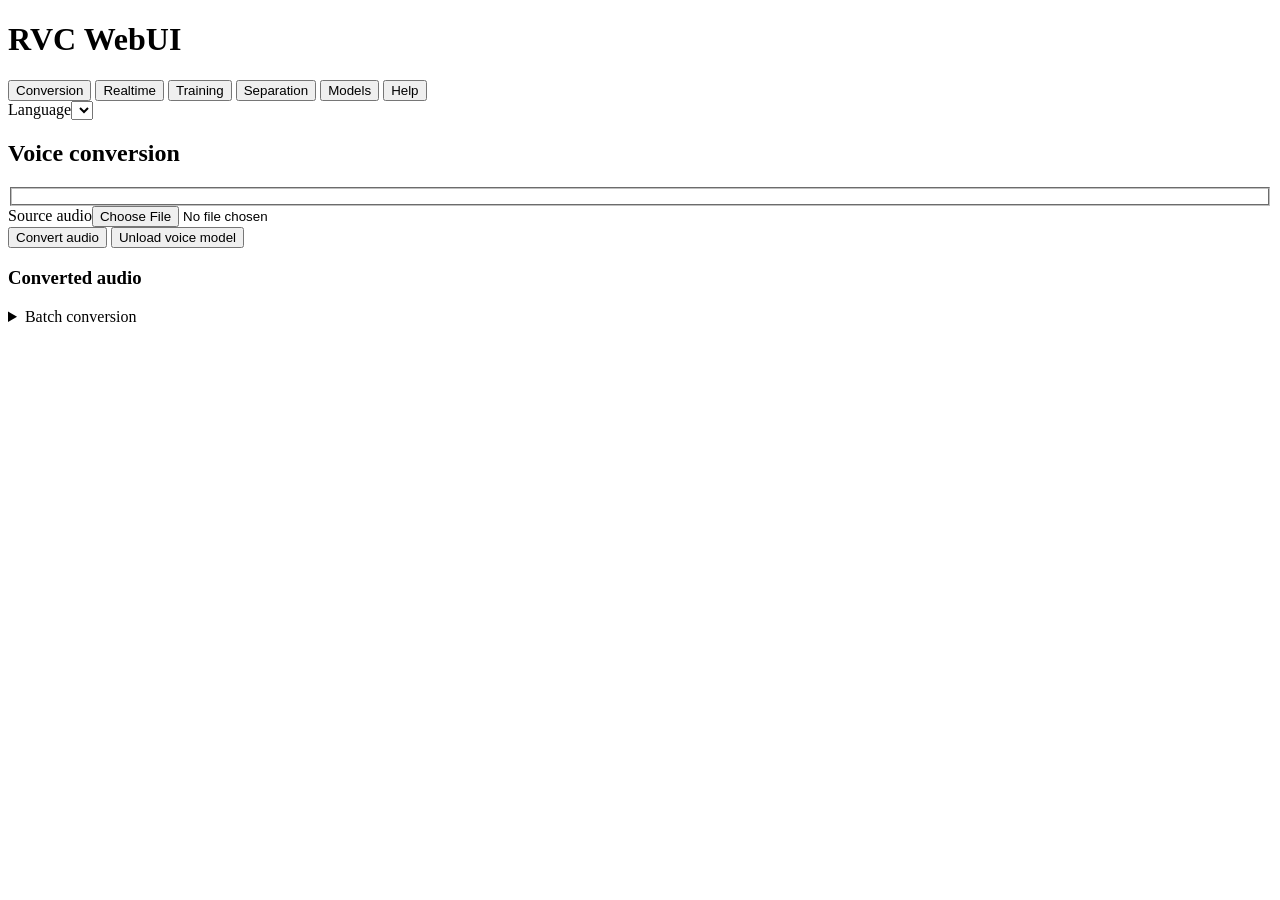
==== crates/rvc/web/index.html @ c49bd2c9 "Initial Rust implementation of RVC" ====
<!doctype html>
<html lang="en">
<head>
  <meta charset="utf-8">
  <meta name="viewport" content="width=device-width,initial-scale=1">
  <title>RVC WebUI</title>
  <link rel="stylesheet" href="/app.css">
  <script src="/locale.js" defer></script>
  <script src="/app.js" defer></script>
</head>
<body>
  <header class="header">
    <div class="header-inner">
      <h1>RVC <span>WebUI</span></h1>
      <nav aria-label="Workspace">
        <button type="button" data-panel="convert" aria-current="page">Conversion</button>
        <button type="button" data-panel="realtime" id="live-nav">Realtime</button>
        <button type="button" data-panel="training">Training</button>
        <button type="button" data-panel="separation">Separation</button>
        <button type="button" data-panel="models">Models</button>
        <button type="button" data-panel="help">Help</button>
      </nav>
      <label class="language-label"><span class="visually-hidden">Language</span><select id="language"></select></label>
    </div>
  </header>
  <main>
    <p class="message" id="startup" role="status" hidden></p>

    <section id="convert">
      <h2>Voice conversion</h2>
      <div class="workspace">
        <form id="convert-form" class="card">
          <fieldset class="model-fields"></fieldset>
          <label class="file-field"><span>Source audio</span><input name="audio" type="file" accept="audio/*,.mkv,.webm,.mp4" required></label>
          <div class="button-row">
            <button type="submit" class="primary">Convert audio</button>
            <button type="button" id="release-voice">Unload voice model</button>
          </div>
          <p class="message" role="status"></p>
        </form>
        <div class="card result-card">
          <h3>Converted audio</h3>
          <audio id="preview" controls hidden></audio>
          <a id="download" class="download" download="converted.wav" hidden>Download WAV</a>
        </div>
      </div>
      <details class="card">
        <summary>Batch conversion</summary>
        <form id="batch-form" class="task-form" data-operation="batch">
          <fieldset class="model-fields"></fieldset>
          <div class="pair">
            <label>Source folder<input name="input" required placeholder="datasets/source"></label>
            <label>Output folder<input name="output" required placeholder="outputs"></label>
            <label>Output format<select name="format"><option>wav</option><option>flac</option><option>mp3</option><option>m4a</option></select></label>
          </div>
          <label class="check"><input name="recursive" type="checkbox"> Include subfolders</label>
          <label class="check"><input name="overwrite" type="checkbox"> Replace existing files</label>
          <button type="submit" class="primary">Convert folder</button>
        </form>
      </details>
    </section>

    <section id="realtime" hidden>
      <h2>Realtime conversion</h2>
      <form class="card" id="live-form">
        <fieldset class="model-fields"></fieldset>
        <label>Model file path<input name="model_path" placeholder="Optional .pth file outside assets/weights"></label>
        <div class="pair">
          <label>Audio host<select name="host"></select></label>
          <label>Input device<select name="input_device"></select></label>
          <label>Output device<select name="output_device"></select></label>
          <label>Sample rate<select name="rate_choice"><option value="device">Device rate</option><option value="model">Model rate</option><option>44100</option><option>48000</option></select></label>
          <label>Block (ms)<input name="block_ms" type="number" min="10" max="2000" step="10" value="250" required></label>
          <label>Crossfade (ms)<input name="crossfade_ms" type="number" min="0" max="150" step="10" value="50" required></label>
          <label>Context (ms)<input name="extra_ms" type="number" min="0" max="5000" step="10" value="2500" required></label>
          <label>Silence threshold (dB)<input name="threshold_db" type="number" min="-60" max="0" value="-60" required></label>
          <label>Formant shift<input name="formant" type="number" min="-24" max="24" step="0.1" value="0" required></label>
        </div>
        <div class="pair">
          <label class="check"><input name="monitor" type="checkbox"> Microphone monitor</label>
          <label class="check"><input name="wasapi_exclusive" type="checkbox"> Exclusive WASAPI</label>
          <label class="check"><input name="input_noise_reduction" type="checkbox"> Input noise reduction</label>
          <label class="check"><input name="output_noise_reduction" type="checkbox"> Output noise reduction</label>
        </div>
        <div class="button-row"><button type="submit" class="primary">Start audio</button><button type="button" id="stop-live">Stop audio</button></div>
        <p class="message" id="live-status" role="status"></p>
      </form>
    </section>

    <section id="training" hidden>
      <h2>Training</h2>
      <div class="workspace">
        <form class="card task-form" id="preprocess-form" data-operation="preprocess">
          <h3>Prepare dataset</h3>
          <label>Dataset mode<select name="source"><option value="single">Single speaker</option><option value="multi_folder">Multi-speaker folders</option><option value="manifest">Saved speaker manifest</option></select></label>
          <label>Dataset folder<input name="input" placeholder="datasets/voice"></label>
          <label>Experiment folder<input name="experiment" placeholder="logs/voice" required></label>
          <div class="pair">
            <label>Sample rate<select name="sample_rate"><option value="32000">32 kHz</option><option value="40000" selected>40 kHz</option><option value="48000">48 kHz</option></select></label>
            <label>Workers<input name="workers" type="number" min="1" max="256" value="2" required></label>
            <label>Segment length (s)<input name="segment_seconds" type="number" min="0.4" max="20" step="0.1" value="3.0" required></label>
          </div>
          <button type="submit" class="primary">Prepare audio</button>
        </form>
        <form class="card task-form" id="extract-form" data-operation="extract">
          <h3>Extract features</h3>
          <label>Experiment folder<input name="experiment" placeholder="logs/voice" required></label>
          <label>Model version<select name="version"><option value="v2">RVC v2</option><option value="v1">RVC v1</option></select></label>
          <label>Pitch extraction<select name="f0_method"><option value="rmvpe">RMVPE</option><option value="pm">PM</option><option value="fcpe">FCPE</option><option value="">No pitch extraction</option></select></label>
          <label>Compute device<input name="device" value="auto" placeholder="cpu, cuda:0, mps"></label>
          <label>CUDA devices<input name="gpus" placeholder="0,1" pattern="[0-9]+( *, *[0-9]+)*"></label>
          <label class="check"><input name="overwrite" type="checkbox"> Recompute cached features</label>
          <button type="submit" class="primary">Extract features</button>
        </form>
        <form class="card task-form" id="index-form" data-operation="index">
          <h3>Train retrieval index</h3>
          <label>Experiment folder<input name="experiment" placeholder="logs/voice" required></label>
          <label>Model version<select name="version"><option value="v2">RVC v2</option><option value="v1">RVC v1</option></select></label>
          <label>Dataset mode<select name="mode"><option value="auto">Automatic</option><option value="single">Single speaker</option><option value="multi">Multi-speaker</option></select></label>
          <label>Workers<input name="workers" type="number" min="1" max="256" value="2" required></label>
          <button type="submit" class="primary">Train index</button>
        </form>
        <form class="card task-form" id="train-form" data-operation="train">
          <h3>Train voice model</h3>
          <div class="pair">
            <label>Experiment folder<input name="experiment" placeholder="logs/voice" required></label>
            <label>Output model name<input name="name" placeholder="Use experiment name"></label>
            <label>Sample rate<select name="sample_rate"><option value="32000">32 kHz</option><option value="40000" selected>40 kHz</option><option value="48000">48 kHz</option></select></label>
            <label>Model version<select name="version"><option value="v2">RVC v2</option><option value="v1">RVC v1</option></select></label>
            <label>Epochs<input name="epochs" type="number" min="1" max="100000" value="20" required></label>
            <label>Batch size<input name="batch_size" type="number" min="1" max="256" placeholder="Use experiment config"></label>
            <label>Save every (epochs)<input name="save_every" type="number" min="1" value="5" required></label>
            <label>Speaker ID<input name="speaker_id" type="number" min="0" max="109" value="0" required></label>
            <label>Compute device<input name="device" value="auto" placeholder="cpu, cuda:0, mps" required></label>
            <label>CUDA devices<input name="gpus" placeholder="0,1" pattern="[0-9]+( *, *[0-9]+)*"></label>
          </div>
          <label class="check"><input name="f0" type="checkbox" checked> Pitch guidance</label>
          <label class="check"><input name="multi" type="checkbox"> Multi-speaker training</label>
          <details class="options">
            <summary>Checkpoints and pretrained weights</summary>
            <div class="pair">
              <label>Pretrained generator<input name="pretrained_g" placeholder="Use default weights"></label>
              <label>Pretrained discriminator<input name="pretrained_d" placeholder="Use default weights"></label>
              <label class="check"><input name="save_weights" type="checkbox"> Export intermediate models</label>
              <label class="check"><input name="latest_only" type="checkbox"> Keep one rolling checkpoint pair</label>
              <label class="check"><input name="random_weights" type="checkbox"> Initialize without default pretrained weights</label>
              <label>Training precision<select id="training-precision"><option value="">Automatic</option><option value="true">FP16</option><option value="false">FP32</option></select></label>
              <label class="check"><input name="cache_data_in_gpu" type="checkbox"> Cache batches on GPU</label>
              <label class="check"><input name="tensorboard" type="checkbox" checked> Write TensorBoard logs</label>
            </div>
          </details>
          <button type="submit" class="primary">Train prepared model</button>
          <details id="train-all">
            <summary>Run every training stage</summary>
            <div class="pair">
              <label>Dataset mode<select name="source"><option value="single">Single speaker</option><option value="multi_folder">Multi-speaker folders</option><option value="manifest">Saved speaker manifest</option></select></label>
              <label>Dataset folder<input name="input" placeholder="datasets/voice"></label>
              <label>Pitch estimator<select name="f0_method"><option value="rmvpe">RMVPE</option><option value="pm">PM</option><option value="fcpe">FCPE</option></select></label>
              <label>Workers<input name="workers" type="number" min="1" max="256" value="2"></label>
              <label>Segment length (s)<input name="segment_seconds" type="number" min="0.4" max="20" step="0.1" value="3.0"></label>
              <button type="submit" data-operation="train_all">Prepare, train and index</button>
            </div>
          </details>
        </form>
        <form class="card" id="manifest-form">
          <h3>Speaker manifest</h3>
          <label>Experiment folder<input name="experiment" placeholder="logs/voice" required></label>
          <label>Dataset root<input name="root" placeholder="datasets/speakers"></label>
          <div id="speaker-rows"></div>
          <div class="button-row"><button type="button" id="add-speaker">Add speaker row</button><button type="submit" class="primary">Save manifest</button></div>
          <p class="message" role="status"></p>
        </form>
      </div>
    </section>

    <section id="separation" hidden>
      <h2>Vocal separation and dereverberation</h2>
      <form class="card task-form" id="separate-form" data-operation="separate">
        <label>Preset<select name="preset" id="presets"></select></label>
        <div class="pair">
          <label>Input file or folder<input name="input" required></label>
          <label>Output folder<input name="output" required></label>
          <label>Secondary output folder<input name="secondary_output" placeholder="Use the output folder"></label>
          <label>Output format<select name="format"><option>wav</option><option>flac</option><option>mp3</option><option>m4a</option></select></label>
          <label>Compute device<input name="device" value="auto" placeholder="cpu, cuda:0, mps"></label>
        </div>
        <label class="check"><input name="overwrite" type="checkbox"> Replace existing files</label>
        <button type="submit" class="primary">Separate audio</button>
      </form>
    </section>

    <section id="models" hidden>
      <h2>Model information</h2>
      <div class="workspace">
        <div id="model-info" class="card">
          <label>Model<select name="model" class="models"></select></label>
          <dl id="model-details"></dl>
        </div>
        <form class="card model-action" data-operation="describe">
          <h3>Edit description</h3>
          <label>Model<select name="model" class="models"></select></label>
          <label>Description<input name="description"></label>
          <label>Output filename<input name="output" required placeholder="voice.pth"></label>
          <label class="check"><input name="overwrite" type="checkbox"> Replace existing file</label>
          <button type="submit" class="primary">Save description</button>
          <p class="message" role="status"></p>
        </form>
        <form class="card model-action" data-operation="merge">
          <h3>Merge models</h3>
          <label>First model<select name="first" class="models"></select></label>
          <label>Second model<select name="second" class="models"></select></label>
          <label>Weight of the first model<input name="alpha" type="number" min="0" max="1" step="0.01" value="0.5" required></label>
          <label>Description<input name="description"></label>
          <label>Output filename<input name="output" required placeholder="merged.pth"></label>
          <label class="check"><input name="overwrite" type="checkbox"> Replace existing file</label>
          <button type="submit" class="primary">Merge checkpoints</button>
          <p class="message" role="status"></p>
        </form>
        <form class="card model-action" data-operation="extract">
          <h3>Export inference weights</h3>
          <label>Training checkpoint<input name="checkpoint" required placeholder="logs/voice/G_200.pth"></label>
          <div class="pair">
            <label>Model version<select name="version"><option value="v2">RVC v2</option><option value="v1">RVC v1</option></select></label>
            <label>Sample rate<select name="sample_rate"><option value="32000">32 kHz</option><option value="40000" selected>40 kHz</option><option value="48000">48 kHz</option></select></label>
          </div>
          <label>Description<input name="description"></label>
          <label>Output filename<input name="output" required placeholder="voice.pth"></label>
          <label class="check"><input name="f0" type="checkbox" checked> Pitch guidance</label>
          <label class="check"><input name="overwrite" type="checkbox"> Replace existing file</label>
          <button type="submit" class="primary">Export model</button>
          <p class="message" role="status"></p>
        </form>
      </div>
    </section>

    <section id="help" hidden>
      <h2>Help</h2>
      <details class="card">
        <summary>Where are the voice models?</summary>
        <p>Put compact .pth voice models in assets/weights and open Models to refresh the list. Training checkpoints in logs can be exported from Models.</p>
      </details>
      <details class="card">
        <summary>What does the retrieval index do?</summary>
        <p>Use the added .index file for the model and speaker. Set Index mix to zero for conversion without retrieval.</p>
      </details>
      <details class="card">
        <summary>How do I train a voice?</summary>
        <p>Prepare the recordings, extract features and pitch, train, then build the index. The one-step button runs these stages with the settings in the training form.</p>
      </details>
      <details class="card">
        <summary>Why does realtime audio break up?</summary>
        <p>The status shows processing time per block and audio dropouts. Increase the block duration if processing regularly takes longer than a block.</p>
      </details>
    </section>

    <aside class="card" id="job" hidden aria-label="Background task" aria-live="polite">
      <div class="button-row"><h3 id="job-title">Background task</h3><button id="stop-job" type="button">Cancel task</button></div>
      <p class="message" id="job-message"></p>
      <pre id="job-result" hidden></pre>
    </aside>
  </main>

  <template id="model-fields">
    <div class="pair">
      <label>Voice model<select name="model" class="models"></select></label>
      <label>Speaker<select name="speaker_id"><option value="">Automatic</option></select></label>
      <label>Pitch shift (semitones)<input name="pitch" type="number" min="-48" max="48" value="0" required></label>
      <label>Pitch estimator<select name="f0_method"><option value="rmvpe">RMVPE</option><option value="pm">PM</option><option value="fcpe">FCPE</option></select></label>
    </div>
    <details class="options">
      <summary>Conversion settings</summary>
      <div class="pair">
        <label>Retrieval index<input name="index" placeholder="Select automatically"></label>
        <label>Index mix<input name="index_rate" type="number" min="0" max="1" step="0.01" value="0.75" required></label>
        <label>Volume envelope mix<input name="rms_mix_rate" type="number" min="0" max="1" step="0.01" value="1" required></label>
        <label>Consonant protection<input name="protect" type="number" min="0" max="0.5" step="0.01" value="0.33" required></label>
        <label>Output rate (Hz)<input name="resample_sr" type="number" min="0" max="192000" value="0" required></label>
        <label>Compute device<input name="device" value="auto" placeholder="cpu, cuda:0, mps"></label>
      </div>
    </details>
  </template>
  <template id="speaker-row">
    <div class="speaker-row">
      <label>Audio folder<input data-field="path"></label>
      <label>Speaker name<input data-field="speaker_name"></label>
      <label>ID<input data-field="speaker_id" type="number" min="0" max="109"></label>
      <label>Repeat<input data-field="repeat" type="number" min="1"></label>
      <button type="button" class="remove-speaker" aria-label="Remove speaker row">Remove</button>
    </div>
  </template>
</body>
</html>
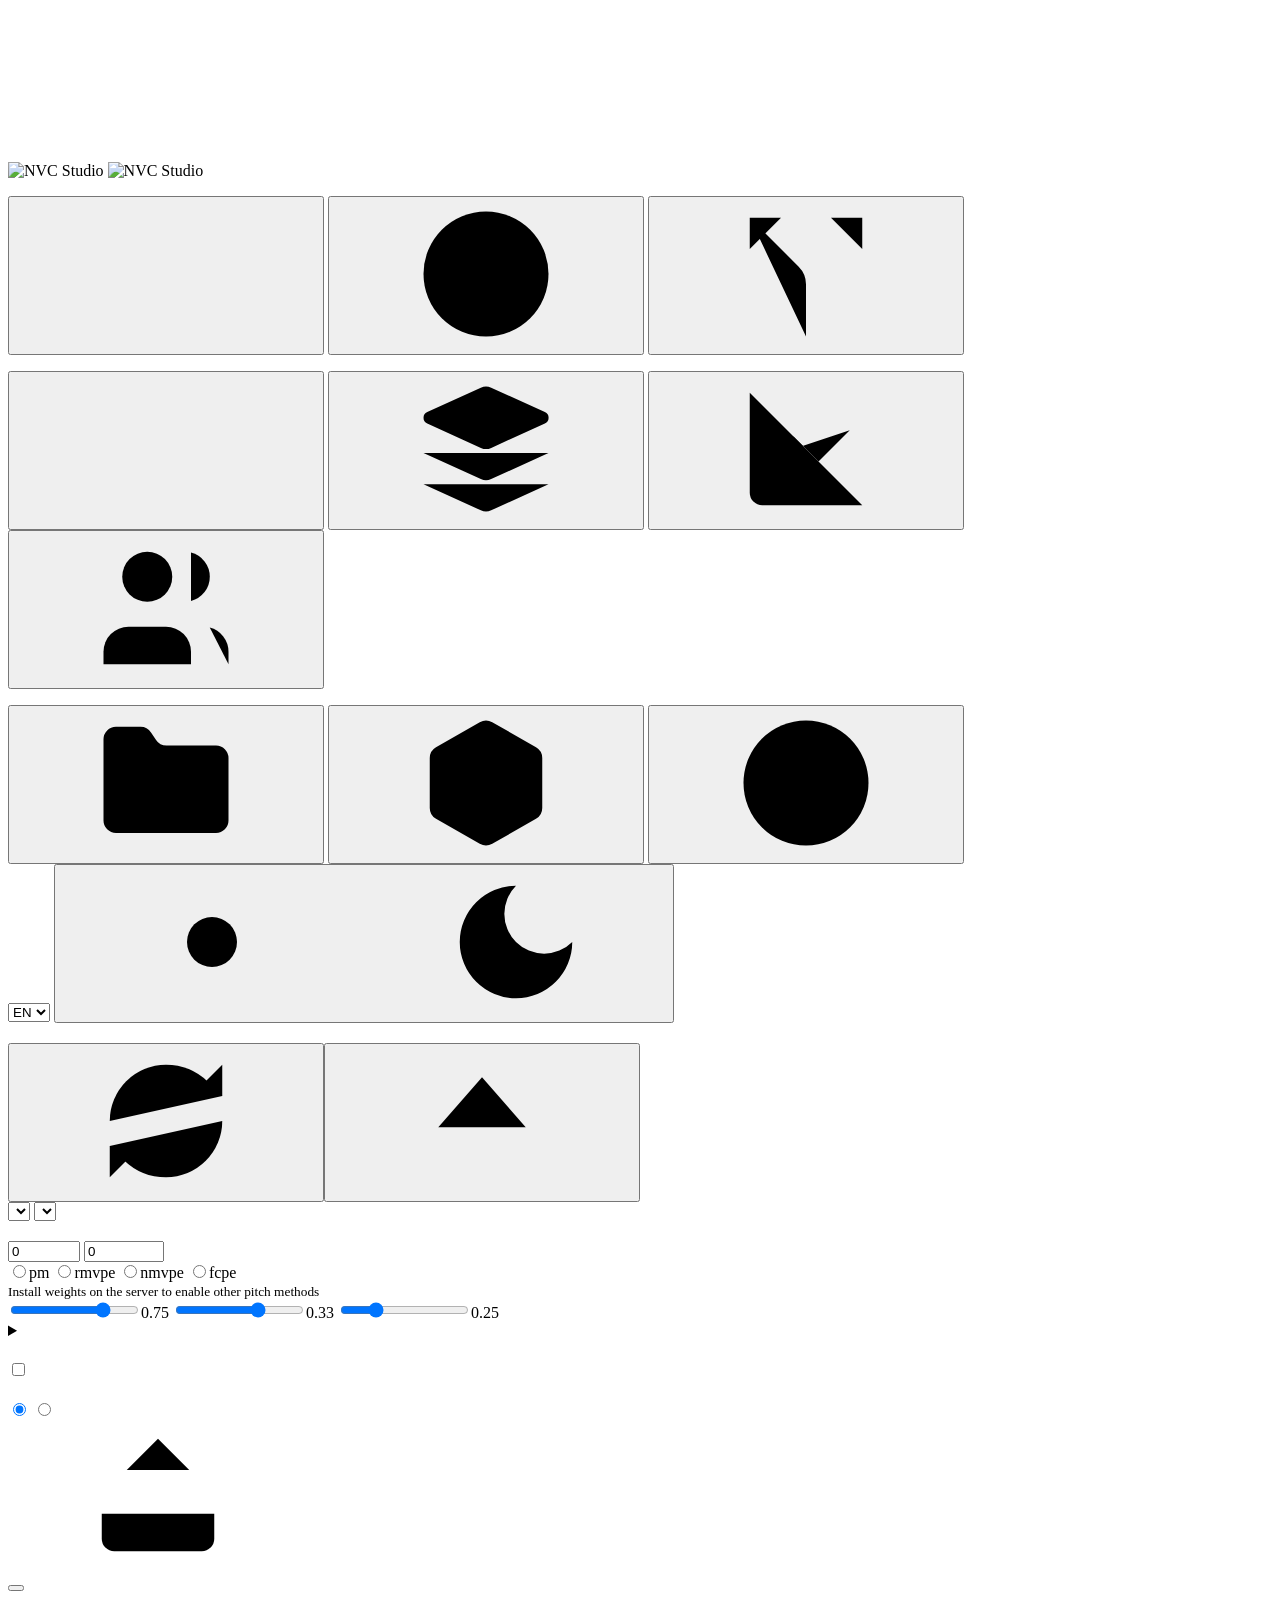
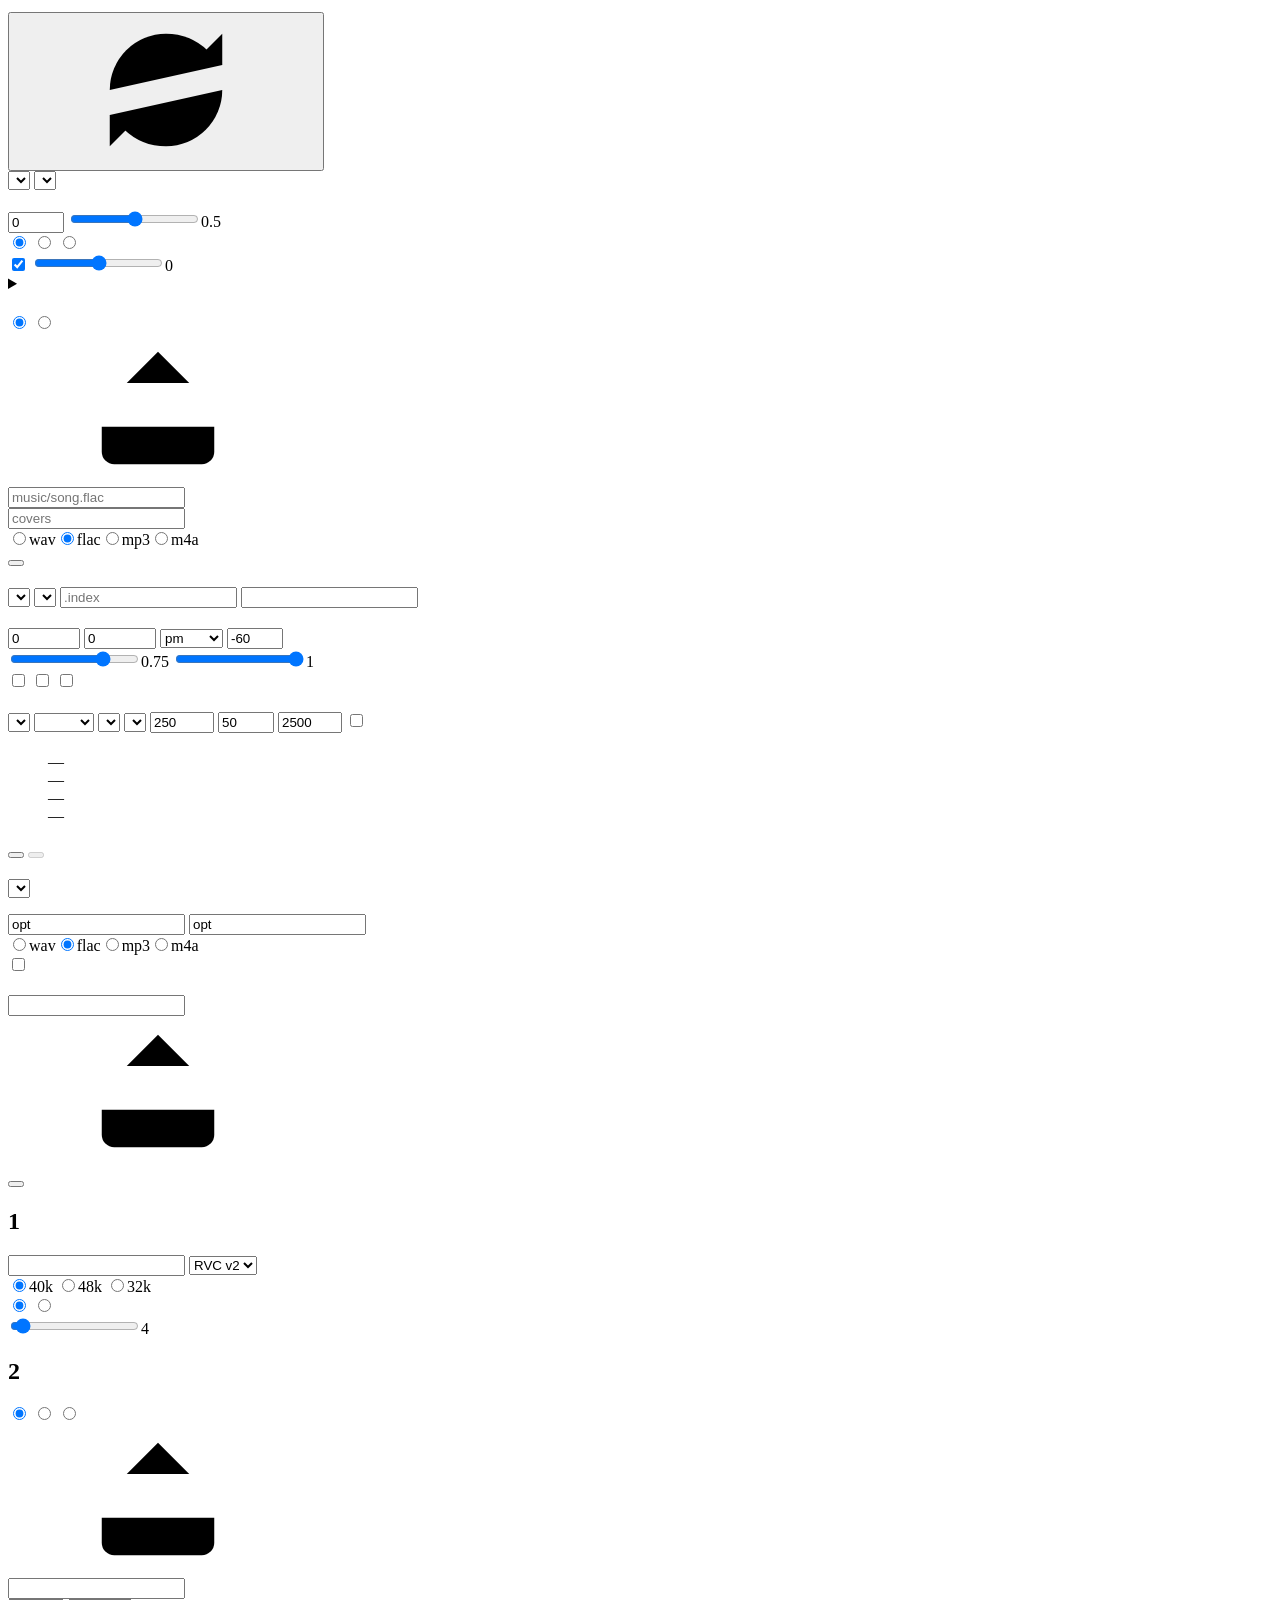
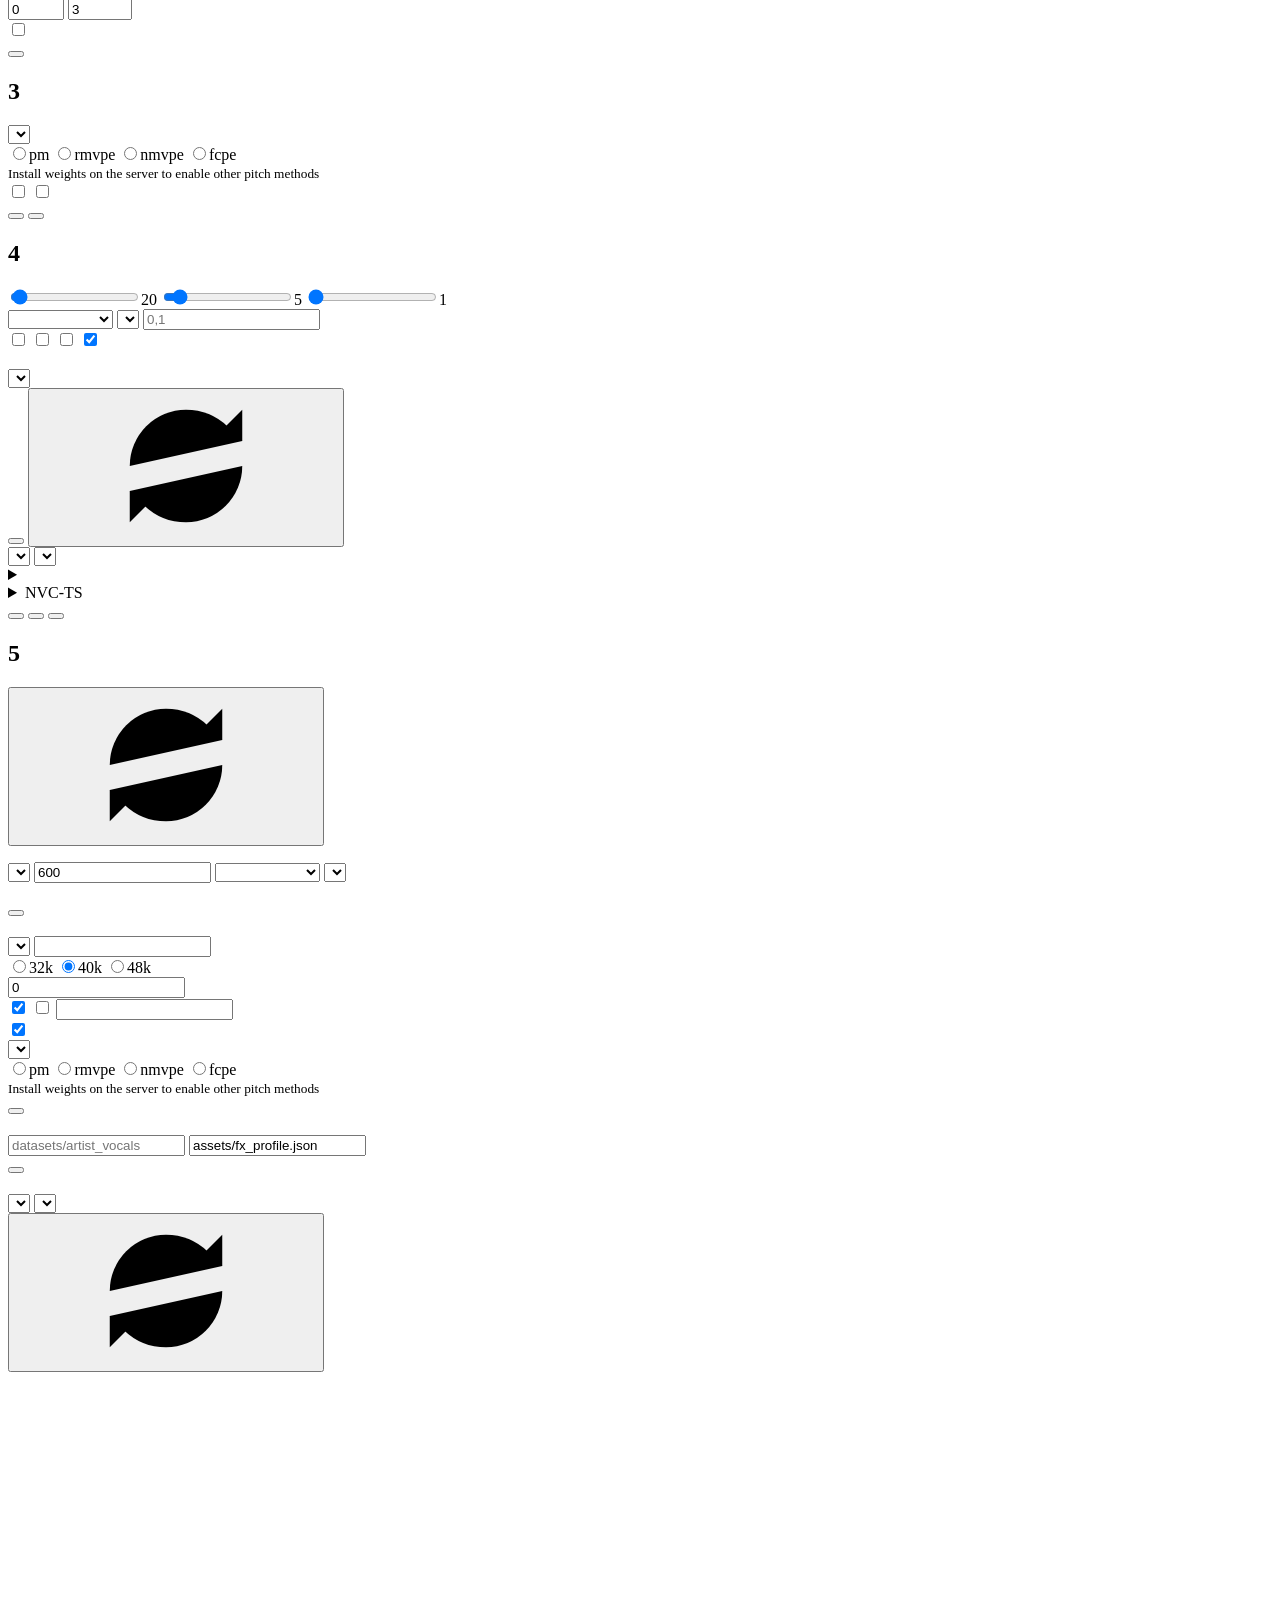
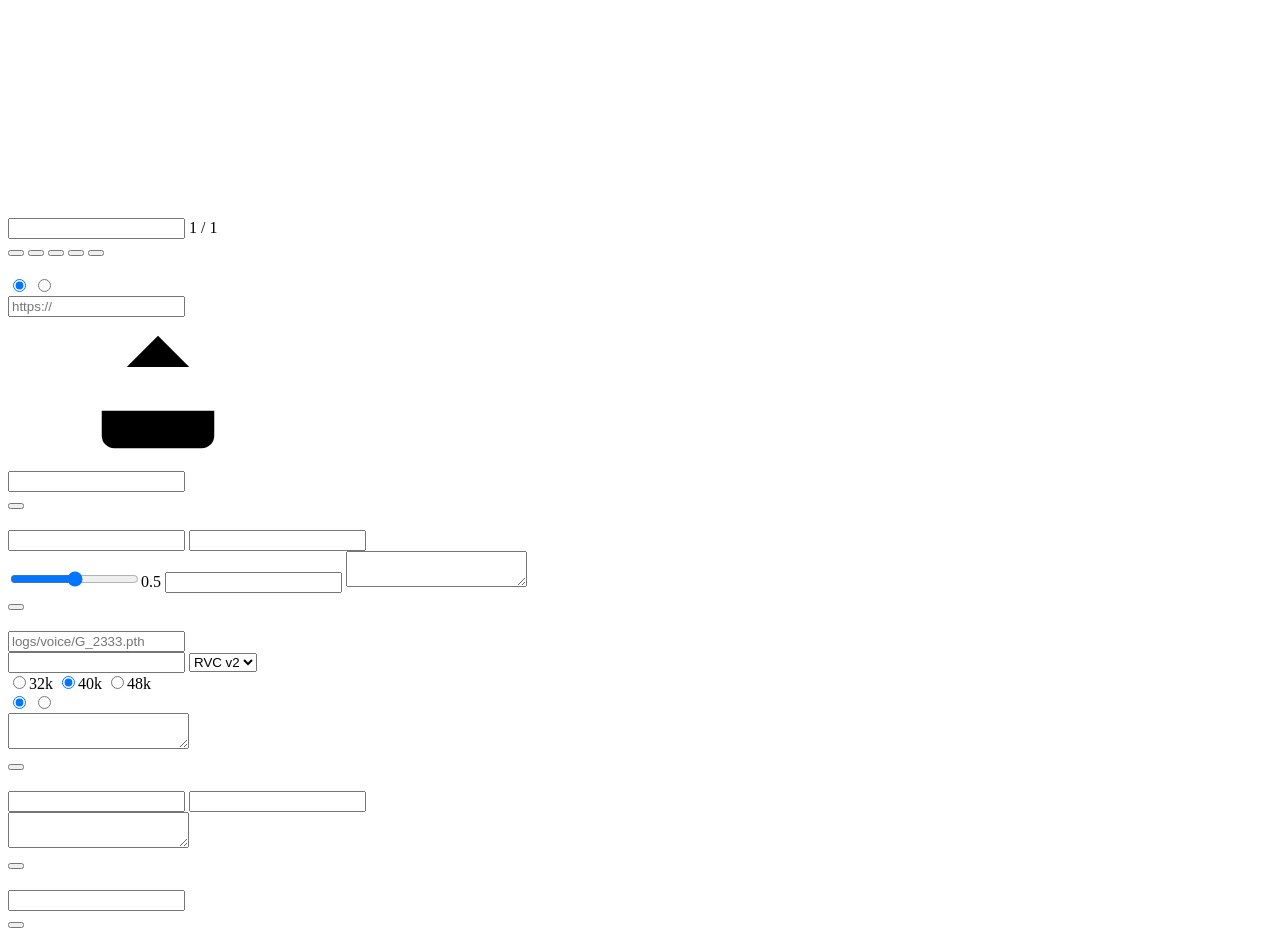
==== commit 53ba5335: "NVC Studio: new web UI, cover, on-demand weights, Colab notebooks - Studio web UI rewritten (graphit" ====
--- a/crates/rvc/web/index.html
+++ b/crates/rvc/web/index.html
@@ -1,292 +1,889 @@
 <!doctype html>
-<html lang="en">
-<head>
-  <meta charset="utf-8">
-  <meta name="viewport" content="width=device-width,initial-scale=1">
-  <title>RVC WebUI</title>
-  <link rel="stylesheet" href="/app.css">
-  <script src="/locale.js" defer></script>
-  <script src="/app.js" defer></script>
-</head>
-<body>
-  <header class="header">
-    <div class="header-inner">
-      <h1>RVC <span>WebUI</span></h1>
-      <nav aria-label="Workspace">
-        <button type="button" data-panel="convert" aria-current="page">Conversion</button>
-        <button type="button" data-panel="realtime" id="live-nav">Realtime</button>
-        <button type="button" data-panel="training">Training</button>
-        <button type="button" data-panel="separation">Separation</button>
-        <button type="button" data-panel="models">Models</button>
-        <button type="button" data-panel="help">Help</button>
-      </nav>
-      <label class="language-label"><span class="visually-hidden">Language</span><select id="language"></select></label>
+<html lang="en" data-theme="dark">
+  <head>
+    <meta charset="utf-8" />
+    <meta name="viewport" content="width=device-width, initial-scale=1" />
+    <meta name="theme-color" content="#0f0f10" />
+    <meta name="color-scheme" content="dark light" />
+    <title>NVC Studio</title>
+    <link rel="icon" href="/studio/logo.png" />
+    <link rel="stylesheet" href="/app.css" />
+  </head>
+  <body>
+    <svg class="sprite" aria-hidden="true" fill="none" stroke="currentColor" stroke-width="1.5" stroke-linecap="round" stroke-linejoin="round">
+      <symbol id="i-wave" viewBox="0 0 24 24"><path d="M2 10v3M6 6v11M10 3v18M14 8v7M18 5v13M22 10v3"/></symbol>
+      <symbol id="i-disc" viewBox="0 0 24 24"><circle cx="12" cy="12" r="10"/><circle cx="12" cy="12" r="2"/><path d="M6 12a6 6 0 0 1 6-6"/></symbol>
+      <symbol id="i-mic" viewBox="0 0 24 24"><path d="M12 2a3 3 0 0 0-3 3v7a3 3 0 0 0 6 0V5a3 3 0 0 0-3-3Z"/><path d="M19 10v2a7 7 0 0 1-14 0v-2"/><path d="M12 19v3"/></symbol>
+      <symbol id="i-split" viewBox="0 0 24 24"><path d="M16 3h5v5"/><path d="M8 3H3v5"/><path d="M12 22v-8.3a4 4 0 0 0-1.17-2.87L3 3"/><path d="m15 9 6-6"/></symbol>
+      <symbol id="i-train" viewBox="0 0 24 24"><path d="M4 20V10"/><path d="M10 20V4"/><path d="M16 20v-7"/><path d="M22 20H2"/></symbol>
+      <symbol id="i-layers" viewBox="0 0 24 24"><path d="M12.83 2.18a2 2 0 0 0-1.66 0L2.6 6.08a1 1 0 0 0 0 1.83l8.58 3.91a2 2 0 0 0 1.66 0l8.58-3.9a1 1 0 0 0 0-1.83Z"/><path d="m22 17.65-9.17 4.16a2 2 0 0 1-1.66 0L2 17.65"/><path d="m22 12.65-9.17 4.16a2 2 0 0 1-1.66 0L2 12.65"/></symbol>
+      <symbol id="i-chart" viewBox="0 0 24 24"><path d="M3 3v16a2 2 0 0 0 2 2h16"/><path d="m19 9-5 5-4-4-3 3"/></symbol>
+      <symbol id="i-users" viewBox="0 0 24 24"><path d="M16 21v-2a4 4 0 0 0-4-4H6a4 4 0 0 0-4 4v2"/><circle cx="9" cy="7" r="4"/><path d="M22 21v-2a4 4 0 0 0-3-3.87"/><path d="M16 3.13a4 4 0 0 1 0 7.75"/></symbol>
+      <symbol id="i-library" viewBox="0 0 24 24"><path d="M20 20a2 2 0 0 0 2-2V8a2 2 0 0 0-2-2h-7.9a2 2 0 0 1-1.69-.9L9.6 3.9A2 2 0 0 0 7.93 3H4a2 2 0 0 0-2 2v13a2 2 0 0 0 2 2Z"/><path d="M12 10v6"/><path d="m15 13-3 3-3-3"/></symbol>
+      <symbol id="i-box" viewBox="0 0 24 24"><path d="M21 8a2 2 0 0 0-1-1.73l-7-4a2 2 0 0 0-2 0l-7 4A2 2 0 0 0 3 8v8a2 2 0 0 0 1 1.73l7 4a2 2 0 0 0 2 0l7-4A2 2 0 0 0 21 16Z"/><path d="m3.3 7 8.7 5 8.7-5"/><path d="M12 22V12"/></symbol>
+      <symbol id="i-help" viewBox="0 0 24 24"><circle cx="12" cy="12" r="10"/><path d="M9.09 9a3 3 0 0 1 5.83 1c0 2-3 3-3 3"/><path d="M12 17h.01"/></symbol>
+      <symbol id="i-sun" viewBox="0 0 24 24"><circle cx="12" cy="12" r="4"/><path d="M12 2v2M12 20v2M4.93 4.93l1.41 1.41M17.66 17.66l1.41 1.41M2 12h2M20 12h2M6.34 17.66l-1.41 1.41M19.07 4.93l-1.41 1.41"/></symbol>
+      <symbol id="i-moon" viewBox="0 0 24 24"><path d="M12 3a6 6 0 0 0 9 9 9 9 0 1 1-9-9Z"/></symbol>
+      <symbol id="i-upload" viewBox="0 0 24 24"><path d="M21 15v4a2 2 0 0 1-2 2H5a2 2 0 0 1-2-2v-4"/><path d="m17 8-5-5-5 5"/><path d="M12 3v12"/></symbol>
+      <symbol id="i-download" viewBox="0 0 24 24"><path d="M21 15v4a2 2 0 0 1-2 2H5a2 2 0 0 1-2-2v-4"/><path d="m7 10 5 5 5-5"/><path d="M12 15V3"/></symbol>
+      <symbol id="i-x" viewBox="0 0 24 24"><path d="M18 6 6 18"/><path d="m6 6 12 12"/></symbol>
+      <symbol id="i-refresh" viewBox="0 0 24 24"><path d="M3 12a9 9 0 0 1 9-9 9.75 9.75 0 0 1 6.74 2.74L21 8"/><path d="M21 3v5h-5"/><path d="M21 12a9 9 0 0 1-9 9 9.75 9.75 0 0 1-6.74-2.74L3 16"/><path d="M8 16H3v5"/></symbol>
+      <symbol id="i-check" viewBox="0 0 24 24"><path d="M20 6 9 17l-5-5"/></symbol>
+      <symbol id="i-alert" viewBox="0 0 24 24"><circle cx="12" cy="12" r="10"/><path d="M12 8v4"/><path d="M12 16h.01"/></symbol>
+      <symbol id="i-play" viewBox="0 0 24 24"><path d="M7 4.5v15a1 1 0 0 0 1.5.86l12-7.5a1 1 0 0 0 0-1.72l-12-7.5A1 1 0 0 0 7 4.5Z" fill="currentColor" stroke="none"/></symbol>
+      <symbol id="i-pause" viewBox="0 0 24 24"><rect x="6" y="4" width="4" height="16" rx="1" fill="currentColor" stroke="none"/><rect x="14" y="4" width="4" height="16" rx="1" fill="currentColor" stroke="none"/></symbol>
+      <symbol id="i-volume" viewBox="0 0 24 24"><path d="M11 4.7a.7.7 0 0 0-1.2-.5L6.4 7.6A1.4 1.4 0 0 1 5.4 8H3a1 1 0 0 0-1 1v6a1 1 0 0 0 1 1h2.4a1.4 1.4 0 0 1 1 .4l3.4 3.4a.7.7 0 0 0 1.2-.5Z"/><path d="M16 9a5 5 0 0 1 0 6"/><path d="M19.4 18.4a9 9 0 0 0 0-12.8"/></symbol>
+      <symbol id="i-eject" viewBox="0 0 24 24"><path d="M5 17h14"/><path d="m5 13 7-8 7 8Z"/></symbol>
+    </svg>
+    <a class="skip" href="#workspace" data-i18n="skip"></a>
+    <div class="app">
+      <aside class="side">
+        <div class="brand">
+          <img class="wordmark-dark" src="/studio/wordmark.png" alt="NVC Studio" width="176" height="44" />
+          <img class="wordmark-light" src="/studio/wordmark-light.png" alt="NVC Studio" width="176" height="44" />
+        </div>
+        <nav aria-label="Studio" class="nav">
+          <p class="nav-label" data-i18n="navConvert"></p>
+          <button type="button" class="nav-item" data-tab="infer"><svg class="icon" aria-hidden="true"><use href="#i-wave" /></svg><span data-i18n="tabInfer"></span></button>
+          <button type="button" class="nav-item" data-tab="cover"><svg class="icon" aria-hidden="true"><use href="#i-disc" /></svg><span data-i18n="tabCover"></span></button>
+          <button type="button" class="nav-item" data-tab="realtime" hidden><svg class="icon" aria-hidden="true"><use href="#i-mic" /></svg><span data-i18n="tabRealtime"></span></button>
+          <button type="button" class="nav-item" data-tab="separate"><svg class="icon" aria-hidden="true"><use href="#i-split" /></svg><span data-i18n="tabSeparate"></span></button>
+          <p class="nav-label" data-i18n="navTrain"></p>
+          <button type="button" class="nav-item" data-tab="train"><svg class="icon" aria-hidden="true"><use href="#i-train" /></svg><span data-i18n="tabTrain"></span></button>
+          <button type="button" class="nav-item" data-tab="layers"><svg class="icon" aria-hidden="true"><use href="#i-layers" /></svg><span data-i18n="tabLayers"></span></button>
+          <button type="button" class="nav-item" data-tab="metrics"><svg class="icon" aria-hidden="true"><use href="#i-chart" /></svg><span data-i18n="tabMetrics"></span></button>
+          <button type="button" class="nav-item" data-tab="speakers"><svg class="icon" aria-hidden="true"><use href="#i-users" /></svg><span data-i18n="tabSpeakers"></span></button>
+          <p class="nav-label" data-i18n="navModels"></p>
+          <button type="button" class="nav-item" data-tab="library"><svg class="icon" aria-hidden="true"><use href="#i-library" /></svg><span data-i18n="tabLibrary"></span></button>
+          <button type="button" class="nav-item" data-tab="ckpt"><svg class="icon" aria-hidden="true"><use href="#i-box" /></svg><span data-i18n="tabCkpt"></span></button>
+          <button type="button" class="nav-item" data-tab="faq"><svg class="icon" aria-hidden="true"><use href="#i-help" /></svg><span data-i18n="tabFaq"></span></button>
+        </nav>
+        <div class="side-foot">
+          <div class="tally" id="tally" role="status">
+            <span class="tally-dot" aria-hidden="true"></span>
+            <span class="tally-text" id="tallyText" data-i18n="idle"></span>
+            <span class="tally-time mono" id="tallyTime"></span>
+          </div>
+          <div class="side-tools">
+            <span class="mono meta" id="deviceName"></span>
+            <select id="langSelect" class="mini" data-i18n-attr="aria-label:language">
+              <option value="en">EN</option>
+              <option value="ru">RU</option>
+            </select>
+            <button type="button" id="themeToggle" class="icon-btn">
+              <svg class="icon theme-sun" aria-hidden="true"><use href="#i-sun" /></svg>
+              <svg class="icon theme-moon" aria-hidden="true"><use href="#i-moon" /></svg>
+            </button>
+          </div>
+        </div>
+      </aside>
+
+      <main id="workspace">
+        <p id="startup" class="notice is-error" role="alert" hidden></p>
+
+        <section class="panel" data-panel="infer">
+          <header class="page-head"><h1 data-i18n="inferTitle"></h1><p data-i18n="inferLead"></p></header>
+          <div class="work">
+            <div class="col">
+              <section class="card voice" data-voice="i">
+            <header class="card-head"><h2 data-i18n="voice"></h2><span class="actions tight"><span class="meta mono" id="iVoiceMeta"></span><button type="button" class="icon-btn" data-refresh-models data-i18n-attr="aria-label:refreshVoices;title:refreshVoices"><svg class="icon" aria-hidden="true"><use href="#i-refresh" /></svg></button><button type="button" id="unloadModel" class="icon-btn" data-i18n-attr="aria-label:unloadVoice;title:unloadVoice"><svg class="icon" aria-hidden="true"><use href="#i-eject" /></svg></button></span></header>
+            <div class="grid">
+              <label class="field"><span class="label" data-i18n="voiceModel"></span><select id="iModel" name="model"></select></label>
+              <label class="field" id="iSpeakerWrap" hidden><span class="label" data-i18n="speaker"></span><select id="iSpeaker" name="speaker"></select></label>
+              <label class="field"><span class="label" data-i18n="index"></span><select id="iIndex" name="index"></select></label>
+              <label class="field" id="iIndexPathWrap" hidden><span class="label" data-i18n="indexFile"></span><input id="iIndexPath" type="text" spellcheck="false" placeholder="assets/indices/voice.index" /></label>
+            </div>
+          </section>
+              <section class="card">
+                <header class="card-head"><h2 data-i18n="settings"></h2></header>
+                <div class="stack">
+                  <div class="grid">
+                    <label class="field"><span class="label" data-i18n="pitch"></span><input id="iPitch" type="number" min="-48" max="48" step="0.1" value="0" /></label>
+                    <label class="field"><span class="label" data-i18n="resample"></span><input id="iResample" type="number" min="0" max="192000" step="1" value="0" data-i18n-attr="title:resampleHint" /></label>
+                  </div>
+                  <div class="field"><span class="label" data-i18n="f0Method"></span>
+              <div class="seg" role="radiogroup">
+                <label><input type="radio" name="iF0" value="pm" /><span>pm</span></label>
+                <label><input type="radio" name="iF0" value="rmvpe" /><span>rmvpe</span></label>
+                <label><input type="radio" name="iF0" value="nmvpe" /><span>nmvpe</span></label>
+                <label><input type="radio" name="iF0" value="fcpe" /><span>fcpe</span></label>
+              </div>
+              <small class="hint pitch-availability" data-i18n="pitchWeightsMissing">Install weights on the server to enable other pitch methods</small>
+                  </div>
+                  <label class="field"><span class="label" data-i18n="indexRate"></span>
+                <span class="range-row"><input id="iIndexRate" type="range" min="0" max="1" step="0.01" value="0.75" /><output>0.75</output></span>
+                <small class="hint" data-i18n="indexRateHint"></small>
+              </label>
+                  <label class="field"><span class="label" data-i18n="protect"></span>
+                <span class="range-row"><input id="iProtect" type="range" min="0" max="0.5" step="0.01" value="0.33" /><output>0.33</output></span>
+                <small class="hint" data-i18n="protectHint"></small>
+              </label>
+                  <label class="field"><span class="label" data-i18n="rms"></span>
+                <span class="range-row"><input id="iRms" type="range" min="0" max="1" step="0.01" value="0.25" /><output>0.25</output></span>
+                <small class="hint" data-i18n="rmsHint"></small>
+              </label>
+                  <details class="more">
+                    <summary data-i18n="fineTuning"></summary>
+                    <div class="stack">
+                      <label class="field"><span class="label" data-i18n="formant"></span>
+                <span class="range-row"><input id="iFormant" type="range" min="-12" max="12" step="0.1" value="0" /><output>0</output></span>
+                <small class="hint" data-i18n="formantHint"></small>
+              </label>
+                      <label class="field"><span class="label" data-i18n="aperiodic"></span>
+                <span class="range-row"><input id="iAperiodic" type="range" min="0" max="1" step="0.05" value="1" /><output>1</output></span>
+                <small class="hint" data-i18n="aperiodicHint"></small>
+              </label>
+                      <label class="field"><span class="label" data-i18n="voiceGate"></span>
+                <span class="range-row"><input id="iGate" type="range" min="0" max="60" step="1" value="0" /><output>0</output></span>
+              </label>
+                      <small class="hint" id="iGateHint" data-i18n="voiceGateHint"></small>
+                      <label class="switch"><input id="iLevelGuard" type="checkbox" role="switch" checked /><span class="switch-track" aria-hidden="true"></span><span class="switch-text"><span data-i18n="levelGuard"></span><small class="hint" data-i18n="levelGuardHint"></small></span></label>
+                      <label class="field"><span class="label" data-i18n="precision"></span><select id="iPrecision"><option value="auto" data-i18n="automatic"></option><option value="fp32">FP32</option><option value="fp16">FP16 (CUDA)</option></select></label>
+                    </div>
+                  </details>
+                </div>
+              </section>
+              <section class="card">
+                <header class="card-head"><h2 data-i18n="register"></h2></header>
+                <div class="stack">
+                  <label class="switch"><input id="iAutoRegister" type="checkbox" role="switch" /><span class="switch-track" aria-hidden="true"></span><span class="switch-text"><span data-i18n="autoRegister"></span><small class="hint" data-i18n="autoRegisterHint"></small></span></label>
+                  <div id="iProfile" class="stack" hidden>
+                    <label class="field"><span class="label" data-i18n="profileDataset"></span><input id="iProfileDataset" type="text" spellcheck="false" placeholder="datasets/voice" /></label>
+                    <div class="drop" data-drop-for="iProfileFile">
+                <input id="iProfileFile" type="file" accept="audio/*,.mkv,.webm,.mp4" hidden />
+                <svg class="icon drop-icon" aria-hidden="true"><use href="#i-upload" /></svg>
+                <span class="drop-text"><span class="drop-title" data-i18n="dropProfileAudio"></span><span class="drop-hint" data-i18n="profileFileWins"></span></span>
+                <span class="drop-name" data-empty="true" data-i18n="noFile"></span>
+                <button type="button" class="drop-clear icon-btn" hidden data-i18n-attr="aria-label:clearFile"><svg class="icon" aria-hidden="true"><use href="#i-x" /></svg></button>
+              </div>
+                    <div class="actions">
+              <button type="button" id="iBuildProfile" class="btn primary" data-i18n="buildPitchProfile"></button>
+              <button type="button" id="iStopProfile" class="btn danger" hidden data-i18n="stop"></button>
+            </div>
+                    <pre class="log" id="iProfileLog" aria-live="polite"></pre>
+                  </div>
+                </div>
+              </section>
+            </div>
+            <div class="col take">
+              <section class="card">
+                <header class="card-head">
+                  <h2 data-i18n="take"></h2>
+                  <div class="seg compact" role="radiogroup">
+                    <label><input type="radio" name="iMode" value="single" checked /><span data-i18n="singleInfer"></span></label>
+                    <label><input type="radio" name="iMode" value="batch" /><span data-i18n="batchInfer"></span></label>
+                  </div>
+                </header>
+                <div class="stack" data-mode="single">
+              <div class="drop" data-drop-for="sAudio" data-preview-for="sPreview">
+                <input id="sAudio" type="file" accept="audio/*,.mkv,.webm,.mp4" hidden />
+                <svg class="icon drop-icon" aria-hidden="true"><use href="#i-upload" /></svg>
+                <span class="drop-text"><span class="drop-title" data-i18n="dropAudio"></span><span class="drop-hint" data-i18n="dropHint"></span></span>
+                <span class="drop-name" data-empty="true" data-i18n="noFile"></span>
+                <button type="button" class="drop-clear icon-btn" hidden data-i18n-attr="aria-label:clearFile"><svg class="icon" aria-hidden="true"><use href="#i-x" /></svg></button>
+              </div>
+              <audio id="sPreview" hidden preload="metadata"></audio>
+                  <div class="actions">
+              <button type="button" id="runSingle" class="btn primary" data-i18n="convert"></button>
+              <button type="button" id="stopSingle" class="btn danger" hidden data-i18n="stop"></button>
+            </div>
+                  <pre class="log" id="sLog" aria-live="polite"></pre>
+                  <div class="result" id="sResult" hidden>
+                    <span class="label" data-i18n="result"></span>
+                    <audio id="sOut" preload="metadata" data-wave="eager" data-accent="true" data-download-formats="wav,flac,mp3,m4a"></audio>
+                  </div>
+                </div>
+                <div class="stack" data-mode="batch" hidden>
+                  <p class="hint" data-i18n="batchNote"></p>
+                  <label class="field"><span class="label" data-i18n="inFolder"></span><input id="bIn" type="text" spellcheck="false" autocomplete="off" placeholder="audio/input" /></label>
+              <div class="drop" data-drop-for="bFiles">
+                <input id="bFiles" type="file" accept="audio/*,.mkv,.webm,.mp4" multiple hidden />
+                <svg class="icon drop-icon" aria-hidden="true"><use href="#i-upload" /></svg>
+                <span class="drop-text"><span class="drop-title" data-i18n="dropMany"></span><span class="drop-hint" data-i18n="dropHint"></span></span>
+                <span class="drop-name" data-empty="true" data-i18n="noFile"></span>
+                <button type="button" class="drop-clear icon-btn" hidden data-i18n-attr="aria-label:clearFile"><svg class="icon" aria-hidden="true"><use href="#i-x" /></svg></button>
+              </div>
+                  <div class="grid">
+                    <label class="field"><span class="label" data-i18n="outFolder"></span><input id="bOut" type="text" spellcheck="false" value="opt" /></label>
+                    <div class="field"><span class="label" data-i18n="exportFormat"></span><div class="seg" role="radiogroup"><label><input type="radio" name="bFmt" value="wav" checked /><span>wav</span></label><label><input type="radio" name="bFmt" value="flac" /><span>flac</span></label><label><input type="radio" name="bFmt" value="mp3" /><span>mp3</span></label><label><input type="radio" name="bFmt" value="m4a" /><span>m4a</span></label></div></div>
+                  </div>
+                  <div class="row">
+                    <label class="switch"><input id="bRecursive" type="checkbox" role="switch" /><span class="switch-track" aria-hidden="true"></span><span class="switch-text"><span data-i18n="recursive"></span></span></label>
+                    <label class="switch"><input id="bOverwrite" type="checkbox" role="switch" /><span class="switch-track" aria-hidden="true"></span><span class="switch-text"><span data-i18n="overwrite"></span></span></label>
+                  </div>
+                  <div class="actions">
+              <button type="button" id="runBatch" class="btn primary" data-i18n="convert"></button>
+              <button type="button" id="stopBatch" class="btn danger" hidden data-i18n="stop"></button>
+            </div>
+                  <pre class="log" id="bLog" aria-live="polite"></pre>
+                  <div id="bResults" class="results" hidden></div>
+                </div>
+              </section>
+            </div>
+          </div>
+        </section>
+
+        <section class="panel" data-panel="cover">
+          <header class="page-head"><h1 data-i18n="coverTitle"></h1><p data-i18n="coverLead"></p></header>
+          <p class="notice" id="coverMissing" hidden data-i18n="coverMissing"></p>
+          <div class="work">
+            <div class="col">
+              <section class="card voice" data-voice="c">
+            <header class="card-head"><h2 data-i18n="voice"></h2><span class="actions tight"><span class="meta mono" id="cVoiceMeta"></span><button type="button" class="icon-btn" data-refresh-models data-i18n-attr="aria-label:refreshVoices;title:refreshVoices"><svg class="icon" aria-hidden="true"><use href="#i-refresh" /></svg></button></span></header>
+            <div class="grid">
+              <label class="field"><span class="label" data-i18n="voiceModel"></span><select id="cModel" name="model"></select></label>
+              <label class="field" id="cSpeakerWrap" hidden><span class="label" data-i18n="speaker"></span><select id="cSpeaker" name="speaker"></select></label>
+              <label class="field"><span class="label" data-i18n="index"></span><select id="cIndex" name="index"></select></label>
+              <label class="field" id="cIndexPathWrap" hidden><span class="label" data-i18n="indexFile"></span><input id="cIndexPath" type="text" spellcheck="false" placeholder="assets/indices/voice.index" /></label>
+            </div>
+          </section>
+              <section class="card">
+                <header class="card-head"><h2 data-i18n="settings"></h2></header>
+                <div class="stack">
+                  <label class="field"><span class="label" data-i18n="pitch"></span><input id="cPitch" type="number" min="-24" max="24" step="1" value="0" /></label>
+                  <label class="field"><span class="label" data-i18n="indexRate"></span>
+                <span class="range-row"><input id="cIndexRate" type="range" min="0" max="1" step="0.01" value="0.5" /><output>0.5</output></span>
+                <small class="hint" data-i18n="indexRateHint"></small>
+              </label>
+                  <div class="field"><span class="label" data-i18n="backing"></span>
+                    <div class="seg" role="radiogroup">
+                      <label><input type="radio" name="cBacking" value="convert" checked /><span data-i18n="backingConvert"></span></label>
+                      <label><input type="radio" name="cBacking" value="keep" /><span data-i18n="backingKeep"></span></label>
+                      <label><input type="radio" name="cBacking" value="drop" /><span data-i18n="backingDrop"></span></label>
+                    </div>
+                    <small class="hint" data-i18n="backingHint"></small>
+                  </div>
+                  <label class="switch"><input id="cReverb" type="checkbox" role="switch" checked /><span class="switch-track" aria-hidden="true"></span><span class="switch-text"><span data-i18n="rebuildReverb"></span><small class="hint" data-i18n="rebuildReverbHint"></small></span></label>
+                  <label class="field"><span class="label" data-i18n="vocalGain"></span>
+                <span class="range-row"><input id="cVocalGain" type="range" min="-12" max="12" step="0.5" value="0" /><output>0</output></span>
+                <small class="hint" data-i18n="vocalGainHint"></small>
+              </label>
+                  <details class="more">
+                    <summary data-i18n="fineTuning"></summary>
+                    <div class="stack">
+                      <label class="field"><span class="label" data-i18n="aperiodic"></span>
+                <span class="range-row"><input id="cAperiodic" type="range" min="0" max="1" step="0.05" value="1" /><output>1</output></span>
+                <small class="hint" data-i18n="aperiodicHint"></small>
+              </label>
+                      <label class="field"><span class="label" data-i18n="voiceGate"></span>
+                <span class="range-row"><input id="cGate" type="range" min="0" max="60" step="1" value="0" /><output>0</output></span>
+              </label>
+                      <small class="hint" id="cGateHint" data-i18n="voiceGateHint"></small>
+                      <label class="field"><span class="label" data-i18n="device"></span><select id="cDevice"><option value="auto" data-i18n="automatic"></option><option value="cpu">CPU</option></select><small class="hint" data-i18n="coverDeviceHint"></small></label>
+                    </div>
+                  </details>
+                </div>
+              </section>
+            </div>
+            <div class="col take">
+              <section class="card">
+                <header class="card-head">
+                  <h2 data-i18n="source"></h2>
+                  <div class="seg compact" role="radiogroup">
+                    <label><input type="radio" name="cSource" value="song" checked /><span data-i18n="sourceSong"></span></label>
+                    <label><input type="radio" name="cSource" value="vocals" /><span data-i18n="sourceVocals"></span></label>
+                  </div>
+                </header>
+                <div class="stack">
+              <div class="drop" data-drop-for="cFiles" data-preview-for="cPreview">
+                <input id="cFiles" type="file" accept="audio/*,.mkv,.webm,.mp4" multiple hidden />
+                <svg class="icon drop-icon" aria-hidden="true"><use href="#i-upload" /></svg>
+                <span class="drop-text"><span class="drop-title" data-i18n="dropSongs"></span><span class="drop-hint" data-i18n="dropHint"></span></span>
+                <span class="drop-name" data-empty="true" data-i18n="noFile"></span>
+                <button type="button" class="drop-clear icon-btn" hidden data-i18n-attr="aria-label:clearFile"><svg class="icon" aria-hidden="true"><use href="#i-x" /></svg></button>
+              </div>
+              <audio id="cPreview" hidden preload="metadata"></audio>
+                  <label class="field"><span class="label" data-i18n="songPath"></span><input id="cIn" type="text" spellcheck="false" autocomplete="off" placeholder="music/song.flac" /></label>
+                  <div id="cInstrumental" class="stack" hidden>
+              <div class="drop" data-drop-for="cInstFile">
+                <input id="cInstFile" type="file" accept="audio/*,.mkv,.webm,.mp4" hidden />
+                <svg class="icon drop-icon" aria-hidden="true"><use href="#i-upload" /></svg>
+                <span class="drop-text"><span class="drop-title" data-i18n="dropInstrumental"></span><span class="drop-hint" data-i18n="instrumentalHint"></span></span>
+                <span class="drop-name" data-empty="true" data-i18n="noFile"></span>
+                <button type="button" class="drop-clear icon-btn" hidden data-i18n-attr="aria-label:clearFile"><svg class="icon" aria-hidden="true"><use href="#i-x" /></svg></button>
+              </div>
+                    <label class="field"><span class="label" data-i18n="instrumentalPath"></span><input id="cInstPath" type="text" spellcheck="false" autocomplete="off" /></label>
+                  </div>
+                  <div class="grid">
+                    <label class="field"><span class="label" data-i18n="outFolderOptional"></span><input id="cOut" type="text" spellcheck="false" autocomplete="off" placeholder="covers" /></label>
+                    <div class="field"><span class="label" data-i18n="exportFormat"></span><div class="seg" role="radiogroup"><label><input type="radio" name="cFmt" value="wav" /><span>wav</span></label><label><input type="radio" name="cFmt" value="flac" checked /><span>flac</span></label><label><input type="radio" name="cFmt" value="mp3" /><span>mp3</span></label><label><input type="radio" name="cFmt" value="m4a" /><span>m4a</span></label></div></div>
+                  </div>
+                  <div class="actions">
+              <button type="button" id="runCover" class="btn primary" data-i18n="makeCover"></button>
+              <button type="button" id="stopCover" class="btn danger" hidden data-i18n="stop"></button>
+            </div>
+                  <pre class="log" id="cLog" aria-live="polite"></pre>
+                  <div id="cResults" class="results" hidden></div>
+                </div>
+              </section>
+            </div>
+          </div>
+        </section>
+
+        <section class="panel" data-panel="realtime">
+          <header class="page-head"><h1 data-i18n="liveTitle"></h1><p data-i18n="liveLead"></p></header>
+          <form id="live-form" class="work">
+            <div class="col">
+              <section class="card">
+                <header class="card-head"><h2 data-i18n="voice"></h2></header>
+                <div class="grid">
+                  <label class="field"><span class="label" data-i18n="voiceModel"></span><select name="model"></select></label>
+                  <label class="field"><span class="label" data-i18n="speaker"></span><select name="speaker_id"></select></label>
+                  <label class="field"><span class="label" data-i18n="indexFile"></span><input name="index" spellcheck="false" placeholder=".index" /></label>
+                  <label class="field"><span class="label" data-i18n="modelPath"></span><input name="model_path" spellcheck="false" data-i18n-attr="placeholder:modelPathHint" /></label>
+                </div>
+              </section>
+              <section class="card">
+                <header class="card-head"><h2 data-i18n="settings"></h2><span class="meta" data-i18n="liveEditable"></span></header>
+                <div class="stack">
+                  <div class="grid">
+                    <label class="field"><span class="label" data-i18n="pitch"></span><input name="pitch" type="number" min="-48" max="48" step="0.1" value="0" required /></label>
+                    <label class="field"><span class="label" data-i18n="formant"></span><input name="formant" type="number" min="-24" max="24" step="0.1" value="0" required /></label>
+                    <label class="field"><span class="label" data-i18n="f0Method"></span><select name="f0_method"><option value="pm">pm</option><option value="rmvpe">rmvpe</option><option value="nmvpe">nmvpe</option><option value="fcpe">fcpe</option></select></label>
+                    <label class="field"><span class="label" data-i18n="silenceDb"></span><input name="threshold_db" type="number" min="-60" max="0" value="-60" required /></label>
+                  </div>
+                  <label class="field"><span class="label" data-i18n="indexRate"></span><span class="range-row"><input name="index_rate" type="range" min="0" max="1" step="0.01" value="0.75" /><output>0.75</output></span></label>
+                  <label class="field"><span class="label" data-i18n="rms"></span><span class="range-row"><input name="rms_mix_rate" type="range" min="0" max="1" step="0.01" value="1" /><output>1</output></span></label>
+                  <div class="row">
+                    <label class="switch"><input name="monitor" type="checkbox" role="switch" /><span class="switch-track" aria-hidden="true"></span><span class="switch-text" data-i18n="monitor"></span></label>
+                    <label class="switch"><input name="input_noise_reduction" type="checkbox" role="switch" /><span class="switch-track" aria-hidden="true"></span><span class="switch-text" data-i18n="inputNoise"></span></label>
+                    <label class="switch"><input name="output_noise_reduction" type="checkbox" role="switch" /><span class="switch-track" aria-hidden="true"></span><span class="switch-text" data-i18n="outputNoise"></span></label>
+                  </div>
+                </div>
+              </section>
+            </div>
+            <div class="col take">
+              <section class="card">
+                <header class="card-head"><h2 data-i18n="audioDevices"></h2></header>
+                <div class="grid">
+                  <label class="field"><span class="label" data-i18n="audioHost"></span><select name="host"></select></label>
+                  <label class="field"><span class="label" data-i18n="sampleRate"></span><select name="rate_choice"><option value="device" data-i18n="deviceRate"></option><option value="model" data-i18n="modelRate"></option><option>44100</option><option>48000</option></select></label>
+                  <label class="field"><span class="label" data-i18n="audioInput"></span><select name="input_device"></select></label>
+                  <label class="field"><span class="label" data-i18n="audioOutput"></span><select name="output_device"></select></label>
+                  <label class="field"><span class="label" data-i18n="blockMs"></span><input name="block_ms" type="number" min="10" max="2000" step="10" value="250" required /></label>
+                  <label class="field"><span class="label" data-i18n="crossfadeMs"></span><input name="crossfade_ms" type="number" min="0" max="150" step="10" value="50" required /></label>
+                  <label class="field"><span class="label" data-i18n="contextMs"></span><input name="extra_ms" type="number" min="0" max="5000" step="10" value="2500" required /></label>
+                  <label class="switch"><input name="wasapi_exclusive" type="checkbox" role="switch" /><span class="switch-track" aria-hidden="true"></span><span class="switch-text" data-i18n="wasapi"></span></label>
+                </div>
+              </section>
+              <section class="card">
+                <header class="card-head"><h2 data-i18n="liveStream"></h2></header>
+                <div class="stack">
+                  <dl class="figures" id="liveStats">
+                    <div><dt data-i18n="liveRate"></dt><dd class="mono" id="lsRate">—</dd></div>
+                    <div><dt data-i18n="liveBlock"></dt><dd class="mono" id="lsBlock">—</dd></div>
+                    <div><dt data-i18n="liveProc"></dt><dd class="mono" id="lsProc">—</dd></div>
+                    <div><dt data-i18n="liveDrops"></dt><dd class="mono" id="lsDrops">—</dd></div>
+                  </dl>
+                  <div class="actions">
+                    <button type="submit" class="btn primary" data-i18n="startAudio"></button>
+                    <button type="button" class="btn danger" id="stop-live" data-i18n="stopAudio" disabled></button>
+                  </div>
+                  <pre class="log" id="live-status" role="status"></pre>
+                </div>
+              </section>
+            </div>
+          </form>
+        </section>
+
+        <section class="panel" data-panel="separate">
+          <header class="page-head"><h1 data-i18n="sepTitle"></h1><p data-i18n="sepLead"></p></header>
+          <div class="work">
+            <div class="col">
+              <section class="card">
+                <header class="card-head"><h2 data-i18n="sepModel"></h2></header>
+                <div class="stack">
+                  <label class="field"><span class="label" data-i18n="sepMode"></span><select id="pModel"></select></label>
+                  <p class="meta mono" id="pInfo"></p>
+                  <div class="grid">
+                    <label class="field"><span class="label" data-i18n="vocalFolder"></span><input id="pVocal" type="text" spellcheck="false" value="opt" /></label>
+                    <label class="field"><span class="label" data-i18n="residualFolder"></span><input id="pResidual" type="text" spellcheck="false" value="opt" /></label>
+                  </div>
+                  <div class="field"><span class="label" data-i18n="exportFormat"></span><div class="seg" role="radiogroup"><label><input type="radio" name="pFmt" value="wav" /><span>wav</span></label><label><input type="radio" name="pFmt" value="flac" checked /><span>flac</span></label><label><input type="radio" name="pFmt" value="mp3" /><span>mp3</span></label><label><input type="radio" name="pFmt" value="m4a" /><span>m4a</span></label></div></div>
+                  <label class="switch"><input id="sepOverwrite" type="checkbox" role="switch" /><span class="switch-track" aria-hidden="true"></span><span class="switch-text"><span data-i18n="overwrite"></span></span></label>
+                </div>
+              </section>
+            </div>
+            <div class="col take">
+              <section class="card">
+                <header class="card-head"><h2 data-i18n="source"></h2></header>
+                <div class="stack">
+                  <label class="field"><span class="label" data-i18n="inFolder"></span><input id="pIn" type="text" spellcheck="false" autocomplete="off" /></label>
+              <div class="drop" data-drop-for="pFiles">
+                <input id="pFiles" type="file" accept="audio/*,.mkv,.webm,.mp4" multiple hidden />
+                <svg class="icon drop-icon" aria-hidden="true"><use href="#i-upload" /></svg>
+                <span class="drop-text"><span class="drop-title" data-i18n="dropMany"></span><span class="drop-hint" data-i18n="dropHint"></span></span>
+                <span class="drop-name" data-empty="true" data-i18n="noFile"></span>
+                <button type="button" class="drop-clear icon-btn" hidden data-i18n-attr="aria-label:clearFile"><svg class="icon" aria-hidden="true"><use href="#i-x" /></svg></button>
+              </div>
+                  <div class="actions">
+              <button type="button" id="runSep" class="btn primary" data-i18n="separate"></button>
+              <button type="button" id="stopSep" class="btn danger" hidden data-i18n="stop"></button>
+            </div>
+                  <pre class="log" id="pLog" aria-live="polite"></pre>
+                  <div id="pResults" class="results" hidden></div>
+                </div>
+              </section>
+            </div>
+          </div>
+        </section>
+
+        <section class="panel" data-panel="train">
+          <header class="page-head"><h1 data-i18n="trainTitle"></h1><p data-i18n="trainLead"></p></header>
+          <div class="steps">
+            <section class="card step">
+              <header class="card-head"><h2><span class="step-num mono">1</span><span data-i18n="step1"></span></h2></header>
+              <div class="grid three">
+                <label class="field"><span class="label" data-i18n="expName"></span><input id="expName" type="text" spellcheck="false" autocomplete="off" /></label>
+                <label class="field"><span class="label" data-i18n="modelVersion"></span><select id="trainVersion"><option value="v2">RVC v2</option><option value="v1">RVC v1</option></select></label>
+                <div class="field"><span class="label" data-i18n="sampleRate"></span>
+                  <div class="seg" role="radiogroup">
+                    <label><input type="radio" name="sr" value="40k" checked /><span>40k</span></label>
+                    <label><input type="radio" name="sr" value="48k" /><span>48k</span></label>
+                    <label id="sr32wrap"><input type="radio" name="sr" value="32k" /><span>32k</span></label>
+                  </div>
+                </div>
+                <div class="field"><span class="label" data-i18n="pitchGuide"></span>
+                  <div class="seg" role="radiogroup">
+                    <label><input type="radio" name="ifF0" value="1" checked /><span data-i18n="yes"></span></label>
+                    <label><input type="radio" name="ifF0" value="0" /><span data-i18n="no"></span></label>
+                  </div>
+                </div>
+                <label class="field"><span class="label" data-i18n="cpuWorkers"></span>
+                <span class="range-row"><input id="cpuWorkers" type="range" min="1" max="64" step="1" value="4" /><output>4</output></span>
+              </label>
+              </div>
+            </section>
+
+            <section class="card step">
+              <header class="card-head"><h2><span class="step-num mono">2</span><span data-i18n="step2a"></span></h2></header>
+              <div class="stack">
+                <div class="field"><span class="label" data-i18n="setType"></span>
+                  <div class="seg" role="radiogroup">
+                    <label><input type="radio" name="mode" value="single" checked /><span data-i18n="singleSpk"></span></label>
+                    <label><input type="radio" name="mode" value="multi_folder" /><span data-i18n="multiSpk"></span></label>
+                    <label><input type="radio" name="mode" value="manifest" /><span data-i18n="savedManifest"></span></label>
+                  </div>
+                  <small class="hint" id="multiHelp" hidden data-i18n="multiHelp"></small>
+                </div>
+                <div class="grid">
+            <div class="drop" data-drop-for="trainsetZip">
+                <input id="trainsetZip" type="file" accept=".zip,application/zip" hidden />
+                <svg class="icon drop-icon" aria-hidden="true"><use href="#i-upload" /></svg>
+                <span class="drop-text"><span class="drop-title" data-i18n="dropDataset"></span><span class="drop-hint" data-i18n="dropDatasetHint"></span></span>
+                <span class="drop-name" data-empty="true" data-i18n="noFile"></span>
+                <button type="button" class="drop-clear icon-btn" hidden data-i18n-attr="aria-label:clearFile"><svg class="icon" aria-hidden="true"><use href="#i-x" /></svg></button>
+              </div>
+                  <label class="field" id="trainsetWrap"><span class="label" data-i18n="trainFolder"></span><input id="trainset" type="text" spellcheck="false" autocomplete="off" /></label>
+                </div>
+                <div class="grid three">
+                  <label class="field" id="spkWrap"><span class="label" data-i18n="speakerId"></span><input id="spkId" type="number" min="0" max="109" value="0" /></label>
+                  <label class="field"><span class="label" data-i18n="segmentSeconds"></span><input id="segmentSeconds" type="number" min="0.4" max="20" step="0.1" value="3" /></label>
+                </div>
+                <label class="switch"><input id="noiseReduce" type="checkbox" role="switch" /><span class="switch-track" aria-hidden="true"></span><span class="switch-text"><span data-i18n="noiseReduce"></span><small class="hint" data-i18n="noiseReduceHelp"></small></span></label>
+                <div id="reduceStrengthWrap" hidden><label class="field"><span class="label" data-i18n="reduceStrength"></span>
+                <span class="range-row"><input id="reduceStrength" type="range" min="0" max="1" step="0.05" value="0.75" /><output>0.75</output></span>
+                <small class="hint" data-i18n="reduceStrengthHelp"></small>
+              </label></div>
+                <div class="actions">
+              <button type="button" id="runPre" class="btn primary" data-i18n="processData"></button>
+              <button type="button" id="stopPre" class="btn danger" hidden data-i18n="stop"></button>
+            </div>
+                <pre class="log" id="preLog" aria-live="polite"></pre>
+              </div>
+            </section>
+
+            <section class="card step">
+              <header class="card-head"><h2><span class="step-num mono">3</span><span data-i18n="step2b"></span></h2></header>
+              <div class="stack">
+                <div class="grid">
+                  <label class="field"><span class="label" data-i18n="contentEmbedder"></span><select id="trainEmbedder"></select></label>
+                  <div class="field"><span class="label" data-i18n="trainF0"></span>
+              <div class="seg" role="radiogroup">
+                <label><input type="radio" name="tf0" value="pm" /><span>pm</span></label>
+                <label><input type="radio" name="tf0" value="rmvpe" /><span>rmvpe</span></label>
+                <label><input type="radio" name="tf0" value="nmvpe" /><span>nmvpe</span></label>
+                <label><input type="radio" name="tf0" value="fcpe" /><span>fcpe</span></label>
+              </div>
+              <small class="hint pitch-availability" data-i18n="pitchWeightsMissing">Install weights on the server to enable other pitch methods</small>
+                  </div>
+                </div>
+                <div class="row">
+                  <label class="switch"><input id="overwriteFeatures" type="checkbox" role="switch" /><span class="switch-track" aria-hidden="true"></span><span class="switch-text"><span data-i18n="overwriteFeatures"></span></span></label>
+                  <label class="switch"><input id="unvoiceFricatives" type="checkbox" role="switch" /><span class="switch-track" aria-hidden="true"></span><span class="switch-text"><span data-i18n="unvoiceFricatives"></span><small class="hint" data-i18n="unvoiceFricativesHint"></small></span></label>
+                </div>
+                <div class="actions">
+              <button type="button" id="runExt" class="btn primary" data-i18n="extractFeatures"></button>
+              <button type="button" id="stopExt" class="btn danger" hidden data-i18n="stop"></button>
+              <button type="button" id="downloadEmbedder" class="btn" data-i18n="installEmbedder"></button>
+              <button type="button" id="stopEmbedder" class="btn danger" hidden data-i18n="stop"></button>
+            </div>
+                <pre class="log" id="extLog" aria-live="polite"></pre>
+              </div>
+            </section>
+
+            <section class="card step">
+              <header class="card-head"><h2><span class="step-num mono">4</span><span data-i18n="step3"></span></h2></header>
+              <div class="stack">
+                <div class="grid three">
+                  <label class="field"><span class="label" data-i18n="totalEpoch"></span>
+                <span class="range-row"><input id="totalEpoch" type="range" min="1" max="1200" step="1" value="20" /><output>20</output></span>
+              </label>
+                  <label class="field"><span class="label" data-i18n="saveEvery"></span>
+                <span class="range-row"><input id="saveEvery" type="range" min="1" max="50" step="1" value="5" /><output>5</output></span>
+              </label>
+                  <label class="field"><span class="label" data-i18n="batchSize"></span>
+                <span class="range-row"><input id="batchSize" type="range" min="1" max="40" step="1" value="1" /><output>1</output></span>
+              </label>
+                </div>
+                <div class="grid three">
+                  <label class="field"><span class="label" data-i18n="trainPrecision"></span><select id="trainPrecision"><option value="" data-i18n="automatic"></option><option value="fp32">FP32</option><option value="fp16">FP16 (CUDA)</option><option value="bf16">BF16 (CUDA)</option></select></label>
+                  <label class="field"><span class="label" data-i18n="gradientCheckpointing"></span><select id="gradientCheckpointing"><option value="" data-i18n="automatic"></option><option value="true" data-i18n="yes"></option><option value="false" data-i18n="no"></option></select></label>
+                  <label class="field"><span class="label" data-i18n="gpus"></span><input id="trainGpus" type="text" spellcheck="false" placeholder="0,1" /></label>
+                </div>
+                <div class="row">
+                  <label class="switch"><input id="latestOnly" type="checkbox" role="switch" /><span class="switch-track" aria-hidden="true"></span><span class="switch-text"><span data-i18n="saveLatest"></span></span></label>
+                  <label class="switch"><input id="saveSmall" type="checkbox" role="switch" /><span class="switch-track" aria-hidden="true"></span><span class="switch-text"><span data-i18n="saveSmall"></span></span></label>
+                  <label class="switch"><input id="cacheGpu" type="checkbox" role="switch" /><span class="switch-track" aria-hidden="true"></span><span class="switch-text"><span data-i18n="cacheGpu"></span></span></label>
+                  <label class="switch"><input id="writeMetrics" type="checkbox" role="switch" checked /><span class="switch-track" aria-hidden="true"></span><span class="switch-text"><span data-i18n="writeMetrics"></span></span></label>
+                </div>
+                <div class="sub">
+                  <h3 data-i18n="pretrained"></h3>
+                  <div class="grid">
+                    <label class="field"><span class="label" data-i18n="preCatalog"></span><select id="preCatalog"></select></label>
+                    <div class="field end"><div class="actions tight">
+                      <button type="button" id="downloadPretrained" class="btn" data-i18n="downloadPretrained"></button>
+                      <button type="button" id="stopPretrained" class="btn danger" hidden data-i18n="stop"></button>
+                      <button type="button" id="refreshPretrained" class="icon-btn" data-i18n-attr="aria-label:refreshPretrained"><svg class="icon" aria-hidden="true"><use href="#i-refresh" /></svg></button>
+                    </div></div>
+                    <label class="field"><span class="label" data-i18n="preG"></span><select id="preG"></select></label>
+                    <label class="field"><span class="label" data-i18n="preD"></span><select id="preD"></select></label>
+                    <label class="field" id="preGPathWrap" hidden><span class="label" data-i18n="pretrainedPath"></span><input id="preGPath" type="text" spellcheck="false" /></label>
+                    <label class="field" id="preDPathWrap" hidden><span class="label" data-i18n="pretrainedPath"></span><input id="preDPath" type="text" spellcheck="false" /></label>
+                  </div>
+                  <small class="hint" id="nvcPretrainedHint" hidden data-i18n="nvcPretrainedHint"></small>
+                  <small class="hint" data-i18n="preCatalogHelp"></small>
+                </div>
+                <details class="more">
+                  <summary data-i18n="qualityOptions"></summary>
+                  <div class="stack">
+                    <div class="grid">
+                      <label class="field"><span class="label" data-i18n="unvoicedF0"></span><select id="unvoicedF0"><option value="" data-i18n="automatic"></option><option value="zero" data-i18n="unvoicedZero"></option><option value="interpolate" data-i18n="unvoicedInterpolate"></option></select></label>
+                      <label class="field"><span class="label" data-i18n="layerAug"></span><select id="layerAug"></select></label>
+                    </div>
+                    <div id="layerAugProbWrap" hidden><label class="field"><span class="label" data-i18n="layerAugProb"></span>
+                <span class="range-row"><input id="layerAugProb" type="range" min="0.05" max="1" step="0.05" value="0.5" /><output>0.5</output></span>
+                <small class="hint" data-i18n="layerAugHint"></small>
+              </label></div>
+                    <div class="toggles">
+                      <label class="switch"><input id="hfBands" type="checkbox" role="switch" /><span class="switch-track" aria-hidden="true"></span><span class="switch-text"><span data-i18n="hfBands"></span><small class="hint" data-i18n="hfBandsHint"></small></span></label>
+                      <label class="switch"><input id="emaWeights" type="checkbox" role="switch" /><span class="switch-track" aria-hidden="true"></span><span class="switch-text"><span data-i18n="emaWeights"></span><small class="hint" data-i18n="emaHint"></small></span></label>
+                      <label class="switch"><input id="multiScaleMel" type="checkbox" role="switch" /><span class="switch-track" aria-hidden="true"></span><span class="switch-text"><span data-i18n="multiScaleMel"></span></span></label>
+                      <label class="switch"><input id="mrdDisc" type="checkbox" role="switch" /><span class="switch-track" aria-hidden="true"></span><span class="switch-text"><span data-i18n="mrdDisc"></span><small class="hint" data-i18n="mrdHint"></small></span></label>
+                      <label class="switch"><input id="decAa" type="checkbox" role="switch" /><span class="switch-track" aria-hidden="true"></span><span class="switch-text"><span data-i18n="decAa"></span><small class="hint" data-i18n="decAaHint"></small></span></label>
+                      <label class="switch"><input id="freshStart" type="checkbox" role="switch" /><span class="switch-track" aria-hidden="true"></span><span class="switch-text"><span data-i18n="freshStart"></span><small class="hint" data-i18n="freshStartHint"></small></span></label>
+                    </div>
+                    <div class="grid three">
+                      <label class="field"><span class="label" data-i18n="stftLoss"></span><input id="stftLoss" type="number" min="0" step="0.5" value="0" /></label>
+                      <label class="field"><span class="label" data-i18n="phoneticLoss"></span><input id="phoneticLoss" type="number" min="0" step="5" value="0" /></label>
+                      <label class="field"><span class="label" data-i18n="phoneticEncoder"></span><select id="phoneticEncoder"></select></label>
+                    </div>
+                    <label class="field"><span class="label" data-i18n="trainOnly"></span><input id="trainOnly" type="text" spellcheck="false" placeholder="enc_p" /></label>
+                    <small class="hint" data-i18n="trainOnlyHint"></small>
+                  </div>
+                </details>
+                <details class="more">
+                  <summary>NVC-TS</summary>
+                  <div class="stack">
+                    <p class="hint" data-i18n="timbreHelp"></p>
+                    <div class="grid">
+                      <label class="field"><span class="label" data-i18n="timbreMode"></span><select id="timbreMode"><option value="" data-i18n="automatic"></option><option value="pool" data-i18n="useFeaturePool"></option><option value="off" data-i18n="off"></option></select></label>
+                      <label class="field" id="timbrePoolWrap" hidden><span class="label" data-i18n="featurePoolPath"></span><input id="timbrePool" type="text" spellcheck="false" /></label>
+                    </div>
+                    <label class="field" id="timbreExcludeWrap" hidden><span class="label" data-i18n="featurePoolExclude"></span><input id="timbreExclude" type="text" spellcheck="false" /></label>
+                    <div class="sub">
+                      <h3 data-i18n="buildFeaturePool"></h3>
+                      <p class="hint" data-i18n="featurePoolHelp"></p>
+                      <div class="grid three">
+                        <label class="field"><span class="label" data-i18n="featurePoolSpec"></span><input id="poolSpec" type="text" spellcheck="false" placeholder='{"Alex":["audio/alex"]}' /></label>
+                        <label class="field"><span class="label" data-i18n="featurePoolOutput"></span><input id="poolOutput" type="text" spellcheck="false" placeholder="assets/feature_pools/voices" /></label>
+                        <label class="field"><span class="label" data-i18n="featurePoolMinutes"></span><input id="poolMinutes" type="number" min="0.01" step="any" value="8" /></label>
+                      </div>
+                      <div class="actions">
+              <button type="button" id="buildFeaturePool" class="btn primary" data-i18n="buildPool"></button>
+              <button type="button" id="stopFeaturePool" class="btn danger" hidden data-i18n="stop"></button>
+            </div>
+                    </div>
+                  </div>
+                </details>
+                <div class="actions">
+              <button type="button" id="runTrain" class="btn primary" data-i18n="trainModel"></button>
+              <button type="button" id="stopTrain" class="btn danger" hidden data-i18n="stop"></button>
+              <button type="button" id="runIndex" class="btn" data-i18n="trainIndex"></button>
+              <button type="button" id="stopIndex" class="btn danger" hidden data-i18n="stop"></button>
+              <button type="button" id="runAll" class="btn" data-i18n="oneClick"></button>
+              <button type="button" id="stopAll" class="btn danger" hidden data-i18n="stop"></button>
+              <span id="trainExport" class="contents"></span>
+            </div>
+                <pre class="log" id="trainLog" aria-live="polite"></pre>
+              </div>
+            </section>
+
+            <section class="card step">
+              <header class="card-head"><h2><span class="step-num mono">5</span><span data-i18n="step4"></span></h2>
+                <button type="button" id="refreshResume" class="icon-btn" data-i18n-attr="aria-label:refreshExperiments"><svg class="icon" aria-hidden="true"><use href="#i-refresh" /></svg></button>
+              </header>
+              <div class="stack">
+                <p class="hint" data-i18n="resumeLead"></p>
+                <div class="grid four">
+                  <label class="field"><span class="label" data-i18n="resumeExp"></span><select id="resumeExp"></select></label>
+                  <label class="field"><span class="label" data-i18n="resumeTotal"></span><input id="resumeTotal" type="number" min="2" step="1" value="600" /></label>
+                  <label class="field"><span class="label" data-i18n="trainPrecision"></span><select id="resumePrecision"><option value="" data-i18n="automatic"></option><option value="fp32">FP32</option><option value="fp16">FP16 (CUDA)</option><option value="bf16">BF16 (CUDA)</option></select></label>
+                  <label class="field"><span class="label" data-i18n="gradientCheckpointing"></span><select id="resumeCheckpointing"><option value="" data-i18n="automatic"></option><option value="true" data-i18n="yes"></option><option value="false" data-i18n="no"></option></select></label>
+                </div>
+                <dl class="facts mono" id="resumeInfo"></dl>
+                <div class="actions">
+              <button type="button" id="runResume" class="btn primary" data-i18n="resumeTrain"></button>
+              <button type="button" id="stopResume" class="btn danger" hidden data-i18n="stop"></button>
+            </div>
+                <pre class="log" id="resumeLog" aria-live="polite"></pre>
+              </div>
+            </section>
+          </div>
+        </section>
+
+        <section class="panel" data-panel="layers">
+          <header class="page-head"><h1 data-i18n="layersTitle"></h1><p data-i18n="layersLead"></p></header>
+          <div class="work even">
+            <section class="card">
+              <header class="card-head"><h2 data-i18n="layeredCopy"></h2></header>
+              <div class="stack">
+                <div class="grid">
+                  <label class="field"><span class="label" data-i18n="sourceExperiment"></span><select id="laSource"></select></label>
+                  <label class="field"><span class="label" data-i18n="outputExperiment"></span><input id="laOutput" type="text" spellcheck="false" autocomplete="off" /></label>
+                  <div class="field"><span class="label" data-i18n="sampleRate"></span>
+                    <div class="seg" role="radiogroup">
+                      <label><input type="radio" name="laSr" value="32000" /><span>32k</span></label>
+                      <label><input type="radio" name="laSr" value="40000" checked /><span>40k</span></label>
+                      <label><input type="radio" name="laSr" value="48000" /><span>48k</span></label>
+                    </div>
+                  </div>
+                  <label class="field"><span class="label" data-i18n="seed"></span><input id="laSeed" type="number" min="0" step="1" value="0" /></label>
+                </div>
+                <label class="switch"><input id="laLayers" type="checkbox" role="switch" checked /><span class="switch-track" aria-hidden="true"></span><span class="switch-text"><span data-i18n="layersOn"></span><small class="hint" data-i18n="layersOnHint"></small></span></label>
+                <label class="switch"><input id="laFx" type="checkbox" role="switch" /><span class="switch-track" aria-hidden="true"></span><span class="switch-text"><span data-i18n="fxOn"></span><small class="hint" data-i18n="fxOnHint"></small></span></label>
+                <label class="field" id="laFxProfileWrap" hidden><span class="label" data-i18n="fxProfilePath"></span><input id="laFxProfile" type="text" spellcheck="false" placeholder="assets/fx_profile.json" /></label>
+                <label class="field"><span class="label" data-i18n="bleedFolder"></span><input id="laBleed" type="text" spellcheck="false" /></label>
+                <small class="hint" data-i18n="bleedHint"></small>
+                <div class="sub">
+                  <label class="switch"><input id="laExtract" type="checkbox" role="switch" checked /><span class="switch-track" aria-hidden="true"></span><span class="switch-text"><span data-i18n="extractAfter"></span><small class="hint" data-i18n="extractAfterHint"></small></span></label>
+                  <div class="grid" id="laExtractFields">
+                    <label class="field"><span class="label" data-i18n="contentEmbedder"></span><select id="laEmbedder"></select></label>
+                    <div class="field"><span class="label" data-i18n="trainF0"></span>
+              <div class="seg" role="radiogroup">
+                <label><input type="radio" name="laF0" value="pm" /><span>pm</span></label>
+                <label><input type="radio" name="laF0" value="rmvpe" /><span>rmvpe</span></label>
+                <label><input type="radio" name="laF0" value="nmvpe" /><span>nmvpe</span></label>
+                <label><input type="radio" name="laF0" value="fcpe" /><span>fcpe</span></label>
+              </div>
+              <small class="hint pitch-availability" data-i18n="pitchWeightsMissing">Install weights on the server to enable other pitch methods</small>
+                    </div>
+                  </div>
+                </div>
+                <div class="actions">
+              <button type="button" id="runLayers" class="btn primary" data-i18n="buildLayers"></button>
+              <button type="button" id="stopLayers" class="btn danger" hidden data-i18n="stop"></button>
+            </div>
+                <pre class="log" id="laLog" aria-live="polite"></pre>
+              </div>
+            </section>
+            <section class="card">
+              <header class="card-head"><h2 data-i18n="fxProfile"></h2></header>
+              <div class="stack">
+                <p class="hint" data-i18n="fxProfileLead"></p>
+                <label class="field"><span class="label" data-i18n="fxInput"></span><input id="fxIn" type="text" spellcheck="false" placeholder="datasets/artist_vocals" /></label>
+                <label class="field"><span class="label" data-i18n="fxOutput"></span><input id="fxOut" type="text" spellcheck="false" value="assets/fx_profile.json" /></label>
+                <div class="actions">
+              <button type="button" id="runFx" class="btn primary" data-i18n="measure"></button>
+              <button type="button" id="stopFx" class="btn danger" hidden data-i18n="stop"></button>
+            </div>
+                <pre class="log" id="fxLog" aria-live="polite"></pre>
+              </div>
+            </section>
+          </div>
+        </section>
+
+        <section class="panel" data-panel="metrics">
+          <header class="page-head"><h1 data-i18n="metricsTitle"></h1><p data-i18n="metricsLead"></p></header>
+          <section class="card chart-card">
+            <header class="card-head">
+              <div class="grid inline">
+                <label class="field"><span class="label" data-i18n="expName"></span><select id="metricRun"></select></label>
+                <label class="field"><span class="label" data-i18n="metricName"></span><select id="metricName"></select></label>
+              </div>
+              <button type="button" id="tbReload" class="icon-btn" data-i18n-attr="aria-label:tbReload"><svg class="icon" aria-hidden="true"><use href="#i-refresh" /></svg></button>
+            </header>
+            <dl class="figures" id="metricFigures" hidden>
+              <div><dt data-i18n="metricLast"></dt><dd class="mono" id="mLast"></dd></div>
+              <div><dt data-i18n="metricBest"></dt><dd class="mono" id="mBest"></dd></div>
+              <div><dt data-i18n="metricSteps"></dt><dd class="mono" id="mSteps"></dd></div>
+            </dl>
+            <svg id="metricChart" class="chart" viewBox="0 0 960 320" preserveAspectRatio="none" role="img" hidden></svg>
+            <p class="hint" id="tbStatus" role="status"></p>
+          </section>
+        </section>
+
+        <section class="panel" data-panel="speakers">
+          <header class="page-head"><h1 data-i18n="helperTitle"></h1><p data-i18n="helperLead"></p></header>
+          <section class="card">
+            <header class="card-head">
+              <label class="field"><span class="label" data-i18n="expName"></span><input id="hExp" type="text" spellcheck="false" autocomplete="off" /></label>
+              <span class="meta mono" id="hPage">1 / 1</span>
+            </header>
+            <div class="table-head">
+              <span data-i18n="path"></span><span data-i18n="name"></span><span data-i18n="id"></span><span data-i18n="repeat"></span>
+            </div>
+            <div id="hRows" class="rows"></div>
+            <div class="actions">
+              <button type="button" id="hSubmit" class="btn primary" data-i18n="submitManifest"></button>
+              <button type="button" id="hAdd" class="btn" data-i18n="addRow"></button>
+              <button type="button" id="hDel" class="btn" data-i18n="delRow"></button>
+              <span class="spacer"></span>
+              <button type="button" id="hPrev" class="btn ghost" data-i18n="prev"></button>
+              <button type="button" id="hNext" class="btn ghost" data-i18n="next"></button>
+            </div>
+            <pre class="log" id="hStatus" aria-live="polite"></pre>
+          </section>
+        </section>
+
+        <section class="panel" data-panel="library">
+          <header class="page-head"><h1 data-i18n="libTitle"></h1><p data-i18n="libLead"></p></header>
+          <div class="work">
+            <section class="card">
+              <header class="card-head">
+                <h2 data-i18n="libImport"></h2>
+                <div class="seg compact" role="radiogroup">
+                  <label><input type="radio" name="libKind" value="zip" checked /><span data-i18n="libZip"></span></label>
+                  <label><input type="radio" name="libKind" value="pretrained" /><span data-i18n="libPre"></span></label>
+                </div>
+              </header>
+              <div class="stack">
+                <label class="field" id="libUrlWrap"><span class="label" data-i18n="libUrl"></span><input id="libUrl" type="url" spellcheck="false" autocomplete="off" placeholder="https://" /></label>
+                <div id="libFileWrap"><div class="drop" data-drop-for="libFile">
+                <input id="libFile" type="file" accept=".zip,.pth,.index,.json" hidden />
+                <svg class="icon drop-icon" aria-hidden="true"><use href="#i-upload" /></svg>
+                <span class="drop-text"><span class="drop-title" data-i18n="libDropZip"></span><span class="drop-hint" data-i18n="libDropHint"></span></span>
+                <span class="drop-name" data-empty="true" data-i18n="noFile"></span>
+                <button type="button" class="drop-clear icon-btn" hidden data-i18n-attr="aria-label:clearFile"><svg class="icon" aria-hidden="true"><use href="#i-x" /></svg></button>
+              </div></div>
+                <div id="libPretrainedFields" class="grid" hidden>
+                  <label class="field"><span class="label" data-i18n="libGUrl"></span><input id="libGUrl" type="url" spellcheck="false" placeholder="https://…/f0G40k.pth" /></label>
+                  <label class="field"><span class="label" data-i18n="libDUrl"></span><input id="libDUrl" type="url" spellcheck="false" placeholder="https://…/f0D40k.pth" /></label>
+                </div>
+                <div class="grid">
+                  <label class="field"><span class="label" data-i18n="importName"></span><input id="libName" type="text" spellcheck="false" autocomplete="off" /></label>
+                  <label class="field" id="libRateWrap" hidden><span class="label" data-i18n="sampleRate"></span><select id="libRate"><option value="32000">32k</option><option value="40000" selected>40k</option><option value="48000">48k</option></select></label>
+                </div>
+                <div class="actions">
+              <button type="button" id="runLib" class="btn primary" data-i18n="libImportBtn"></button>
+              <button type="button" id="stopLib" class="btn danger" hidden data-i18n="stop"></button>
+            </div>
+                <pre class="log" id="libLog" aria-live="polite"></pre>
+              </div>
+            </section>
+            <section class="card">
+              <header class="card-head"><h2 data-i18n="installedVoices"></h2><span class="meta mono" id="voiceCount"></span></header>
+              <ul class="list mono" id="voiceList"></ul>
+            </section>
+          </div>
+        </section>
+
+        <section class="panel" data-panel="ckpt">
+          <header class="page-head"><h1 data-i18n="ckptTitle"></h1><p data-i18n="ckptLead"></p></header>
+          <div class="work even">
+            <section class="card">
+              <header class="card-head"><h2 data-i18n="merge"></h2></header>
+              <div class="stack">
+                <div class="grid">
+                  <label class="field"><span class="label" data-i18n="modelA"></span><input id="mA" list="modelNames" type="text" spellcheck="false" /></label>
+                  <label class="field"><span class="label" data-i18n="modelB"></span><input id="mB" list="modelNames" type="text" spellcheck="false" /></label>
+                </div>
+                <label class="field"><span class="label" data-i18n="weightA"></span>
+                <span class="range-row"><input id="mAlpha" type="range" min="0" max="1" step="0.01" value="0.5" /><output>0.5</output></span>
+              </label>
+                <label class="field"><span class="label" data-i18n="saveNameNoExt"></span><input id="mName" type="text" spellcheck="false" /></label>
+                <label class="field"><span class="label" data-i18n="modelInfo"></span><textarea id="mInfo" rows="2"></textarea></label>
+                <div class="actions"><button type="button" id="runMerge" class="btn primary" data-i18n="merge"></button></div>
+                <pre class="log" id="mLog" aria-live="polite"></pre>
+              </div>
+            </section>
+            <section class="card">
+              <header class="card-head"><h2 data-i18n="extract"></h2></header>
+              <div class="stack">
+                <label class="field"><span class="label" data-i18n="trainCheckpoint"></span><input id="ePath" type="text" spellcheck="false" placeholder="logs/voice/G_2333.pth" /></label>
+                <div class="grid">
+                  <label class="field"><span class="label" data-i18n="saveName"></span><input id="eName" type="text" spellcheck="false" /></label>
+                  <label class="field"><span class="label" data-i18n="modelVersion"></span><select id="exportVersion"><option value="v2">RVC v2</option><option value="v1">RVC v1</option></select></label>
+                  <div class="field"><span class="label" data-i18n="sampleRate"></span>
+                    <div class="seg" role="radiogroup">
+                      <label><input type="radio" name="eSr" value="32k" /><span>32k</span></label>
+                      <label><input type="radio" name="eSr" value="40k" checked /><span>40k</span></label>
+                      <label><input type="radio" name="eSr" value="48k" /><span>48k</span></label>
+                    </div>
+                  </div>
+                  <div class="field"><span class="label" data-i18n="pitchGuide"></span>
+                    <div class="seg" role="radiogroup">
+                      <label><input type="radio" name="eF0" value="1" checked /><span data-i18n="yes"></span></label>
+                      <label><input type="radio" name="eF0" value="0" /><span data-i18n="no"></span></label>
+                    </div>
+                  </div>
+                </div>
+                <label class="field"><span class="label" data-i18n="modelInfo"></span><textarea id="eInfo" rows="2"></textarea></label>
+                <div class="actions"><button type="button" id="runExtCkpt" class="btn primary" data-i18n="extract"></button></div>
+                <pre class="log" id="eLog" aria-live="polite"></pre>
+              </div>
+            </section>
+            <section class="card">
+              <header class="card-head"><h2 data-i18n="modify"></h2></header>
+              <div class="stack">
+                <div class="grid">
+                  <label class="field"><span class="label" data-i18n="modelPath"></span><input id="modPath" list="modelNames" type="text" spellcheck="false" /></label>
+                  <label class="field"><span class="label" data-i18n="saveName"></span><input id="modName" type="text" spellcheck="false" /></label>
+                </div>
+                <label class="field"><span class="label" data-i18n="newInfo"></span><textarea id="modInfo" rows="2"></textarea></label>
+                <div class="actions"><button type="button" id="runMod" class="btn primary" data-i18n="modifyBtn"></button></div>
+                <pre class="log" id="modLog" aria-live="polite"></pre>
+              </div>
+            </section>
+            <section class="card">
+              <header class="card-head"><h2 data-i18n="inspect"></h2></header>
+              <div class="stack">
+                <label class="field"><span class="label" data-i18n="modelPath"></span><input id="insPath" list="modelNames" type="text" spellcheck="false" /></label>
+                <div class="actions"><button type="button" id="runShow" class="btn primary" data-i18n="inspect"></button></div>
+                <dl class="facts mono" id="insInfo"></dl>
+              </div>
+            </section>
+          </div>
+        </section>
+
+        <section class="panel" data-panel="faq">
+          <header class="page-head"><h1 data-i18n="faqTitle"></h1><p data-i18n="faqLead"></p></header>
+          <section class="card prose">
+            <h2 data-i18n="faqModelsTitle"></h2><p data-i18n="faqModelsBody"></p>
+            <h2 data-i18n="faqCoverTitle"></h2><p data-i18n="faqCoverBody"></p>
+            <h2 data-i18n="faqGuardTitle"></h2><p data-i18n="faqGuardBody"></p>
+            <h2 data-i18n="faqGateTitle"></h2><p data-i18n="faqGateBody"></p>
+            <h2 data-i18n="faqPretrainTitle"></h2><p data-i18n="faqPretrainBody"></p>
+            <h2 data-i18n="faqLayersTitle"></h2><p data-i18n="faqLayersBody"></p>
+            <h2 data-i18n="faqVramTitle"></h2><p data-i18n="faqVramBody"></p>
+            <h2 data-i18n="faqTrainingTitle"></h2><p data-i18n="faqTrainingBody"></p>
+            <h2 data-i18n="faqPathsTitle"></h2><p data-i18n="faqPathsBody"></p>
+          </section>
+        </section>
+      </main>
     </div>
-  </header>
-  <main>
-    <p class="message" id="startup" role="status" hidden></p>
-
-    <section id="convert">
-      <h2>Voice conversion</h2>
-      <div class="workspace">
-        <form id="convert-form" class="card">
-          <fieldset class="model-fields"></fieldset>
-          <label class="file-field"><span>Source audio</span><input name="audio" type="file" accept="audio/*,.mkv,.webm,.mp4" required></label>
-          <div class="button-row">
-            <button type="submit" class="primary">Convert audio</button>
-            <button type="button" id="release-voice">Unload voice model</button>
-          </div>
-          <p class="message" role="status"></p>
-        </form>
-        <div class="card result-card">
-          <h3>Converted audio</h3>
-          <audio id="preview" controls hidden></audio>
-          <a id="download" class="download" download="converted.wav" hidden>Download WAV</a>
-        </div>
-      </div>
-      <details class="card">
-        <summary>Batch conversion</summary>
-        <form id="batch-form" class="task-form" data-operation="batch">
-          <fieldset class="model-fields"></fieldset>
-          <div class="pair">
-            <label>Source folder<input name="input" required placeholder="datasets/source"></label>
-            <label>Output folder<input name="output" required placeholder="outputs"></label>
-            <label>Output format<select name="format"><option>wav</option><option>flac</option><option>mp3</option><option>m4a</option></select></label>
-          </div>
-          <label class="check"><input name="recursive" type="checkbox"> Include subfolders</label>
-          <label class="check"><input name="overwrite" type="checkbox"> Replace existing files</label>
-          <button type="submit" class="primary">Convert folder</button>
-        </form>
-      </details>
-    </section>
-
-    <section id="realtime" hidden>
-      <h2>Realtime conversion</h2>
-      <form class="card" id="live-form">
-        <fieldset class="model-fields"></fieldset>
-        <label>Model file path<input name="model_path" placeholder="Optional .pth file outside assets/weights"></label>
-        <div class="pair">
-          <label>Audio host<select name="host"></select></label>
-          <label>Input device<select name="input_device"></select></label>
-          <label>Output device<select name="output_device"></select></label>
-          <label>Sample rate<select name="rate_choice"><option value="device">Device rate</option><option value="model">Model rate</option><option>44100</option><option>48000</option></select></label>
-          <label>Block (ms)<input name="block_ms" type="number" min="10" max="2000" step="10" value="250" required></label>
-          <label>Crossfade (ms)<input name="crossfade_ms" type="number" min="0" max="150" step="10" value="50" required></label>
-          <label>Context (ms)<input name="extra_ms" type="number" min="0" max="5000" step="10" value="2500" required></label>
-          <label>Silence threshold (dB)<input name="threshold_db" type="number" min="-60" max="0" value="-60" required></label>
-          <label>Formant shift<input name="formant" type="number" min="-24" max="24" step="0.1" value="0" required></label>
-        </div>
-        <div class="pair">
-          <label class="check"><input name="monitor" type="checkbox"> Microphone monitor</label>
-          <label class="check"><input name="wasapi_exclusive" type="checkbox"> Exclusive WASAPI</label>
-          <label class="check"><input name="input_noise_reduction" type="checkbox"> Input noise reduction</label>
-          <label class="check"><input name="output_noise_reduction" type="checkbox"> Output noise reduction</label>
-        </div>
-        <div class="button-row"><button type="submit" class="primary">Start audio</button><button type="button" id="stop-live">Stop audio</button></div>
-        <p class="message" id="live-status" role="status"></p>
-      </form>
-    </section>
-
-    <section id="training" hidden>
-      <h2>Training</h2>
-      <div class="workspace">
-        <form class="card task-form" id="preprocess-form" data-operation="preprocess">
-          <h3>Prepare dataset</h3>
-          <label>Dataset mode<select name="source"><option value="single">Single speaker</option><option value="multi_folder">Multi-speaker folders</option><option value="manifest">Saved speaker manifest</option></select></label>
-          <label>Dataset folder<input name="input" placeholder="datasets/voice"></label>
-          <label>Experiment folder<input name="experiment" placeholder="logs/voice" required></label>
-          <div class="pair">
-            <label>Sample rate<select name="sample_rate"><option value="32000">32 kHz</option><option value="40000" selected>40 kHz</option><option value="48000">48 kHz</option></select></label>
-            <label>Workers<input name="workers" type="number" min="1" max="256" value="2" required></label>
-            <label>Segment length (s)<input name="segment_seconds" type="number" min="0.4" max="20" step="0.1" value="3.0" required></label>
-          </div>
-          <button type="submit" class="primary">Prepare audio</button>
-        </form>
-        <form class="card task-form" id="extract-form" data-operation="extract">
-          <h3>Extract features</h3>
-          <label>Experiment folder<input name="experiment" placeholder="logs/voice" required></label>
-          <label>Model version<select name="version"><option value="v2">RVC v2</option><option value="v1">RVC v1</option></select></label>
-          <label>Pitch extraction<select name="f0_method"><option value="rmvpe">RMVPE</option><option value="pm">PM</option><option value="fcpe">FCPE</option><option value="">No pitch extraction</option></select></label>
-          <label>Compute device<input name="device" value="auto" placeholder="cpu, cuda:0, mps"></label>
-          <label>CUDA devices<input name="gpus" placeholder="0,1" pattern="[0-9]+( *, *[0-9]+)*"></label>
-          <label class="check"><input name="overwrite" type="checkbox"> Recompute cached features</label>
-          <button type="submit" class="primary">Extract features</button>
-        </form>
-        <form class="card task-form" id="index-form" data-operation="index">
-          <h3>Train retrieval index</h3>
-          <label>Experiment folder<input name="experiment" placeholder="logs/voice" required></label>
-          <label>Model version<select name="version"><option value="v2">RVC v2</option><option value="v1">RVC v1</option></select></label>
-          <label>Dataset mode<select name="mode"><option value="auto">Automatic</option><option value="single">Single speaker</option><option value="multi">Multi-speaker</option></select></label>
-          <label>Workers<input name="workers" type="number" min="1" max="256" value="2" required></label>
-          <button type="submit" class="primary">Train index</button>
-        </form>
-        <form class="card task-form" id="train-form" data-operation="train">
-          <h3>Train voice model</h3>
-          <div class="pair">
-            <label>Experiment folder<input name="experiment" placeholder="logs/voice" required></label>
-            <label>Output model name<input name="name" placeholder="Use experiment name"></label>
-            <label>Sample rate<select name="sample_rate"><option value="32000">32 kHz</option><option value="40000" selected>40 kHz</option><option value="48000">48 kHz</option></select></label>
-            <label>Model version<select name="version"><option value="v2">RVC v2</option><option value="v1">RVC v1</option></select></label>
-            <label>Epochs<input name="epochs" type="number" min="1" max="100000" value="20" required></label>
-            <label>Batch size<input name="batch_size" type="number" min="1" max="256" placeholder="Use experiment config"></label>
-            <label>Save every (epochs)<input name="save_every" type="number" min="1" value="5" required></label>
-            <label>Speaker ID<input name="speaker_id" type="number" min="0" max="109" value="0" required></label>
-            <label>Compute device<input name="device" value="auto" placeholder="cpu, cuda:0, mps" required></label>
-            <label>CUDA devices<input name="gpus" placeholder="0,1" pattern="[0-9]+( *, *[0-9]+)*"></label>
-          </div>
-          <label class="check"><input name="f0" type="checkbox" checked> Pitch guidance</label>
-          <label class="check"><input name="multi" type="checkbox"> Multi-speaker training</label>
-          <details class="options">
-            <summary>Checkpoints and pretrained weights</summary>
-            <div class="pair">
-              <label>Pretrained generator<input name="pretrained_g" placeholder="Use default weights"></label>
-              <label>Pretrained discriminator<input name="pretrained_d" placeholder="Use default weights"></label>
-              <label class="check"><input name="save_weights" type="checkbox"> Export intermediate models</label>
-              <label class="check"><input name="latest_only" type="checkbox"> Keep one rolling checkpoint pair</label>
-              <label class="check"><input name="random_weights" type="checkbox"> Initialize without default pretrained weights</label>
-              <label>Training precision<select id="training-precision"><option value="">Automatic</option><option value="true">FP16</option><option value="false">FP32</option></select></label>
-              <label class="check"><input name="cache_data_in_gpu" type="checkbox"> Cache batches on GPU</label>
-              <label class="check"><input name="tensorboard" type="checkbox" checked> Write TensorBoard logs</label>
-            </div>
-          </details>
-          <button type="submit" class="primary">Train prepared model</button>
-          <details id="train-all">
-            <summary>Run every training stage</summary>
-            <div class="pair">
-              <label>Dataset mode<select name="source"><option value="single">Single speaker</option><option value="multi_folder">Multi-speaker folders</option><option value="manifest">Saved speaker manifest</option></select></label>
-              <label>Dataset folder<input name="input" placeholder="datasets/voice"></label>
-              <label>Pitch estimator<select name="f0_method"><option value="rmvpe">RMVPE</option><option value="pm">PM</option><option value="fcpe">FCPE</option></select></label>
-              <label>Workers<input name="workers" type="number" min="1" max="256" value="2"></label>
-              <label>Segment length (s)<input name="segment_seconds" type="number" min="0.4" max="20" step="0.1" value="3.0"></label>
-              <button type="submit" data-operation="train_all">Prepare, train and index</button>
-            </div>
-          </details>
-        </form>
-        <form class="card" id="manifest-form">
-          <h3>Speaker manifest</h3>
-          <label>Experiment folder<input name="experiment" placeholder="logs/voice" required></label>
-          <label>Dataset root<input name="root" placeholder="datasets/speakers"></label>
-          <div id="speaker-rows"></div>
-          <div class="button-row"><button type="button" id="add-speaker">Add speaker row</button><button type="submit" class="primary">Save manifest</button></div>
-          <p class="message" role="status"></p>
-        </form>
-      </div>
-    </section>
-
-    <section id="separation" hidden>
-      <h2>Vocal separation and dereverberation</h2>
-      <form class="card task-form" id="separate-form" data-operation="separate">
-        <label>Preset<select name="preset" id="presets"></select></label>
-        <div class="pair">
-          <label>Input file or folder<input name="input" required></label>
-          <label>Output folder<input name="output" required></label>
-          <label>Secondary output folder<input name="secondary_output" placeholder="Use the output folder"></label>
-          <label>Output format<select name="format"><option>wav</option><option>flac</option><option>mp3</option><option>m4a</option></select></label>
-          <label>Compute device<input name="device" value="auto" placeholder="cpu, cuda:0, mps"></label>
-        </div>
-        <label class="check"><input name="overwrite" type="checkbox"> Replace existing files</label>
-        <button type="submit" class="primary">Separate audio</button>
-      </form>
-    </section>
-
-    <section id="models" hidden>
-      <h2>Model information</h2>
-      <div class="workspace">
-        <div id="model-info" class="card">
-          <label>Model<select name="model" class="models"></select></label>
-          <dl id="model-details"></dl>
-        </div>
-        <form class="card model-action" data-operation="describe">
-          <h3>Edit description</h3>
-          <label>Model<select name="model" class="models"></select></label>
-          <label>Description<input name="description"></label>
-          <label>Output filename<input name="output" required placeholder="voice.pth"></label>
-          <label class="check"><input name="overwrite" type="checkbox"> Replace existing file</label>
-          <button type="submit" class="primary">Save description</button>
-          <p class="message" role="status"></p>
-        </form>
-        <form class="card model-action" data-operation="merge">
-          <h3>Merge models</h3>
-          <label>First model<select name="first" class="models"></select></label>
-          <label>Second model<select name="second" class="models"></select></label>
-          <label>Weight of the first model<input name="alpha" type="number" min="0" max="1" step="0.01" value="0.5" required></label>
-          <label>Description<input name="description"></label>
-          <label>Output filename<input name="output" required placeholder="merged.pth"></label>
-          <label class="check"><input name="overwrite" type="checkbox"> Replace existing file</label>
-          <button type="submit" class="primary">Merge checkpoints</button>
-          <p class="message" role="status"></p>
-        </form>
-        <form class="card model-action" data-operation="extract">
-          <h3>Export inference weights</h3>
-          <label>Training checkpoint<input name="checkpoint" required placeholder="logs/voice/G_200.pth"></label>
-          <div class="pair">
-            <label>Model version<select name="version"><option value="v2">RVC v2</option><option value="v1">RVC v1</option></select></label>
-            <label>Sample rate<select name="sample_rate"><option value="32000">32 kHz</option><option value="40000" selected>40 kHz</option><option value="48000">48 kHz</option></select></label>
-          </div>
-          <label>Description<input name="description"></label>
-          <label>Output filename<input name="output" required placeholder="voice.pth"></label>
-          <label class="check"><input name="f0" type="checkbox" checked> Pitch guidance</label>
-          <label class="check"><input name="overwrite" type="checkbox"> Replace existing file</label>
-          <button type="submit" class="primary">Export model</button>
-          <p class="message" role="status"></p>
-        </form>
-      </div>
-    </section>
-
-    <section id="help" hidden>
-      <h2>Help</h2>
-      <details class="card">
-        <summary>Where are the voice models?</summary>
-        <p>Put compact .pth voice models in assets/weights and open Models to refresh the list. Training checkpoints in logs can be exported from Models.</p>
-      </details>
-      <details class="card">
-        <summary>What does the retrieval index do?</summary>
-        <p>Use the added .index file for the model and speaker. Set Index mix to zero for conversion without retrieval.</p>
-      </details>
-      <details class="card">
-        <summary>How do I train a voice?</summary>
-        <p>Prepare the recordings, extract features and pitch, train, then build the index. The one-step button runs these stages with the settings in the training form.</p>
-      </details>
-      <details class="card">
-        <summary>Why does realtime audio break up?</summary>
-        <p>The status shows processing time per block and audio dropouts. Increase the block duration if processing regularly takes longer than a block.</p>
-      </details>
-    </section>
-
-    <aside class="card" id="job" hidden aria-label="Background task" aria-live="polite">
-      <div class="button-row"><h3 id="job-title">Background task</h3><button id="stop-job" type="button">Cancel task</button></div>
-      <p class="message" id="job-message"></p>
-      <pre id="job-result" hidden></pre>
-    </aside>
-  </main>
-
-  <template id="model-fields">
-    <div class="pair">
-      <label>Voice model<select name="model" class="models"></select></label>
-      <label>Speaker<select name="speaker_id"><option value="">Automatic</option></select></label>
-      <label>Pitch shift (semitones)<input name="pitch" type="number" min="-48" max="48" value="0" required></label>
-      <label>Pitch estimator<select name="f0_method"><option value="rmvpe">RMVPE</option><option value="pm">PM</option><option value="fcpe">FCPE</option></select></label>
-    </div>
-    <details class="options">
-      <summary>Conversion settings</summary>
-      <div class="pair">
-        <label>Retrieval index<input name="index" placeholder="Select automatically"></label>
-        <label>Index mix<input name="index_rate" type="number" min="0" max="1" step="0.01" value="0.75" required></label>
-        <label>Volume envelope mix<input name="rms_mix_rate" type="number" min="0" max="1" step="0.01" value="1" required></label>
-        <label>Consonant protection<input name="protect" type="number" min="0" max="0.5" step="0.01" value="0.33" required></label>
-        <label>Output rate (Hz)<input name="resample_sr" type="number" min="0" max="192000" value="0" required></label>
-        <label>Compute device<input name="device" value="auto" placeholder="cpu, cuda:0, mps"></label>
-      </div>
-    </details>
-  </template>
-  <template id="speaker-row">
-    <div class="speaker-row">
-      <label>Audio folder<input data-field="path"></label>
-      <label>Speaker name<input data-field="speaker_name"></label>
-      <label>ID<input data-field="speaker_id" type="number" min="0" max="109"></label>
-      <label>Repeat<input data-field="repeat" type="number" min="1"></label>
-      <button type="button" class="remove-speaker" aria-label="Remove speaker row">Remove</button>
-    </div>
-  </template>
-</body>
+    <datalist id="modelNames"></datalist>
+    <div id="toasts" class="toasts" role="region" data-i18n-attr="aria-label:notifications"></div>
+    <script type="module" src="/app.js"></script>
+  </body>
 </html>
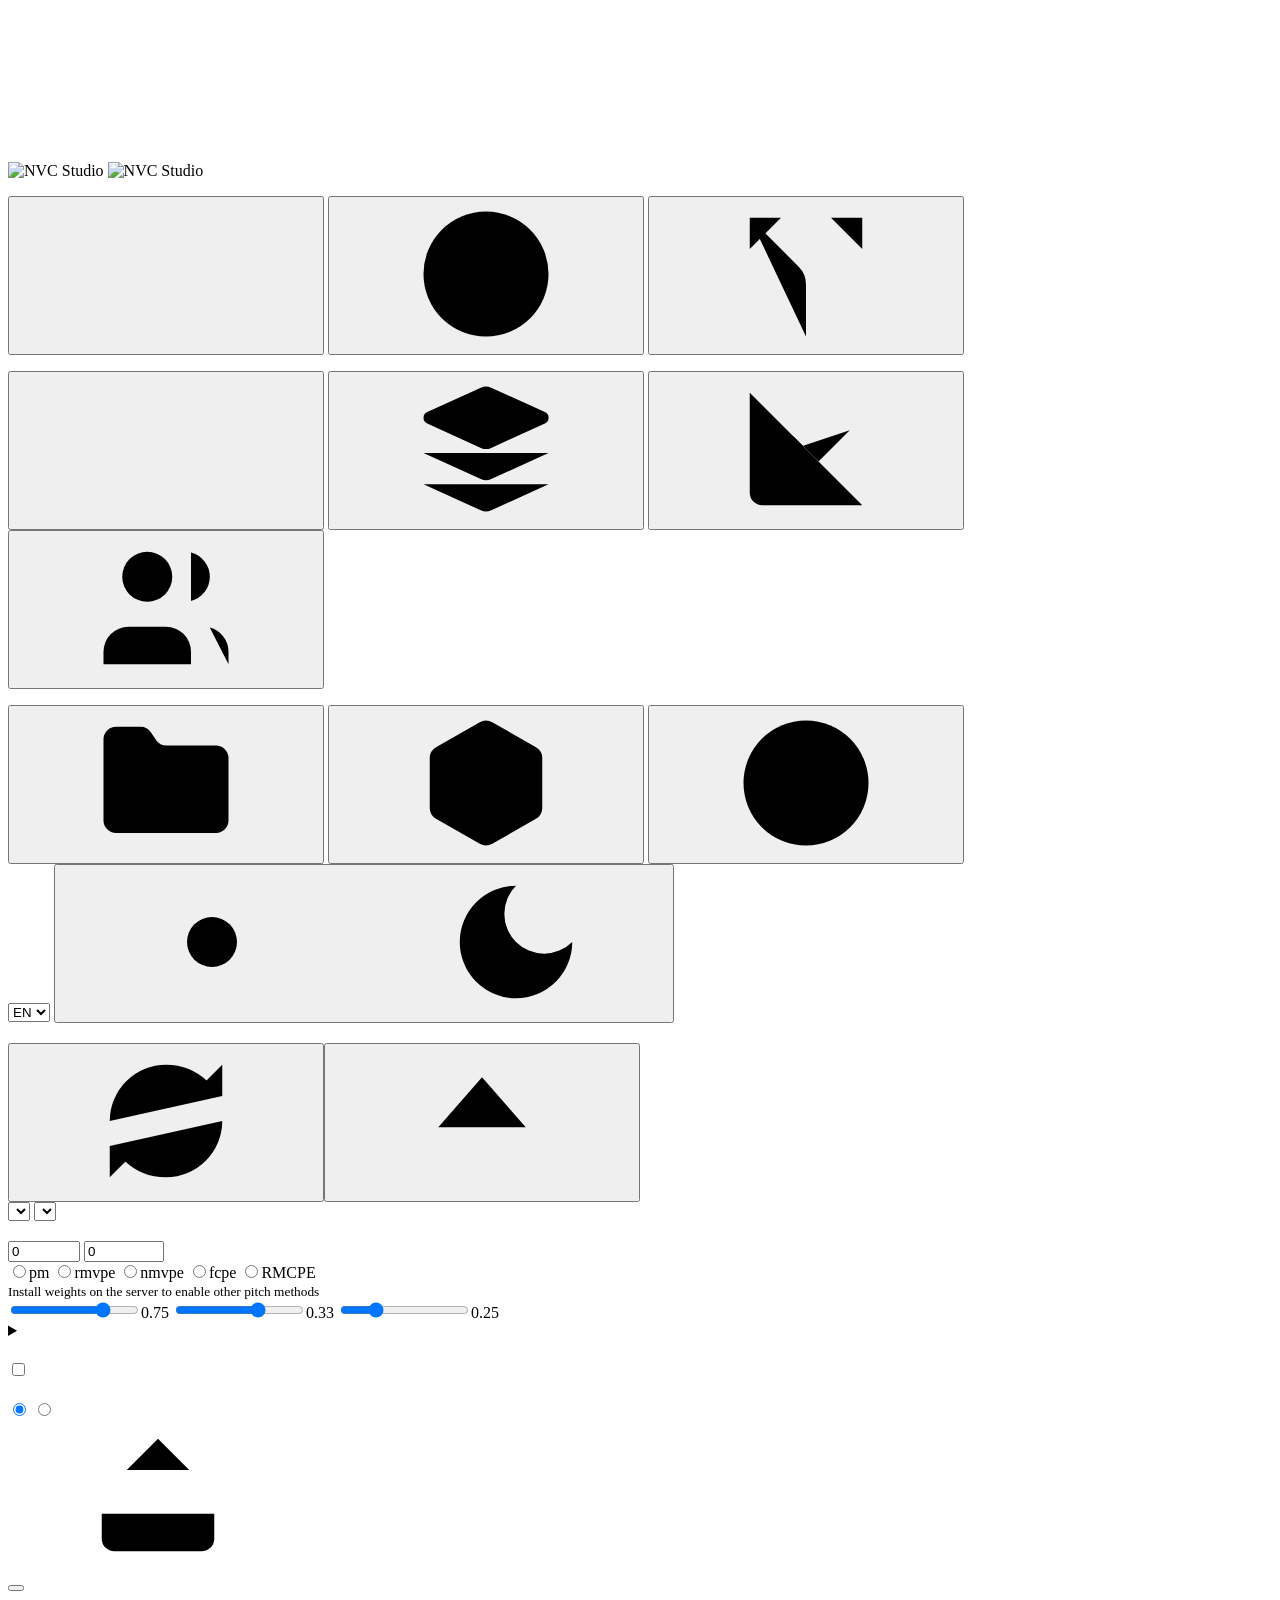
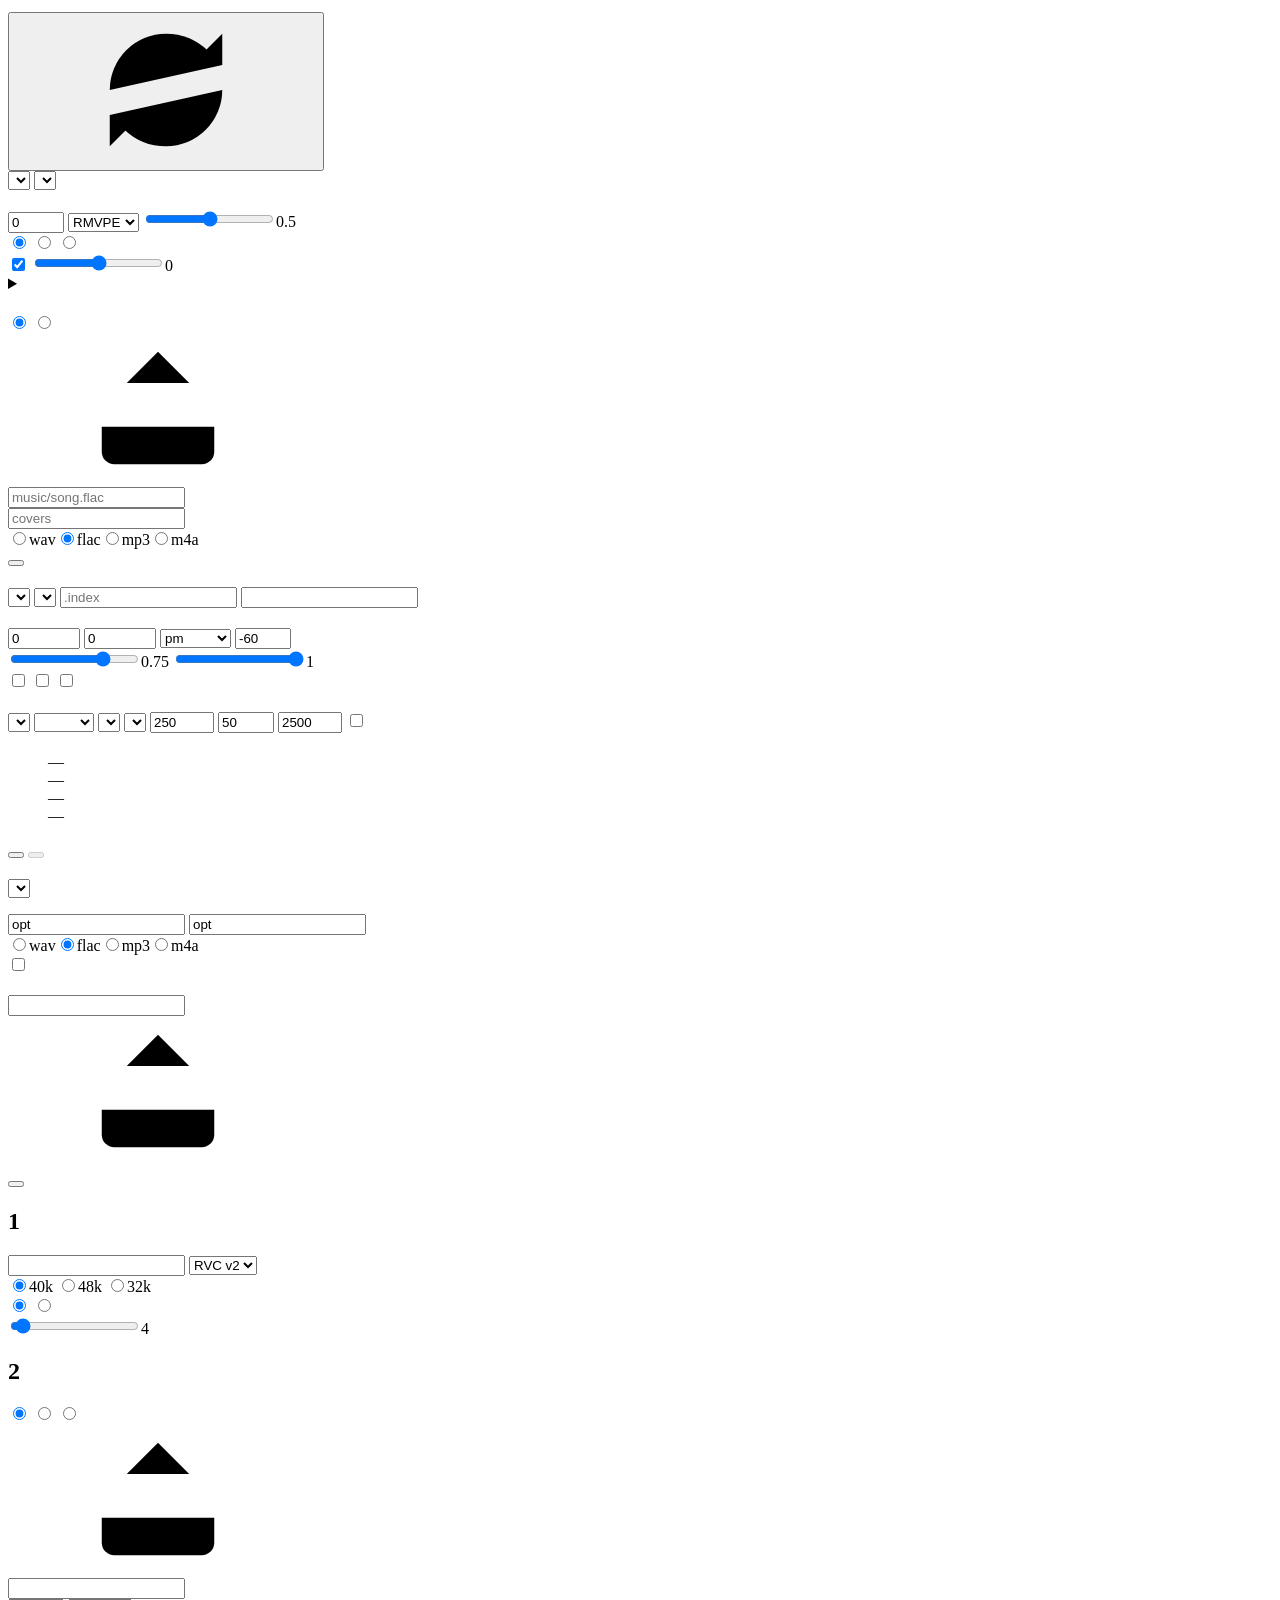
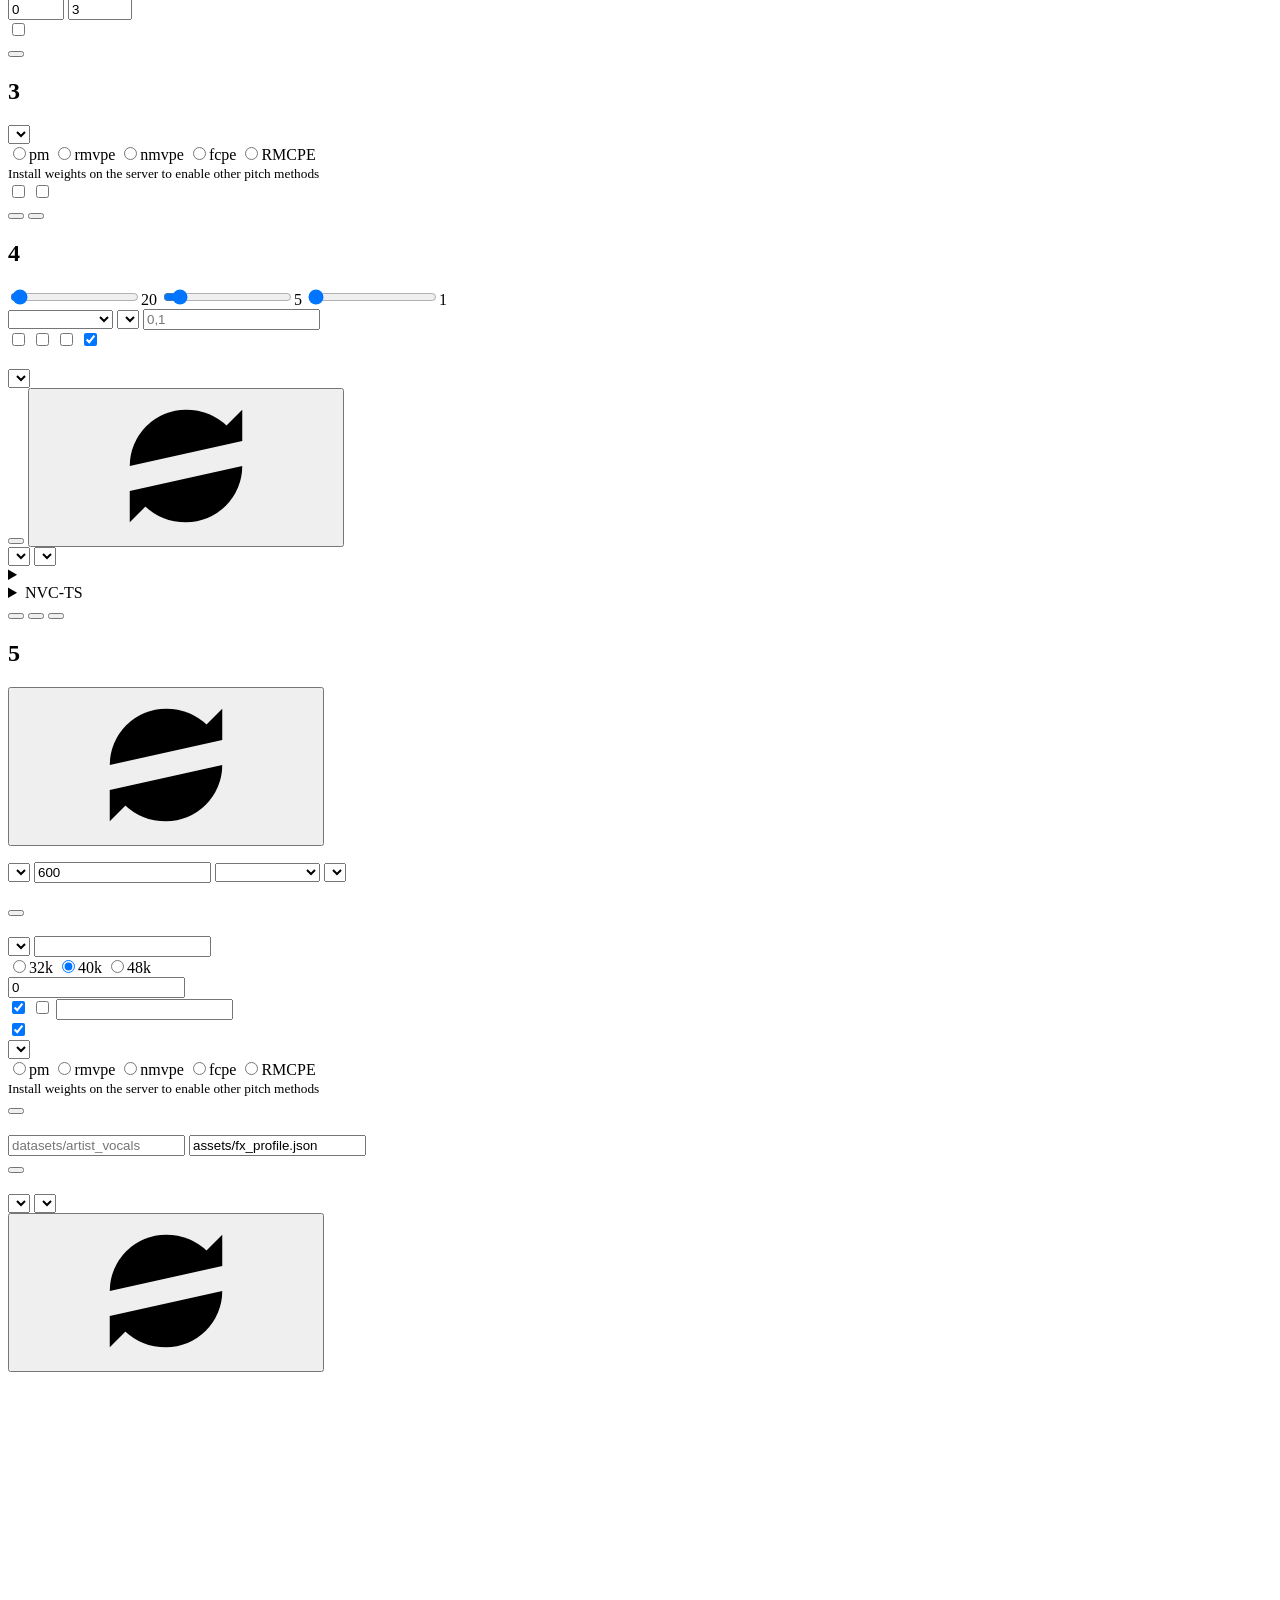
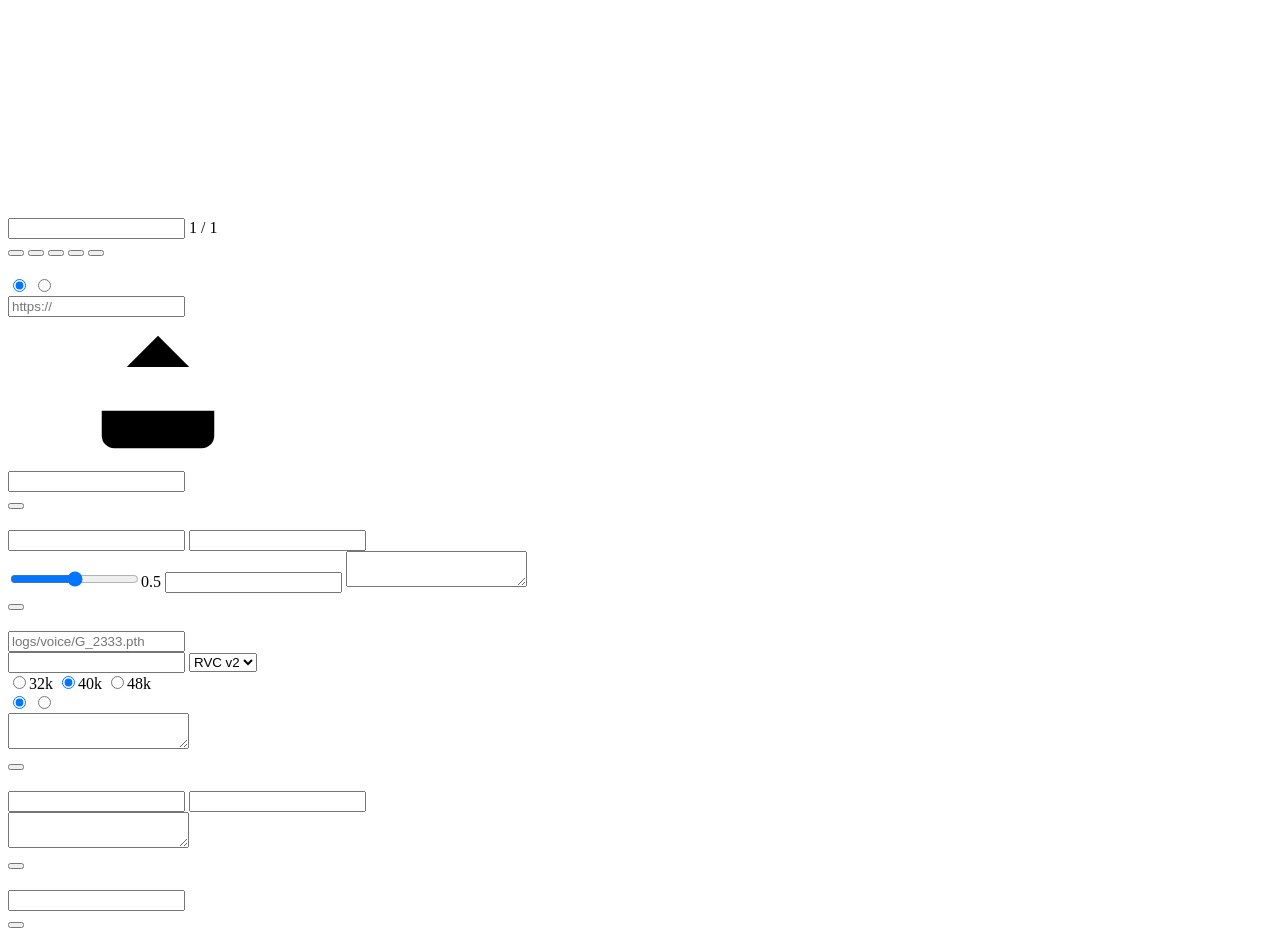
==== commit 6de44f58: "Release RMCPE pitch tracking and correct fricative transfer for RVC voices" ====
--- a/crates/rvc/web/index.html
+++ b/crates/rvc/web/index.html
@@ -107,6 +107,7 @@
                 <label><input type="radio" name="iF0" value="rmvpe" /><span>rmvpe</span></label>
                 <label><input type="radio" name="iF0" value="nmvpe" /><span>nmvpe</span></label>
                 <label><input type="radio" name="iF0" value="fcpe" /><span>fcpe</span></label>
+                <label><input type="radio" name="iF0" value="rmcpe" /><span>RMCPE</span></label>
               </div>
               <small class="hint pitch-availability" data-i18n="pitchWeightsMissing">Install weights on the server to enable other pitch methods</small>
                   </div>
@@ -130,7 +131,7 @@
                 <small class="hint" data-i18n="formantHint"></small>
               </label>
                       <label class="field"><span class="label" data-i18n="aperiodic"></span>
-                <span class="range-row"><input id="iAperiodic" type="range" min="0" max="1" step="0.05" value="1" /><output>1</output></span>
+                <input id="iAperiodic" type="number" min="0" max="1" step="0.05" data-i18n-attr="placeholder:automatic" />
                 <small class="hint" data-i18n="aperiodicHint"></small>
               </label>
                       <label class="field"><span class="label" data-i18n="voiceGate"></span>
@@ -241,6 +242,7 @@
                 <header class="card-head"><h2 data-i18n="settings"></h2></header>
                 <div class="stack">
                   <label class="field"><span class="label" data-i18n="pitch"></span><input id="cPitch" type="number" min="-24" max="24" step="1" value="0" /></label>
+                  <label class="field"><span class="label" data-i18n="f0Method"></span><select id="cF0"><option value="rmvpe">RMVPE</option><option value="rmcpe">RMCPE</option><option value="fcpe">FCPE</option><option value="nmvpe">NMVPE</option><option value="pm">PM</option></select></label>
                   <label class="field"><span class="label" data-i18n="indexRate"></span>
                 <span class="range-row"><input id="cIndexRate" type="range" min="0" max="1" step="0.01" value="0.5" /><output>0.5</output></span>
                 <small class="hint" data-i18n="indexRateHint"></small>
@@ -262,7 +264,7 @@
                     <summary data-i18n="fineTuning"></summary>
                     <div class="stack">
                       <label class="field"><span class="label" data-i18n="aperiodic"></span>
-                <span class="range-row"><input id="cAperiodic" type="range" min="0" max="1" step="0.05" value="1" /><output>1</output></span>
+                <input id="cAperiodic" type="number" min="0" max="1" step="0.05" data-i18n-attr="placeholder:automatic" />
                 <small class="hint" data-i18n="aperiodicHint"></small>
               </label>
                       <label class="field"><span class="label" data-i18n="voiceGate"></span>
@@ -339,7 +341,7 @@
                   <div class="grid">
                     <label class="field"><span class="label" data-i18n="pitch"></span><input name="pitch" type="number" min="-48" max="48" step="0.1" value="0" required /></label>
                     <label class="field"><span class="label" data-i18n="formant"></span><input name="formant" type="number" min="-24" max="24" step="0.1" value="0" required /></label>
-                    <label class="field"><span class="label" data-i18n="f0Method"></span><select name="f0_method"><option value="pm">pm</option><option value="rmvpe">rmvpe</option><option value="nmvpe">nmvpe</option><option value="fcpe">fcpe</option></select></label>
+                    <label class="field"><span class="label" data-i18n="f0Method"></span><select name="f0_method"><option value="pm">pm</option><option value="rmvpe">rmvpe</option><option value="nmvpe">nmvpe</option><option value="fcpe">fcpe</option><option value="rmcpe">RMCPE</option></select></label>
                     <label class="field"><span class="label" data-i18n="silenceDb"></span><input name="threshold_db" type="number" min="-60" max="0" value="-60" required /></label>
                   </div>
                   <label class="field"><span class="label" data-i18n="indexRate"></span><span class="range-row"><input name="index_rate" type="range" min="0" max="1" step="0.01" value="0.75" /><output>0.75</output></span></label>
@@ -504,6 +506,7 @@
                 <label><input type="radio" name="tf0" value="rmvpe" /><span>rmvpe</span></label>
                 <label><input type="radio" name="tf0" value="nmvpe" /><span>nmvpe</span></label>
                 <label><input type="radio" name="tf0" value="fcpe" /><span>fcpe</span></label>
+                <label><input type="radio" name="tf0" value="rmcpe" /><span>RMCPE</span></label>
               </div>
               <small class="hint pitch-availability" data-i18n="pitchWeightsMissing">Install weights on the server to enable other pitch methods</small>
                   </div>
@@ -685,6 +688,7 @@
                 <label><input type="radio" name="laF0" value="rmvpe" /><span>rmvpe</span></label>
                 <label><input type="radio" name="laF0" value="nmvpe" /><span>nmvpe</span></label>
                 <label><input type="radio" name="laF0" value="fcpe" /><span>fcpe</span></label>
+                <label><input type="radio" name="laF0" value="rmcpe" /><span>RMCPE</span></label>
               </div>
               <small class="hint pitch-availability" data-i18n="pitchWeightsMissing">Install weights on the server to enable other pitch methods</small>
                     </div>
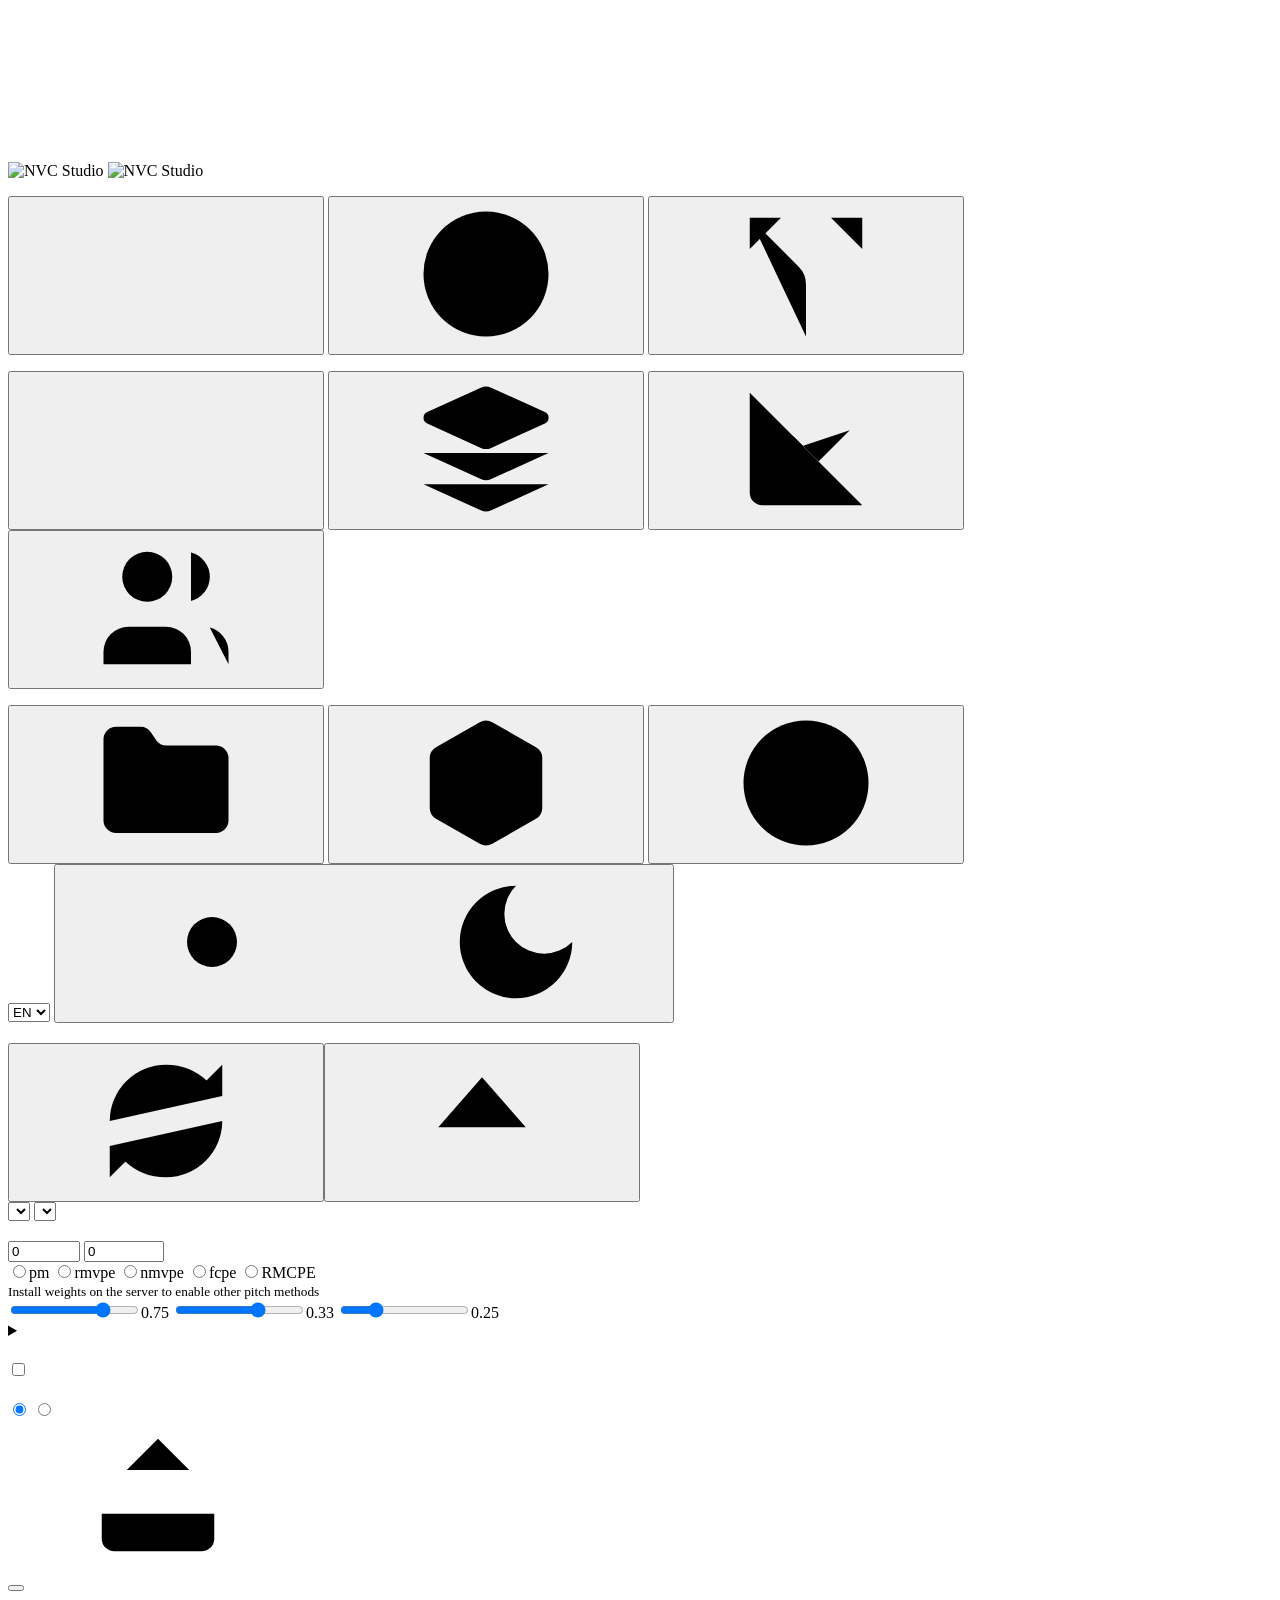
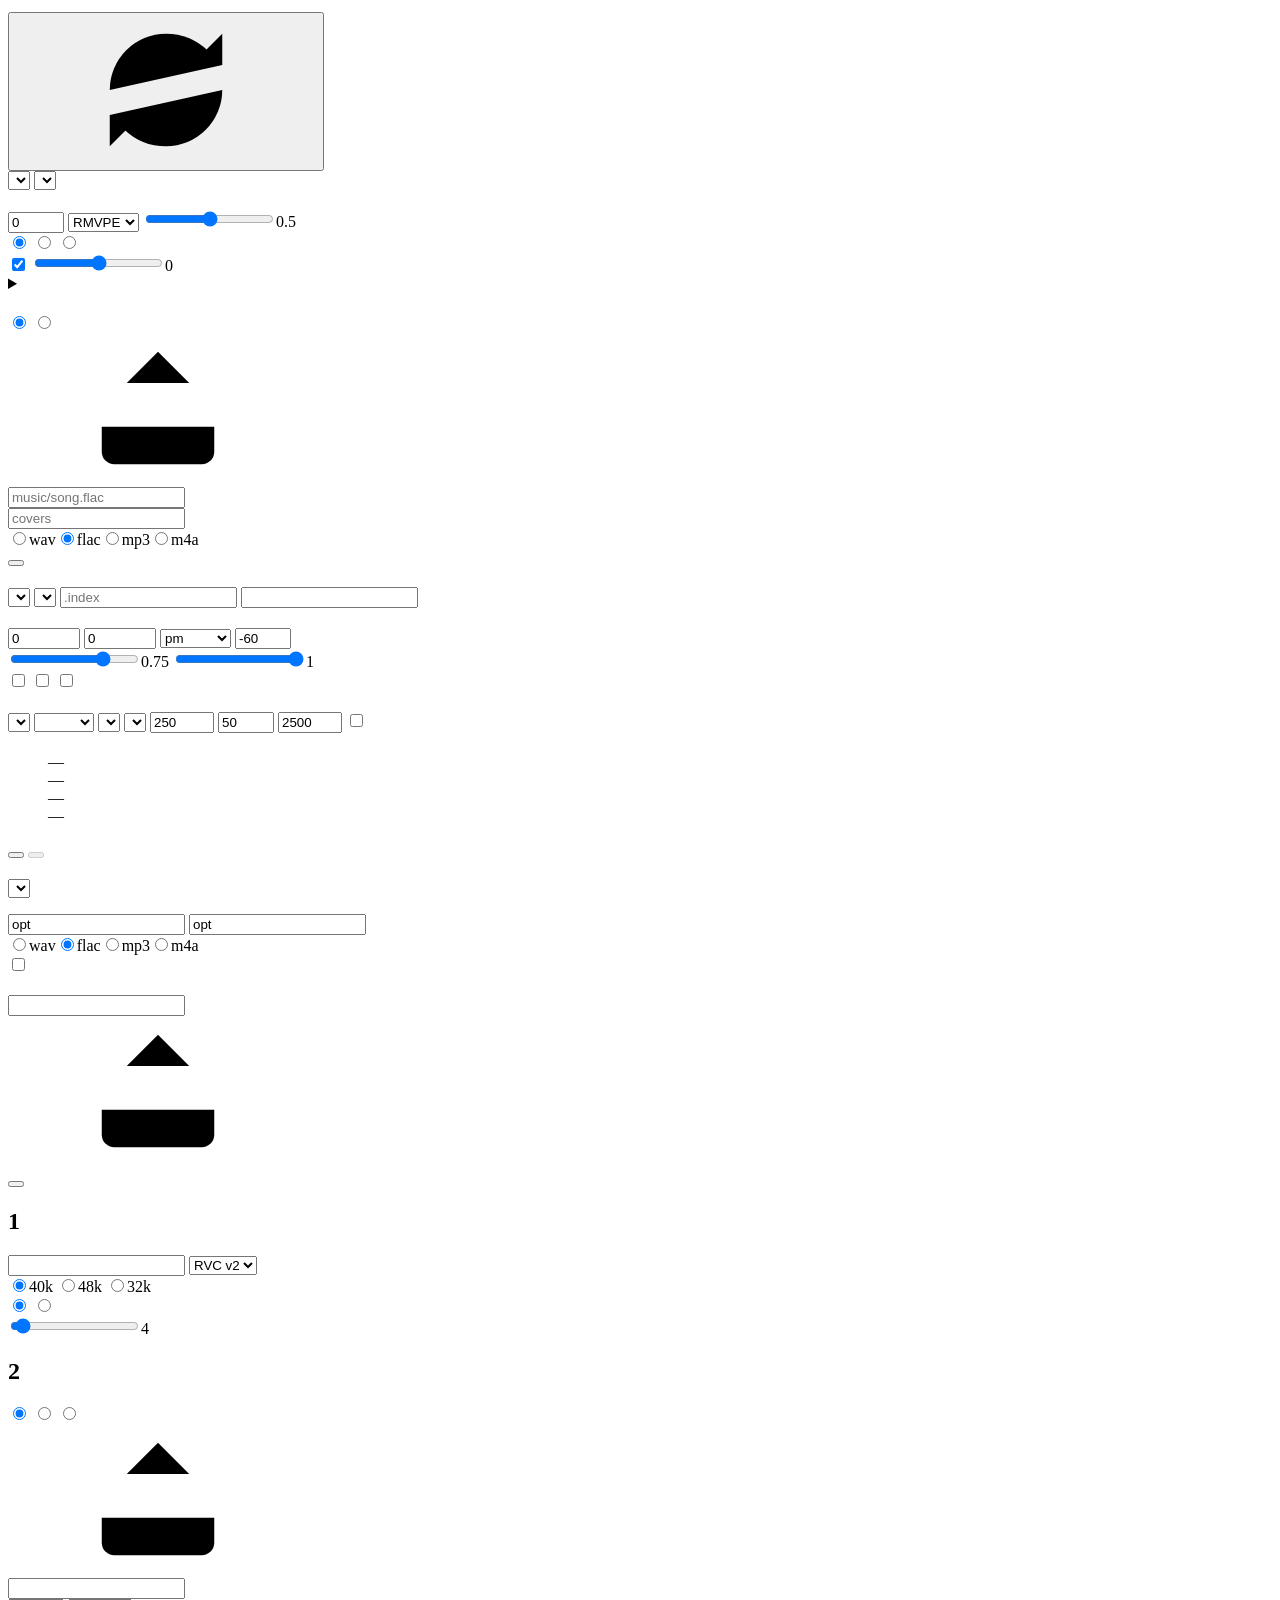
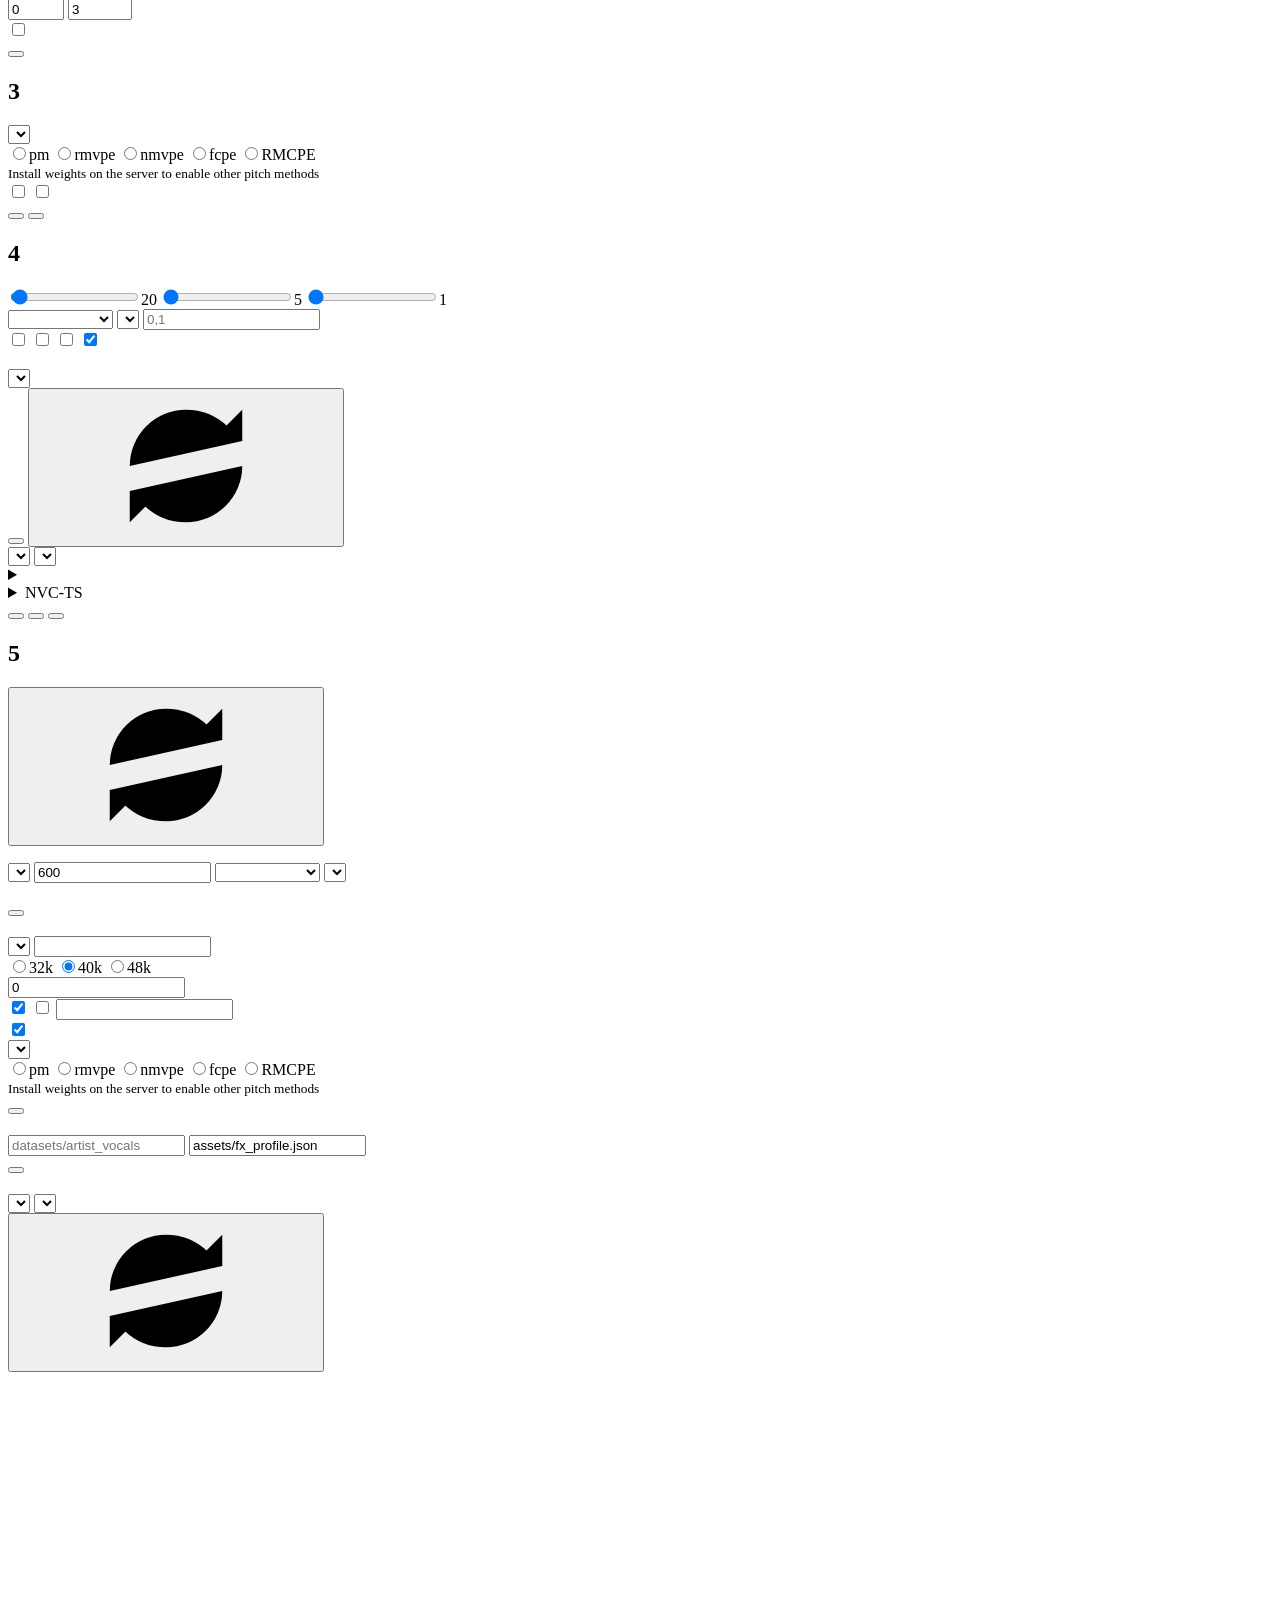
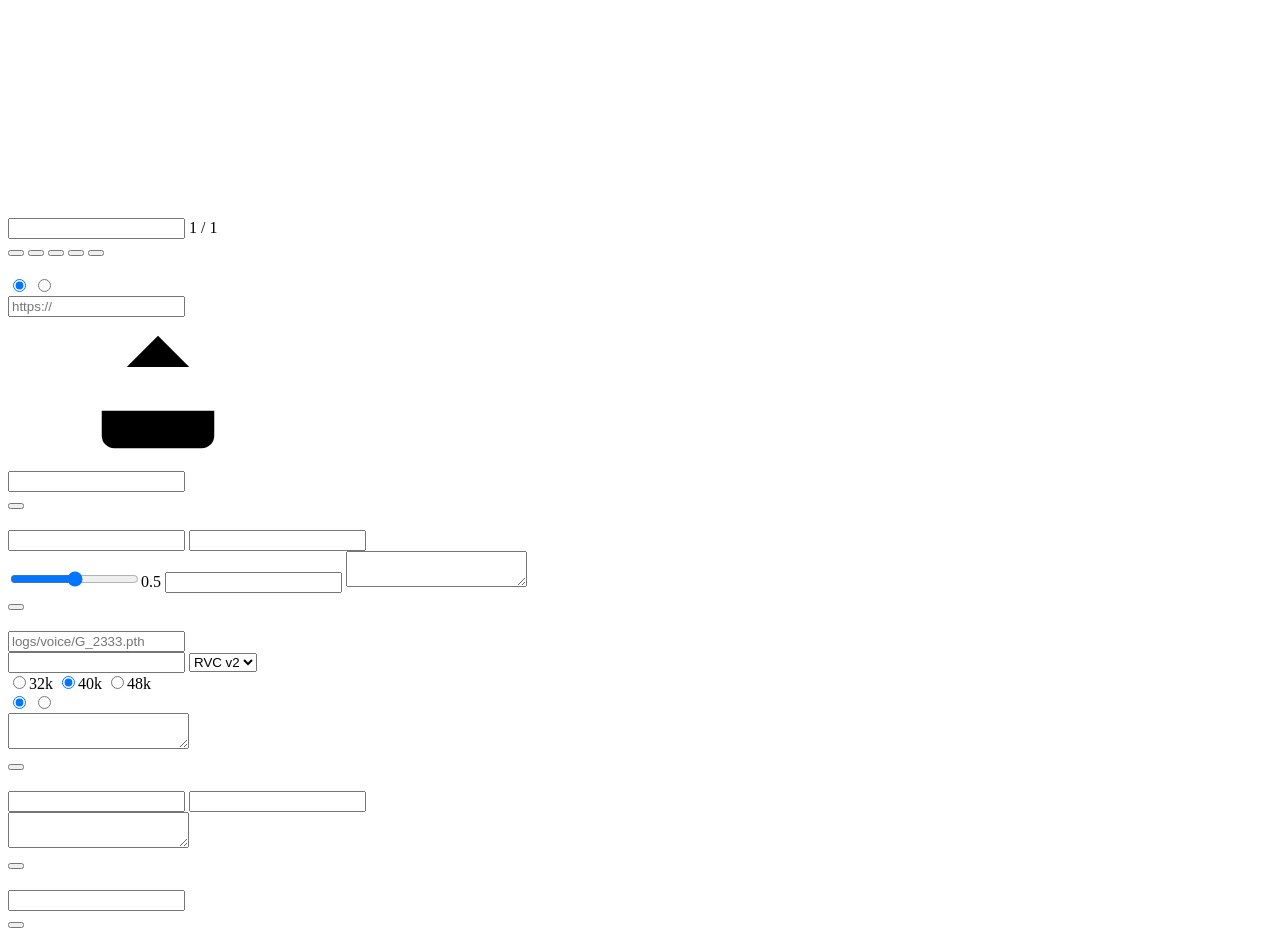
==== commit cd595694: "Bind Studio pretrains to their weights and import shared models and audio datasets" ====
--- a/crates/rvc/web/index.html
+++ b/crates/rvc/web/index.html
@@ -470,7 +470,7 @@
                 </div>
                 <div class="grid">
             <div class="drop" data-drop-for="trainsetZip">
-                <input id="trainsetZip" type="file" accept=".zip,application/zip" hidden />
+                <input id="trainsetZip" type="file" accept=".zip,application/zip,audio/*,.wav,.flac,.mp3,.m4a,.ogg,.opus,.aac,.wma,.mp4,.mkv,.webm" multiple hidden />
                 <svg class="icon drop-icon" aria-hidden="true"><use href="#i-upload" /></svg>
                 <span class="drop-text"><span class="drop-title" data-i18n="dropDataset"></span><span class="drop-hint" data-i18n="dropDatasetHint"></span></span>
                 <span class="drop-name" data-empty="true" data-i18n="noFile"></span>
@@ -533,7 +533,7 @@
                 <span class="range-row"><input id="totalEpoch" type="range" min="1" max="1200" step="1" value="20" /><output>20</output></span>
               </label>
                   <label class="field"><span class="label" data-i18n="saveEvery"></span>
-                <span class="range-row"><input id="saveEvery" type="range" min="1" max="50" step="1" value="5" /><output>5</output></span>
+                <span class="range-row"><input id="saveEvery" type="range" min="1" max="1200" step="1" value="5" /><output>5</output></span>
               </label>
                   <label class="field"><span class="label" data-i18n="batchSize"></span>
                 <span class="range-row"><input id="batchSize" type="range" min="1" max="40" step="1" value="1" /><output>1</output></span>
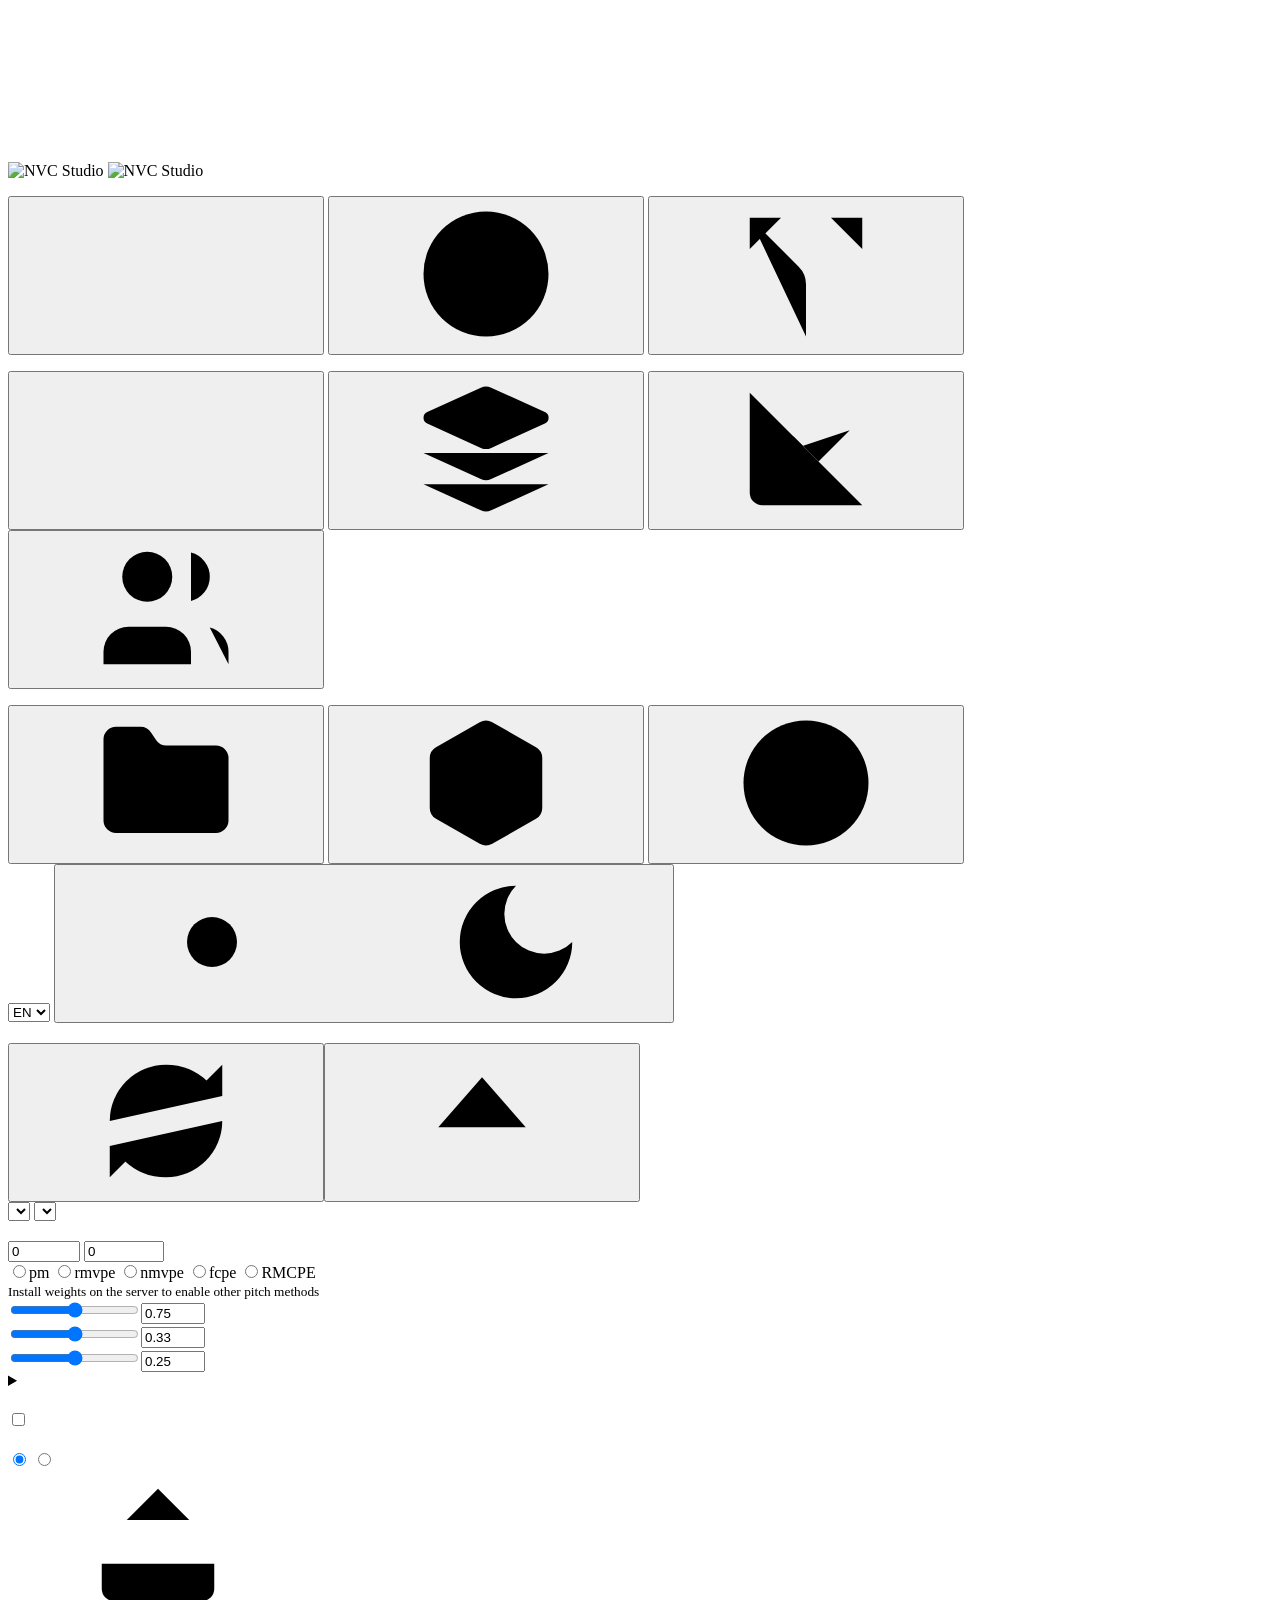
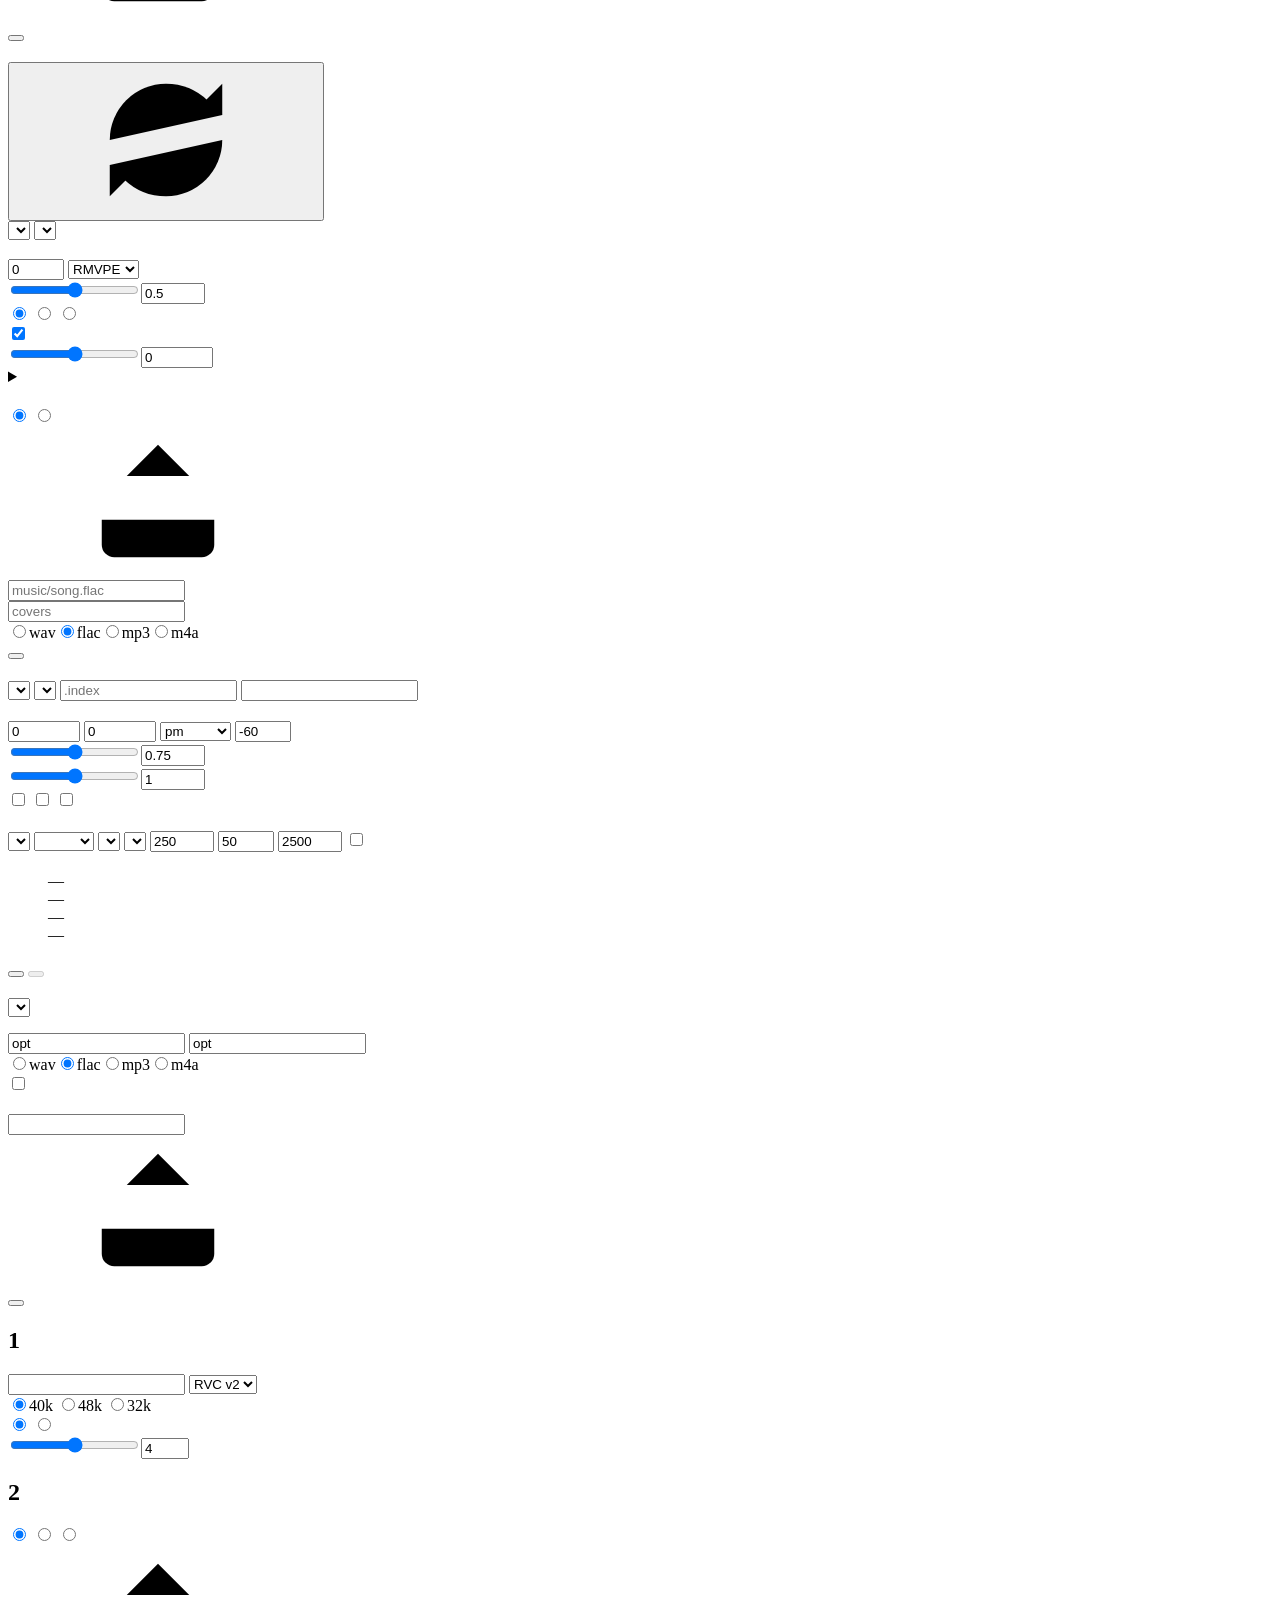
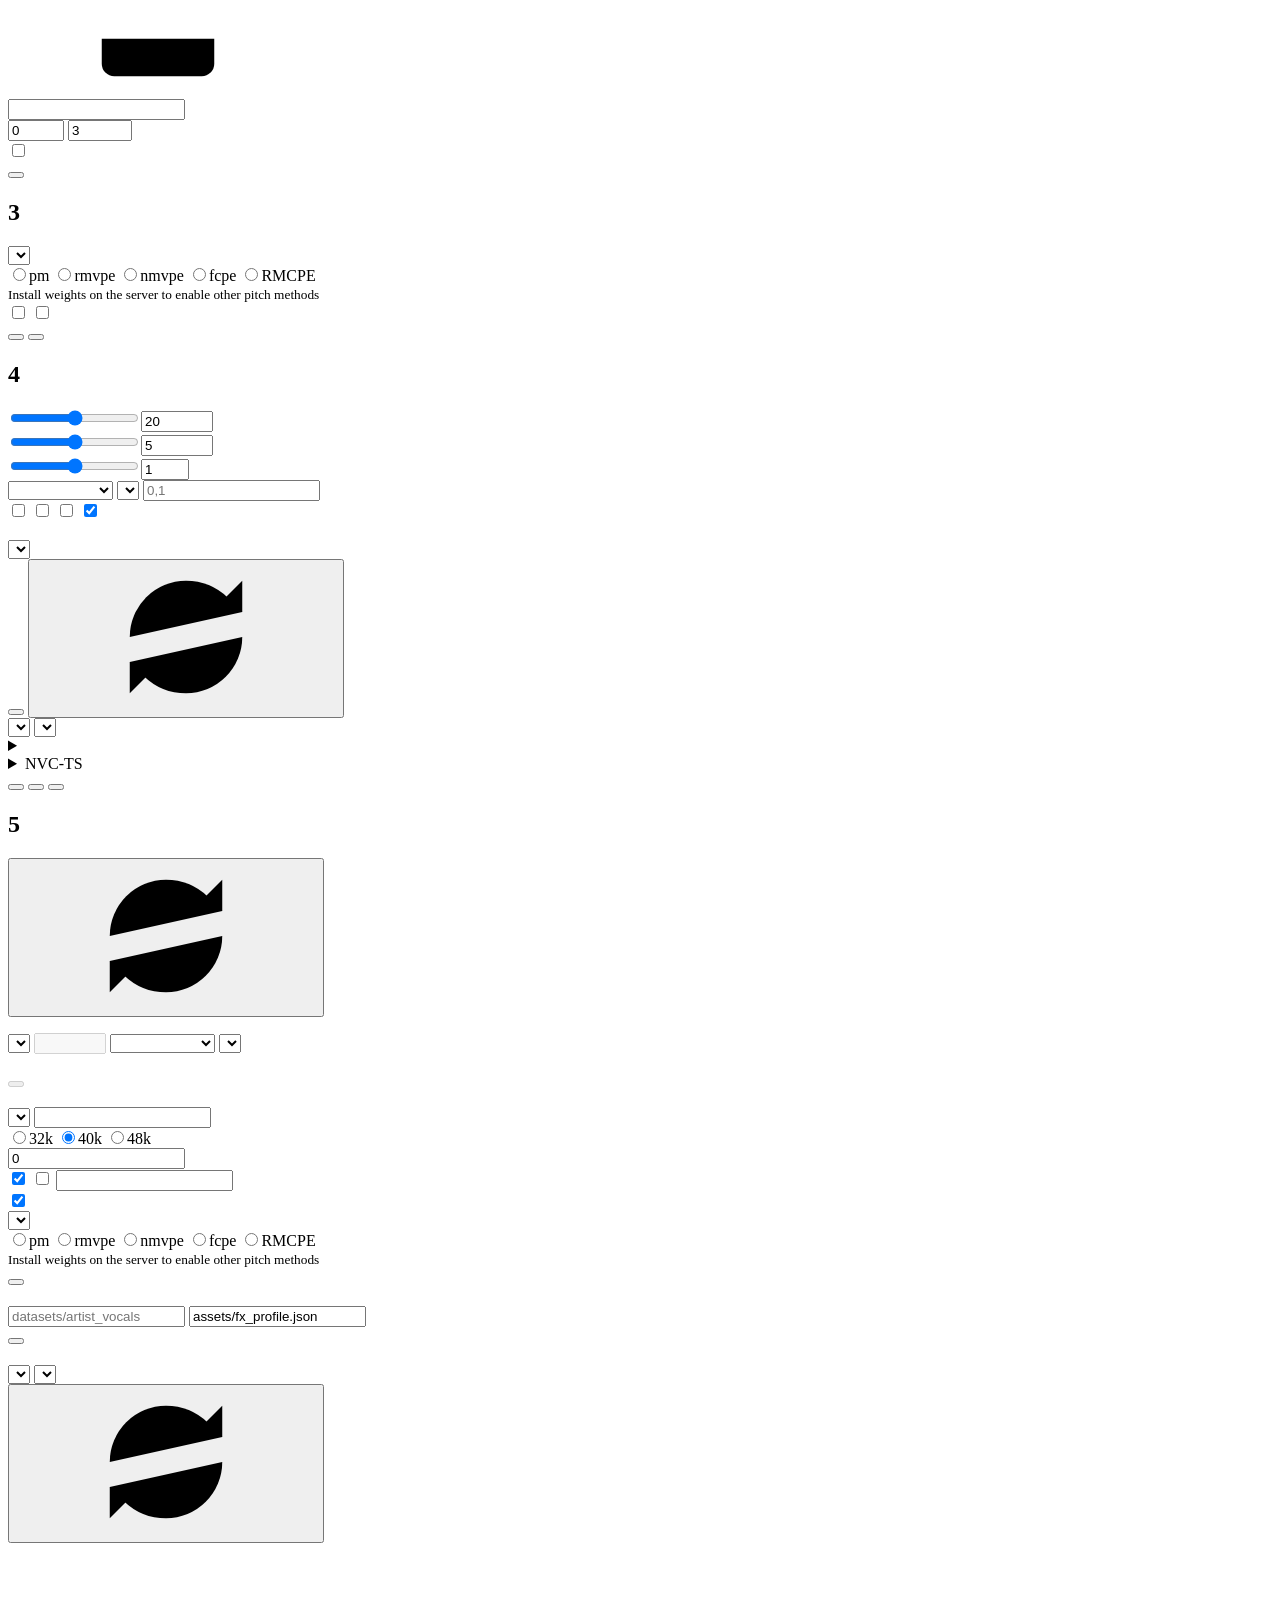
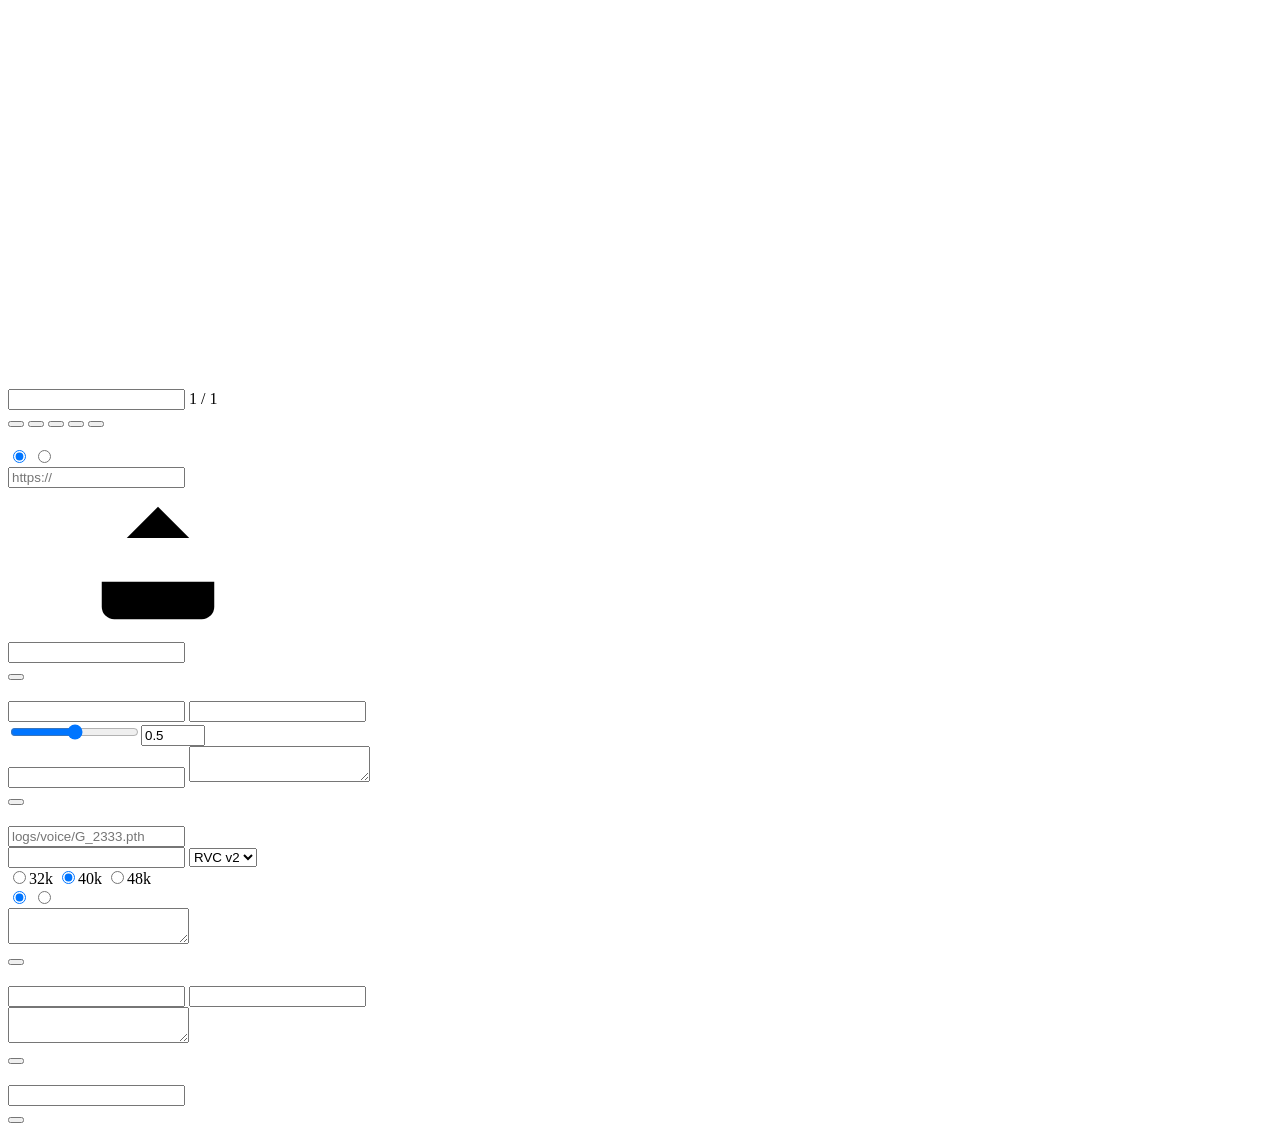
==== commit 1011c162: "Fix NVC encoder selection, support keyboard controls and report completed epoch times" ====
--- a/crates/rvc/web/index.html
+++ b/crates/rvc/web/index.html
@@ -111,32 +111,32 @@
               </div>
               <small class="hint pitch-availability" data-i18n="pitchWeightsMissing">Install weights on the server to enable other pitch methods</small>
                   </div>
-                  <label class="field"><span class="label" data-i18n="indexRate"></span>
-                <span class="range-row"><input id="iIndexRate" type="range" min="0" max="1" step="0.01" value="0.75" /><output>0.75</output></span>
+                  <div class="field"><label class="label" id="iIndexRate-label" for="iIndexRate" data-i18n="indexRate"></label>
+                <span class="range-row"><input type="range" aria-labelledby="iIndexRate-label" /><input id="iIndexRate" type="number" min="0" max="1" step="0.01" value="0.75" required /></span>
                 <small class="hint" data-i18n="indexRateHint"></small>
-              </label>
-                  <label class="field"><span class="label" data-i18n="protect"></span>
-                <span class="range-row"><input id="iProtect" type="range" min="0" max="0.5" step="0.01" value="0.33" /><output>0.33</output></span>
+              </div>
+                  <div class="field"><label class="label" id="iProtect-label" for="iProtect" data-i18n="protect"></label>
+                <span class="range-row"><input type="range" aria-labelledby="iProtect-label" /><input id="iProtect" type="number" min="0" max="0.5" step="0.01" value="0.33" required /></span>
                 <small class="hint" data-i18n="protectHint"></small>
-              </label>
-                  <label class="field"><span class="label" data-i18n="rms"></span>
-                <span class="range-row"><input id="iRms" type="range" min="0" max="1" step="0.01" value="0.25" /><output>0.25</output></span>
+              </div>
+                  <div class="field"><label class="label" id="iRms-label" for="iRms" data-i18n="rms"></label>
+                <span class="range-row"><input type="range" aria-labelledby="iRms-label" /><input id="iRms" type="number" min="0" max="1" step="0.01" value="0.25" required /></span>
                 <small class="hint" data-i18n="rmsHint"></small>
-              </label>
+              </div>
                   <details class="more">
                     <summary data-i18n="fineTuning"></summary>
                     <div class="stack">
-                      <label class="field"><span class="label" data-i18n="formant"></span>
-                <span class="range-row"><input id="iFormant" type="range" min="-12" max="12" step="0.1" value="0" /><output>0</output></span>
+                      <div class="field"><label class="label" id="iFormant-label" for="iFormant" data-i18n="formant"></label>
+                <span class="range-row"><input type="range" aria-labelledby="iFormant-label" /><input id="iFormant" type="number" min="-12" max="12" step="0.1" value="0" required /></span>
                 <small class="hint" data-i18n="formantHint"></small>
-              </label>
+              </div>
                       <label class="field"><span class="label" data-i18n="aperiodic"></span>
                 <input id="iAperiodic" type="number" min="0" max="1" step="0.05" data-i18n-attr="placeholder:automatic" />
                 <small class="hint" data-i18n="aperiodicHint"></small>
               </label>
-                      <label class="field"><span class="label" data-i18n="voiceGate"></span>
-                <span class="range-row"><input id="iGate" type="range" min="0" max="60" step="1" value="0" /><output>0</output></span>
-              </label>
+                      <div class="field"><label class="label" id="iGate-label" for="iGate" data-i18n="voiceGate"></label>
+                <span class="range-row"><input type="range" aria-labelledby="iGate-label" /><input id="iGate" type="number" min="0" max="60" step="1" value="0" required /></span>
+              </div>
                       <small class="hint" id="iGateHint" data-i18n="voiceGateHint"></small>
                       <label class="switch"><input id="iLevelGuard" type="checkbox" role="switch" checked /><span class="switch-track" aria-hidden="true"></span><span class="switch-text"><span data-i18n="levelGuard"></span><small class="hint" data-i18n="levelGuardHint"></small></span></label>
                       <label class="field"><span class="label" data-i18n="precision"></span><select id="iPrecision"><option value="auto" data-i18n="automatic"></option><option value="fp32">FP32</option><option value="fp16">FP16 (CUDA)</option></select></label>
@@ -243,10 +243,10 @@
                 <div class="stack">
                   <label class="field"><span class="label" data-i18n="pitch"></span><input id="cPitch" type="number" min="-24" max="24" step="1" value="0" /></label>
                   <label class="field"><span class="label" data-i18n="f0Method"></span><select id="cF0"><option value="rmvpe">RMVPE</option><option value="rmcpe">RMCPE</option><option value="fcpe">FCPE</option><option value="nmvpe">NMVPE</option><option value="pm">PM</option></select></label>
-                  <label class="field"><span class="label" data-i18n="indexRate"></span>
-                <span class="range-row"><input id="cIndexRate" type="range" min="0" max="1" step="0.01" value="0.5" /><output>0.5</output></span>
+                  <div class="field"><label class="label" id="cIndexRate-label" for="cIndexRate" data-i18n="indexRate"></label>
+                <span class="range-row"><input type="range" aria-labelledby="cIndexRate-label" /><input id="cIndexRate" type="number" min="0" max="1" step="0.01" value="0.5" required /></span>
                 <small class="hint" data-i18n="indexRateHint"></small>
-              </label>
+              </div>
                   <div class="field"><span class="label" data-i18n="backing"></span>
                     <div class="seg" role="radiogroup">
                       <label><input type="radio" name="cBacking" value="convert" checked /><span data-i18n="backingConvert"></span></label>
@@ -256,10 +256,10 @@
                     <small class="hint" data-i18n="backingHint"></small>
                   </div>
                   <label class="switch"><input id="cReverb" type="checkbox" role="switch" checked /><span class="switch-track" aria-hidden="true"></span><span class="switch-text"><span data-i18n="rebuildReverb"></span><small class="hint" data-i18n="rebuildReverbHint"></small></span></label>
-                  <label class="field"><span class="label" data-i18n="vocalGain"></span>
-                <span class="range-row"><input id="cVocalGain" type="range" min="-12" max="12" step="0.5" value="0" /><output>0</output></span>
+                  <div class="field"><label class="label" id="cVocalGain-label" for="cVocalGain" data-i18n="vocalGain"></label>
+                <span class="range-row"><input type="range" aria-labelledby="cVocalGain-label" /><input id="cVocalGain" type="number" min="-12" max="12" step="0.5" value="0" required /></span>
                 <small class="hint" data-i18n="vocalGainHint"></small>
-              </label>
+              </div>
                   <details class="more">
                     <summary data-i18n="fineTuning"></summary>
                     <div class="stack">
@@ -267,9 +267,9 @@
                 <input id="cAperiodic" type="number" min="0" max="1" step="0.05" data-i18n-attr="placeholder:automatic" />
                 <small class="hint" data-i18n="aperiodicHint"></small>
               </label>
-                      <label class="field"><span class="label" data-i18n="voiceGate"></span>
-                <span class="range-row"><input id="cGate" type="range" min="0" max="60" step="1" value="0" /><output>0</output></span>
-              </label>
+                      <div class="field"><label class="label" id="cGate-label" for="cGate" data-i18n="voiceGate"></label>
+                <span class="range-row"><input type="range" aria-labelledby="cGate-label" /><input id="cGate" type="number" min="0" max="60" step="1" value="0" required /></span>
+              </div>
                       <small class="hint" id="cGateHint" data-i18n="voiceGateHint"></small>
                       <label class="field"><span class="label" data-i18n="device"></span><select id="cDevice"><option value="auto" data-i18n="automatic"></option><option value="cpu">CPU</option></select><small class="hint" data-i18n="coverDeviceHint"></small></label>
                     </div>
@@ -344,8 +344,8 @@
                     <label class="field"><span class="label" data-i18n="f0Method"></span><select name="f0_method"><option value="pm">pm</option><option value="rmvpe">rmvpe</option><option value="nmvpe">nmvpe</option><option value="fcpe">fcpe</option><option value="rmcpe">RMCPE</option></select></label>
                     <label class="field"><span class="label" data-i18n="silenceDb"></span><input name="threshold_db" type="number" min="-60" max="0" value="-60" required /></label>
                   </div>
-                  <label class="field"><span class="label" data-i18n="indexRate"></span><span class="range-row"><input name="index_rate" type="range" min="0" max="1" step="0.01" value="0.75" /><output>0.75</output></span></label>
-                  <label class="field"><span class="label" data-i18n="rms"></span><span class="range-row"><input name="rms_mix_rate" type="range" min="0" max="1" step="0.01" value="1" /><output>1</output></span></label>
+                  <div class="field"><label class="label" id="live-index-rate-label" for="live-index-rate" data-i18n="indexRate"></label><span class="range-row"><input type="range" aria-labelledby="live-index-rate-label" /><input id="live-index-rate" name="index_rate" type="number" min="0" max="1" step="0.01" value="0.75" required /></span></div>
+                  <div class="field"><label class="label" id="live-rms-mix-rate-label" for="live-rms-mix-rate" data-i18n="rms"></label><span class="range-row"><input type="range" aria-labelledby="live-rms-mix-rate-label" /><input id="live-rms-mix-rate" name="rms_mix_rate" type="number" min="0" max="1" step="0.01" value="1" required /></span></div>
                   <div class="row">
                     <label class="switch"><input name="monitor" type="checkbox" role="switch" /><span class="switch-track" aria-hidden="true"></span><span class="switch-text" data-i18n="monitor"></span></label>
                     <label class="switch"><input name="input_noise_reduction" type="checkbox" role="switch" /><span class="switch-track" aria-hidden="true"></span><span class="switch-text" data-i18n="inputNoise"></span></label>
@@ -451,9 +451,9 @@
                     <label><input type="radio" name="ifF0" value="0" /><span data-i18n="no"></span></label>
                   </div>
                 </div>
-                <label class="field"><span class="label" data-i18n="cpuWorkers"></span>
-                <span class="range-row"><input id="cpuWorkers" type="range" min="1" max="64" step="1" value="4" /><output>4</output></span>
-              </label>
+                <div class="field"><label class="label" id="cpuWorkers-label" for="cpuWorkers" data-i18n="cpuWorkers"></label>
+                <span class="range-row"><input type="range" aria-labelledby="cpuWorkers-label" /><input id="cpuWorkers" type="number" min="1" max="64" step="1" value="4" required /></span>
+              </div>
               </div>
             </section>
 
@@ -483,10 +483,10 @@
                   <label class="field"><span class="label" data-i18n="segmentSeconds"></span><input id="segmentSeconds" type="number" min="0.4" max="20" step="0.1" value="3" /></label>
                 </div>
                 <label class="switch"><input id="noiseReduce" type="checkbox" role="switch" /><span class="switch-track" aria-hidden="true"></span><span class="switch-text"><span data-i18n="noiseReduce"></span><small class="hint" data-i18n="noiseReduceHelp"></small></span></label>
-                <div id="reduceStrengthWrap" hidden><label class="field"><span class="label" data-i18n="reduceStrength"></span>
-                <span class="range-row"><input id="reduceStrength" type="range" min="0" max="1" step="0.05" value="0.75" /><output>0.75</output></span>
+                <div id="reduceStrengthWrap" hidden><div class="field"><label class="label" id="reduceStrength-label" for="reduceStrength" data-i18n="reduceStrength"></label>
+                <span class="range-row"><input type="range" aria-labelledby="reduceStrength-label" /><input id="reduceStrength" type="number" min="0" max="1" step="0.05" value="0.75" required /></span>
                 <small class="hint" data-i18n="reduceStrengthHelp"></small>
-              </label></div>
+              </div></div>
                 <div class="actions">
               <button type="button" id="runPre" class="btn primary" data-i18n="processData"></button>
               <button type="button" id="stopPre" class="btn danger" hidden data-i18n="stop"></button>
@@ -529,15 +529,15 @@
               <header class="card-head"><h2><span class="step-num mono">4</span><span data-i18n="step3"></span></h2></header>
               <div class="stack">
                 <div class="grid three">
-                  <label class="field"><span class="label" data-i18n="totalEpoch"></span>
-                <span class="range-row"><input id="totalEpoch" type="range" min="1" max="1200" step="1" value="20" /><output>20</output></span>
-              </label>
-                  <label class="field"><span class="label" data-i18n="saveEvery"></span>
-                <span class="range-row"><input id="saveEvery" type="range" min="1" max="1200" step="1" value="5" /><output>5</output></span>
-              </label>
-                  <label class="field"><span class="label" data-i18n="batchSize"></span>
-                <span class="range-row"><input id="batchSize" type="range" min="1" max="40" step="1" value="1" /><output>1</output></span>
-              </label>
+                  <div class="field"><label class="label" id="totalEpoch-label" for="totalEpoch" data-i18n="totalEpoch"></label>
+                <span class="range-row"><input type="range" aria-labelledby="totalEpoch-label" /><input id="totalEpoch" type="number" min="1" max="10000" step="1" value="20" required /></span>
+              </div>
+                  <div class="field"><label class="label" id="saveEvery-label" for="saveEvery" data-i18n="saveEvery"></label>
+                <span class="range-row"><input type="range" aria-labelledby="saveEvery-label" /><input id="saveEvery" type="number" min="1" max="10000" step="1" value="5" required /></span>
+              </div>
+                  <div class="field"><label class="label" id="batchSize-label" for="batchSize" data-i18n="batchSize"></label>
+                <span class="range-row"><input type="range" aria-labelledby="batchSize-label" /><input id="batchSize" type="number" min="1" max="40" step="1" value="1" required /></span>
+              </div>
                 </div>
                 <div class="grid three">
                   <label class="field"><span class="label" data-i18n="trainPrecision"></span><select id="trainPrecision"><option value="" data-i18n="automatic"></option><option value="fp32">FP32</option><option value="fp16">FP16 (CUDA)</option><option value="bf16">BF16 (CUDA)</option></select></label>
@@ -574,10 +574,10 @@
                       <label class="field"><span class="label" data-i18n="unvoicedF0"></span><select id="unvoicedF0"><option value="" data-i18n="automatic"></option><option value="zero" data-i18n="unvoicedZero"></option><option value="interpolate" data-i18n="unvoicedInterpolate"></option></select></label>
                       <label class="field"><span class="label" data-i18n="layerAug"></span><select id="layerAug"></select></label>
                     </div>
-                    <div id="layerAugProbWrap" hidden><label class="field"><span class="label" data-i18n="layerAugProb"></span>
-                <span class="range-row"><input id="layerAugProb" type="range" min="0.05" max="1" step="0.05" value="0.5" /><output>0.5</output></span>
+                    <div id="layerAugProbWrap" hidden><div class="field"><label class="label" id="layerAugProb-label" for="layerAugProb" data-i18n="layerAugProb"></label>
+                <span class="range-row"><input type="range" aria-labelledby="layerAugProb-label" /><input id="layerAugProb" type="number" min="0.05" max="1" step="0.05" value="0.5" required /></span>
                 <small class="hint" data-i18n="layerAugHint"></small>
-              </label></div>
+              </div></div>
                     <div class="toggles">
                       <label class="switch"><input id="hfBands" type="checkbox" role="switch" /><span class="switch-track" aria-hidden="true"></span><span class="switch-text"><span data-i18n="hfBands"></span><small class="hint" data-i18n="hfBandsHint"></small></span></label>
                       <label class="switch"><input id="emaWeights" type="checkbox" role="switch" /><span class="switch-track" aria-hidden="true"></span><span class="switch-text"><span data-i18n="emaWeights"></span><small class="hint" data-i18n="emaHint"></small></span></label>
@@ -589,7 +589,7 @@
                     <div class="grid three">
                       <label class="field"><span class="label" data-i18n="stftLoss"></span><input id="stftLoss" type="number" min="0" step="0.5" value="0" /></label>
                       <label class="field"><span class="label" data-i18n="phoneticLoss"></span><input id="phoneticLoss" type="number" min="0" step="5" value="0" /></label>
-                      <label class="field"><span class="label" data-i18n="phoneticEncoder"></span><select id="phoneticEncoder"></select></label>
+                      <label class="field"><span class="label" data-i18n="phoneticEncoder"></span><select id="phoneticEncoder" hidden disabled></select><small class="hint" id="phoneticEncoderOff" data-i18n="phoneticEncoderOff"></small></label>
                     </div>
                     <label class="field"><span class="label" data-i18n="trainOnly"></span><input id="trainOnly" type="text" spellcheck="false" placeholder="enc_p" /></label>
                     <small class="hint" data-i18n="trainOnlyHint"></small>
@@ -640,13 +640,14 @@
                 <p class="hint" data-i18n="resumeLead"></p>
                 <div class="grid four">
                   <label class="field"><span class="label" data-i18n="resumeExp"></span><select id="resumeExp"></select></label>
-                  <label class="field"><span class="label" data-i18n="resumeTotal"></span><input id="resumeTotal" type="number" min="2" step="1" value="600" /></label>
+                  <label class="field"><span class="label" data-i18n="resumeTotal"></span><input id="resumeTotal" type="number" min="2" max="10000" step="1" required disabled /></label>
                   <label class="field"><span class="label" data-i18n="trainPrecision"></span><select id="resumePrecision"><option value="" data-i18n="automatic"></option><option value="fp32">FP32</option><option value="fp16">FP16 (CUDA)</option><option value="bf16">BF16 (CUDA)</option></select></label>
                   <label class="field"><span class="label" data-i18n="gradientCheckpointing"></span><select id="resumeCheckpointing"><option value="" data-i18n="automatic"></option><option value="true" data-i18n="yes"></option><option value="false" data-i18n="no"></option></select></label>
                 </div>
                 <dl class="facts mono" id="resumeInfo"></dl>
+                <p class="hint" id="resumeLimit" data-i18n="resumeLimit" hidden></p>
                 <div class="actions">
-              <button type="button" id="runResume" class="btn primary" data-i18n="resumeTrain"></button>
+              <button type="button" id="runResume" class="btn primary" data-i18n="resumeTrain" disabled></button>
               <button type="button" id="stopResume" class="btn danger" hidden data-i18n="stop"></button>
             </div>
                 <pre class="log" id="resumeLog" aria-live="polite"></pre>
@@ -812,9 +813,9 @@
                   <label class="field"><span class="label" data-i18n="modelA"></span><input id="mA" list="modelNames" type="text" spellcheck="false" /></label>
                   <label class="field"><span class="label" data-i18n="modelB"></span><input id="mB" list="modelNames" type="text" spellcheck="false" /></label>
                 </div>
-                <label class="field"><span class="label" data-i18n="weightA"></span>
-                <span class="range-row"><input id="mAlpha" type="range" min="0" max="1" step="0.01" value="0.5" /><output>0.5</output></span>
-              </label>
+                <div class="field"><label class="label" id="mAlpha-label" for="mAlpha" data-i18n="weightA"></label>
+                <span class="range-row"><input type="range" aria-labelledby="mAlpha-label" /><input id="mAlpha" type="number" min="0" max="1" step="0.01" value="0.5" required /></span>
+              </div>
                 <label class="field"><span class="label" data-i18n="saveNameNoExt"></span><input id="mName" type="text" spellcheck="false" /></label>
                 <label class="field"><span class="label" data-i18n="modelInfo"></span><textarea id="mInfo" rows="2"></textarea></label>
                 <div class="actions"><button type="button" id="runMerge" class="btn primary" data-i18n="merge"></button></div>
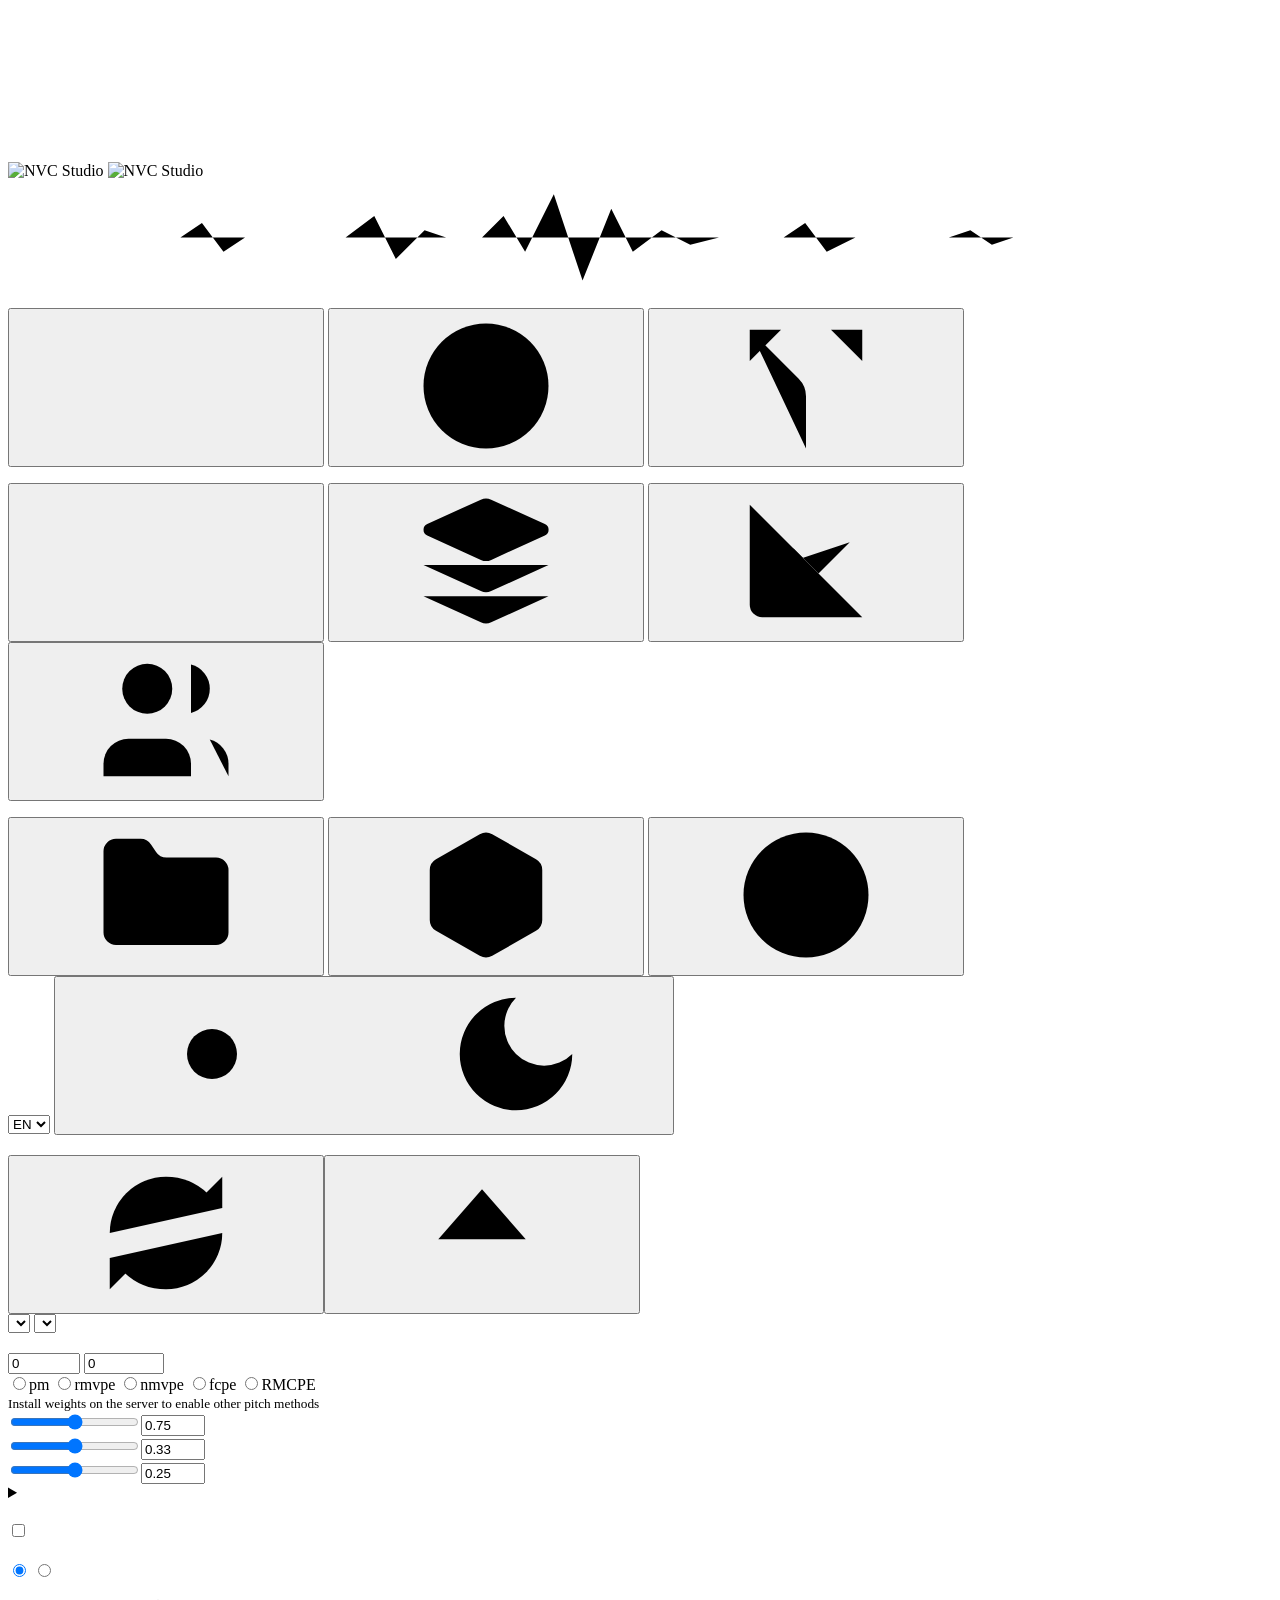
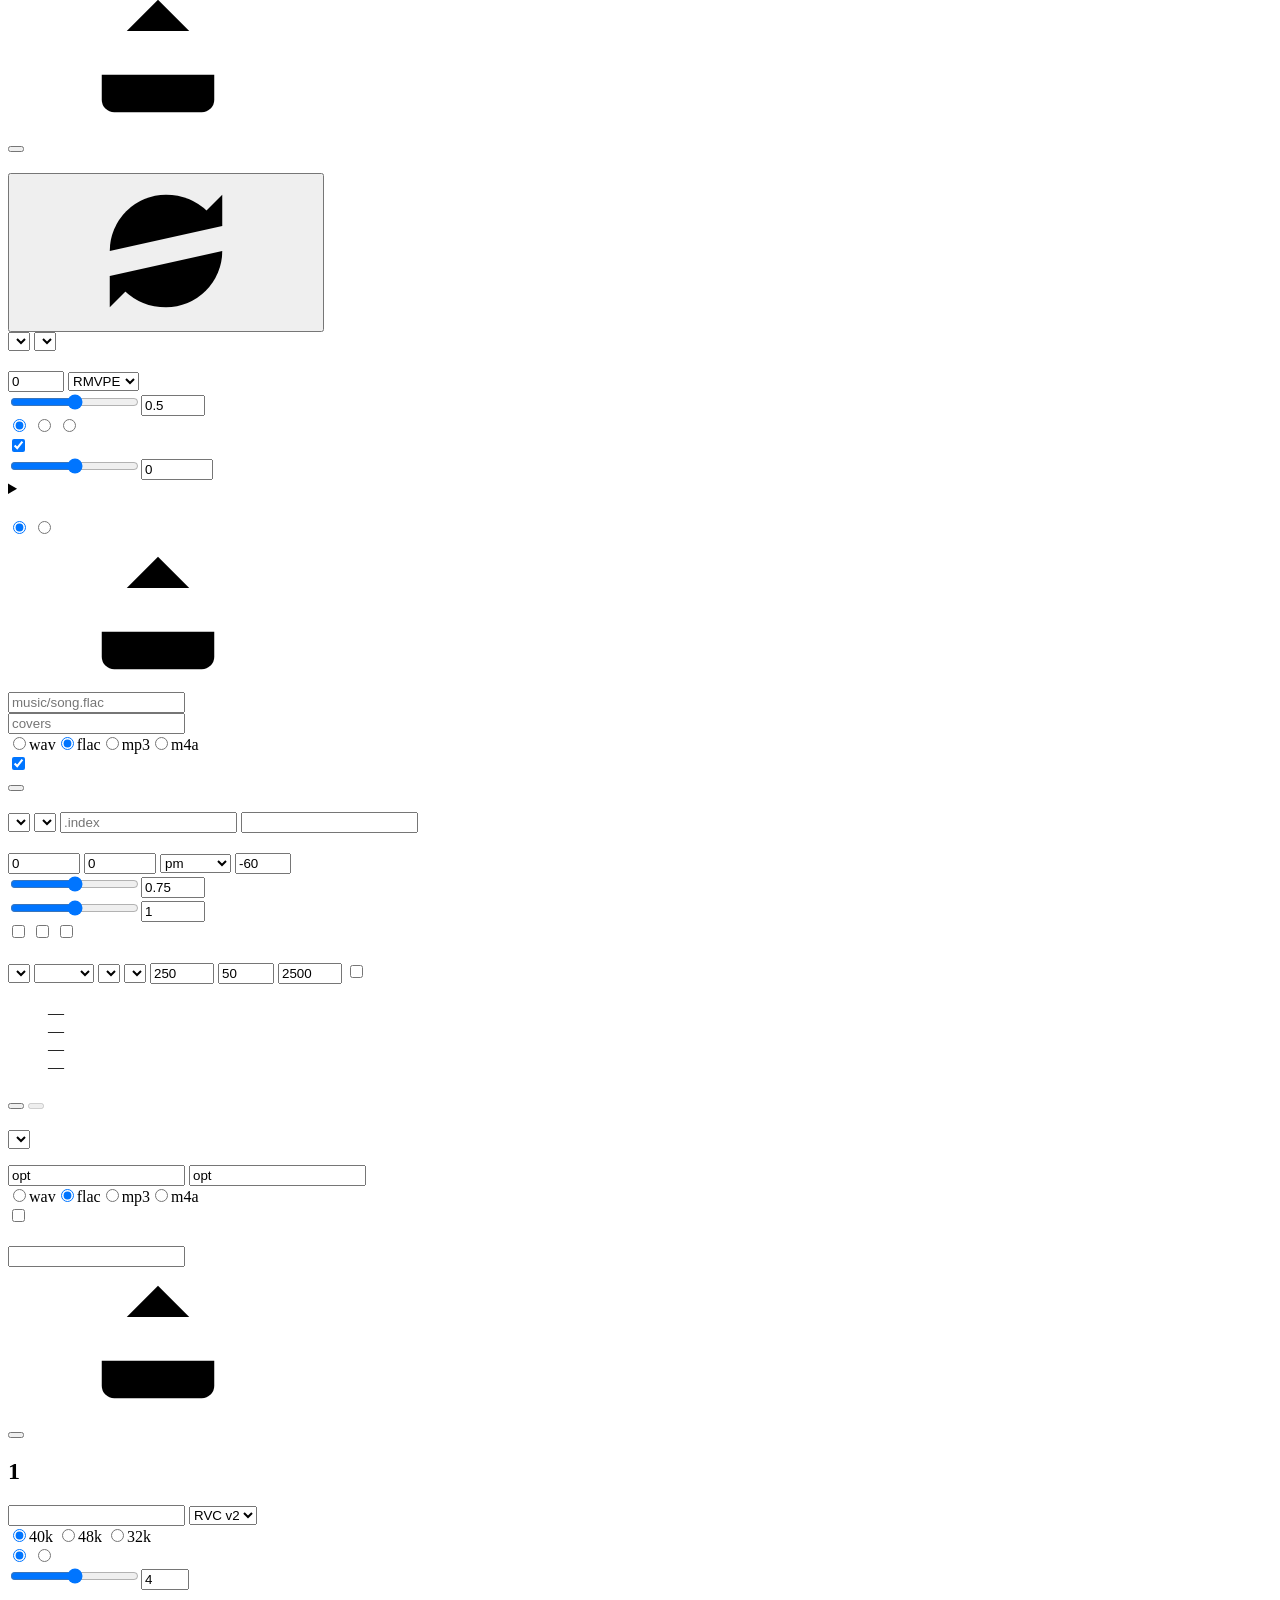
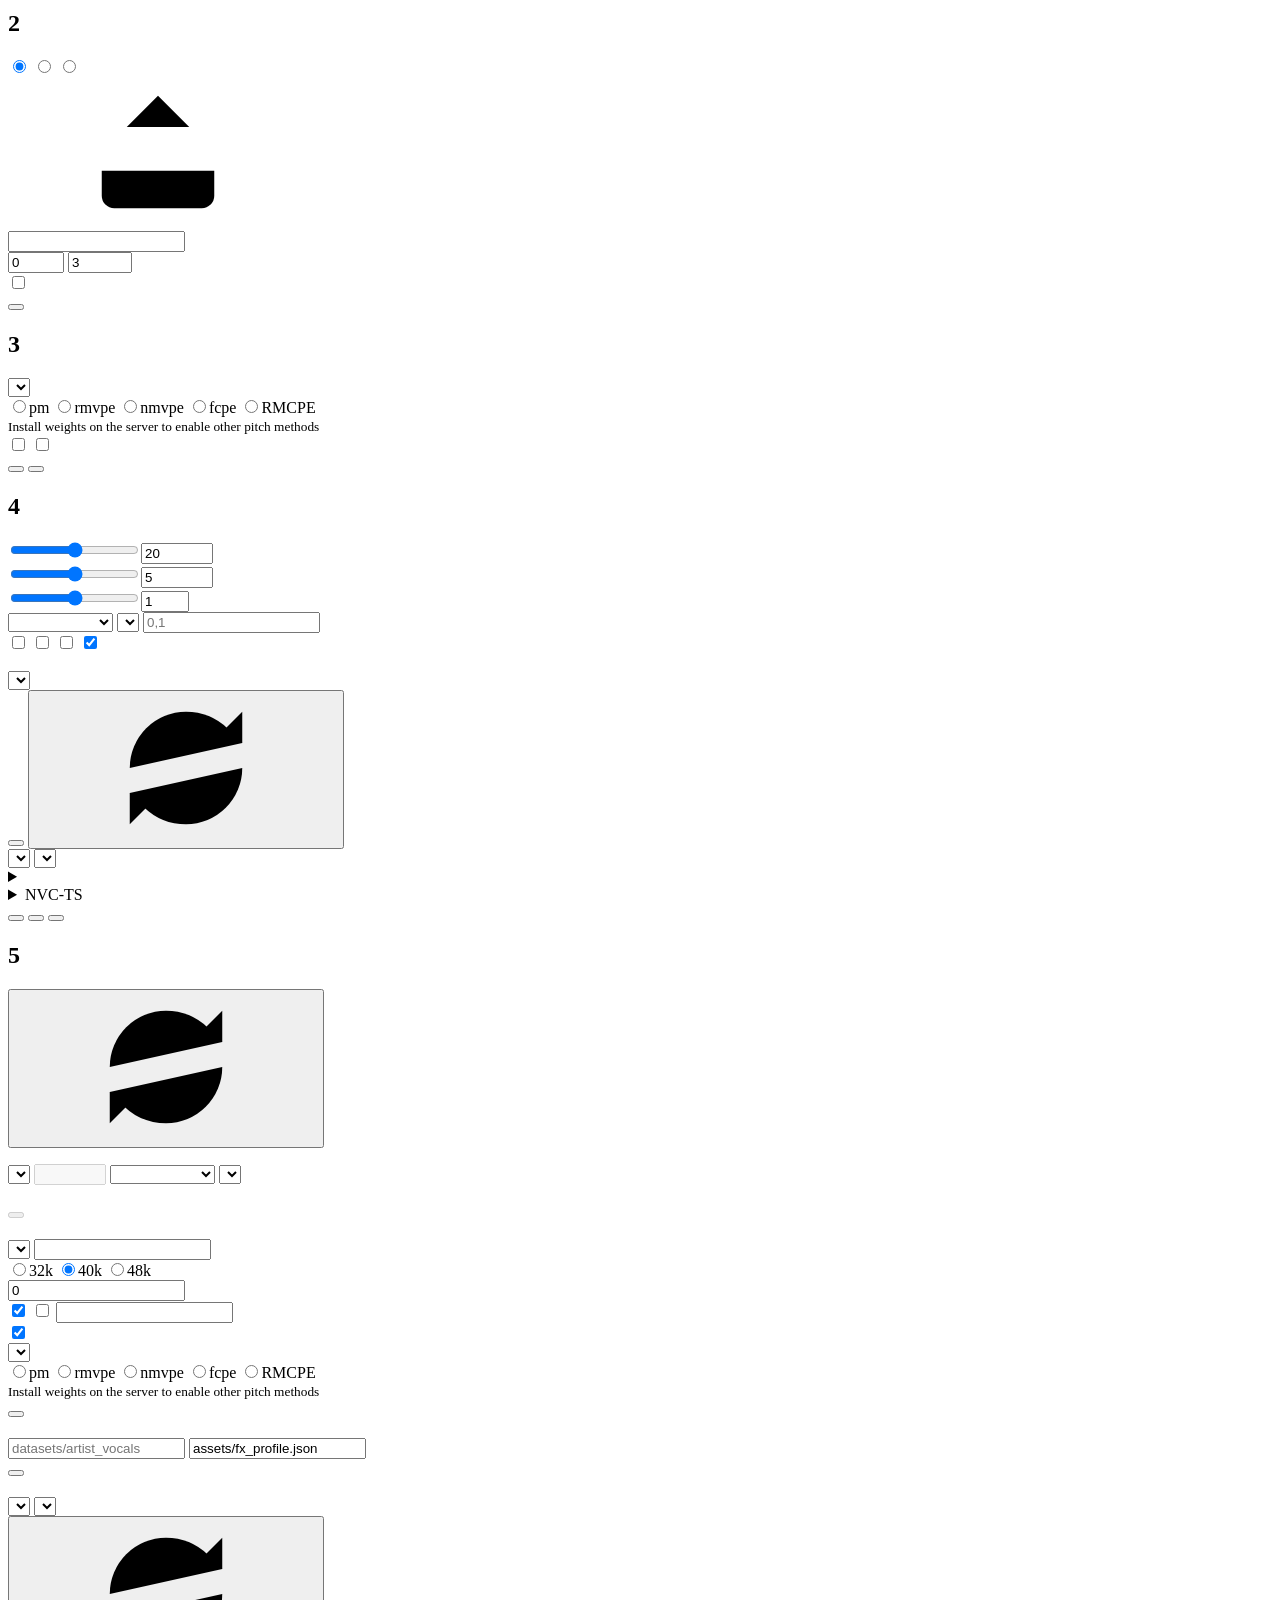
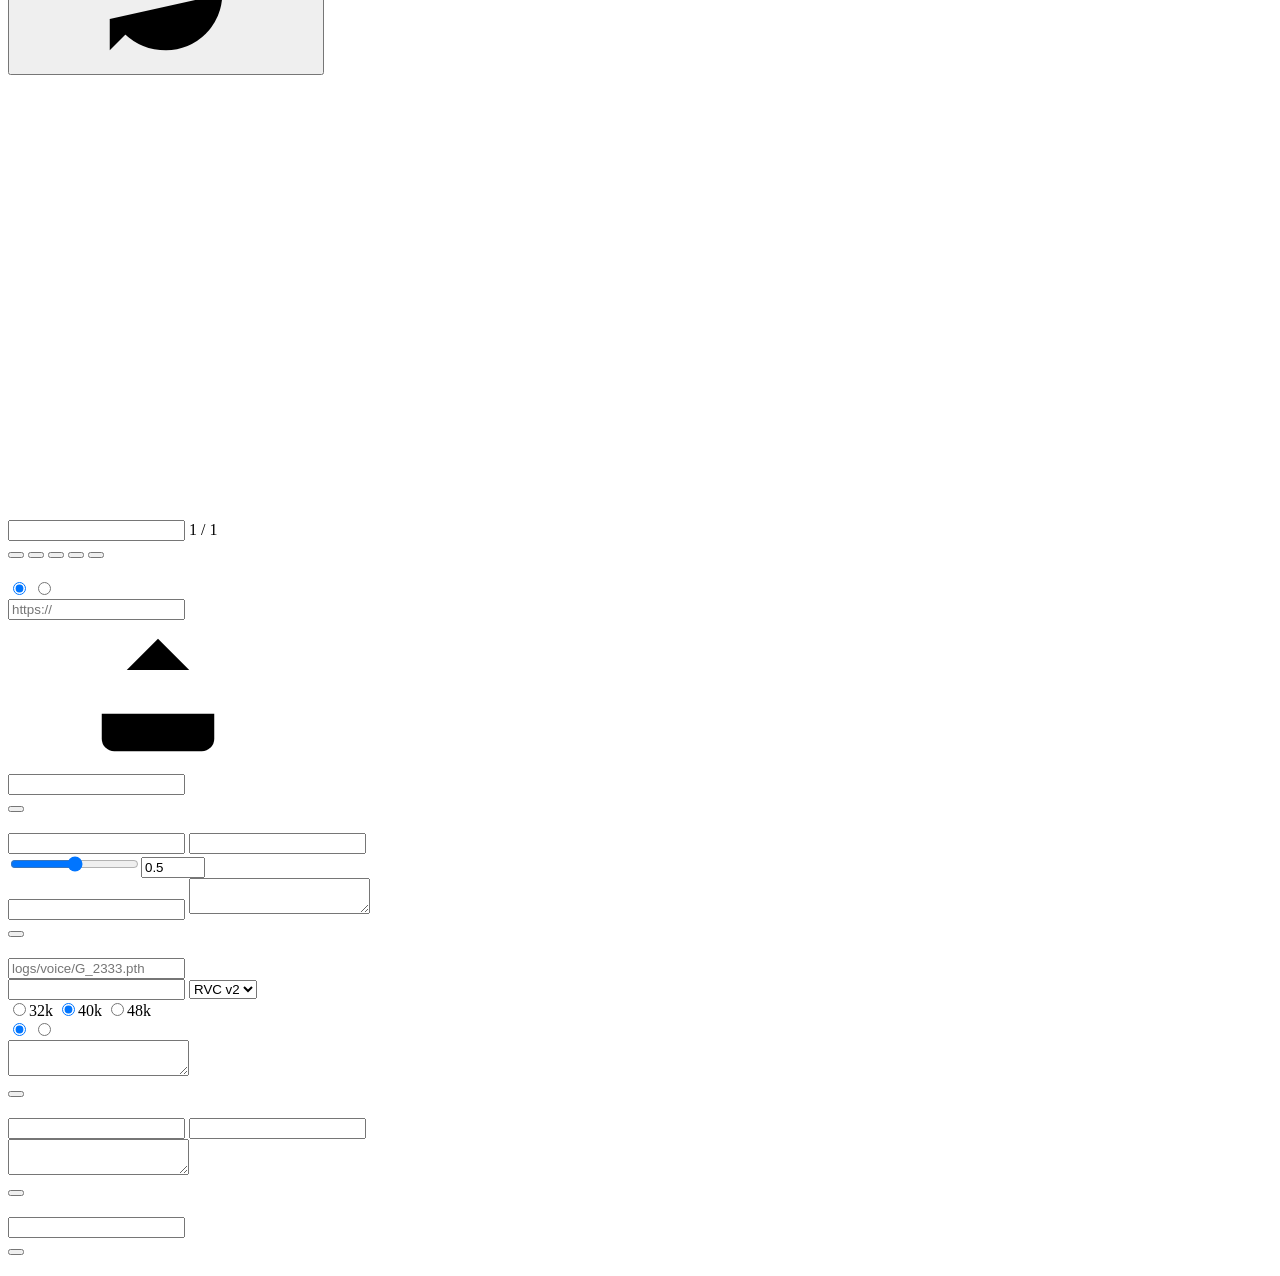
==== commit fc7c8527: "Cancel Studio audio uploads and reuse unchanged Cover renders" ====
--- a/crates/rvc/web/index.html
+++ b/crates/rvc/web/index.html
@@ -7,6 +7,14 @@
     <meta name="color-scheme" content="dark light" />
     <title>NVC Studio</title>
     <link rel="icon" href="/studio/logo.png" />
+    <script>
+      try {
+        if (localStorage.getItem("rvc-studio-theme") === "light") {
+          document.documentElement.dataset.theme = "light";
+          document.querySelector('meta[name="theme-color"]').content = "#f4f4f5";
+        }
+      } catch { /* Use the default theme when browser storage is unavailable. */ }
+    </script>
     <link rel="stylesheet" href="/app.css" />
   </head>
   <body>
@@ -39,8 +47,15 @@
     <div class="app">
       <aside class="side">
         <div class="brand">
-          <img class="wordmark-dark" src="/studio/wordmark.png" alt="NVC Studio" width="176" height="44" />
-          <img class="wordmark-light" src="/studio/wordmark-light.png" alt="NVC Studio" width="176" height="44" />
+          <div class="brand-lockup">
+            <div class="brand-art">
+              <img class="wordmark-dark" src="/studio/wordmark.png" alt="NVC Studio" width="176" height="44" />
+              <img class="wordmark-light" src="/studio/wordmark-light.png" alt="NVC Studio" width="176" height="44" />
+            </div>
+            <svg class="brand-signal" viewBox="0 0 176 15" aria-hidden="true" focusable="false">
+              <path pathLength="1" d="M1 8h23l3-2 3 4 3-2h14l4-3 3 6 4-4 3 1h5l3-3 3 5 4-8 4 12 4-10 3 6 4-3 4 2 4-1h9l3-2 3 4 4-2h13l3-1 3 2 3-1h36"/>
+            </svg>
+          </div>
         </div>
         <nav aria-label="Studio" class="nav">
           <p class="nav-label" data-i18n="navConvert"></p>
@@ -159,7 +174,7 @@
               </div>
                     <div class="actions">
               <button type="button" id="iBuildProfile" class="btn primary" data-i18n="buildPitchProfile"></button>
-              <button type="button" id="iStopProfile" class="btn danger" hidden data-i18n="stop"></button>
+              <button type="button" id="iStopProfile" data-upload-cancel="pitch_profile" class="btn danger" hidden data-i18n="stop"></button>
             </div>
                     <pre class="log" id="iProfileLog" aria-live="polite"></pre>
                   </div>
@@ -186,7 +201,7 @@
               <audio id="sPreview" hidden preload="metadata"></audio>
                   <div class="actions">
               <button type="button" id="runSingle" class="btn primary" data-i18n="convert"></button>
-              <button type="button" id="stopSingle" class="btn danger" hidden data-i18n="stop"></button>
+              <button type="button" id="stopSingle" data-upload-cancel="single" class="btn danger" hidden data-i18n="stop"></button>
             </div>
                   <pre class="log" id="sLog" aria-live="polite"></pre>
                   <div class="result" id="sResult" hidden>
@@ -214,7 +229,7 @@
                   </div>
                   <div class="actions">
               <button type="button" id="runBatch" class="btn primary" data-i18n="convert"></button>
-              <button type="button" id="stopBatch" class="btn danger" hidden data-i18n="stop"></button>
+              <button type="button" id="stopBatch" data-upload-cancel="batch" class="btn danger" hidden data-i18n="stop"></button>
             </div>
                   <pre class="log" id="bLog" aria-live="polite"></pre>
                   <div id="bResults" class="results" hidden></div>
@@ -310,9 +325,10 @@
                     <label class="field"><span class="label" data-i18n="outFolderOptional"></span><input id="cOut" type="text" spellcheck="false" autocomplete="off" placeholder="covers" /></label>
                     <div class="field"><span class="label" data-i18n="exportFormat"></span><div class="seg" role="radiogroup"><label><input type="radio" name="cFmt" value="wav" /><span>wav</span></label><label><input type="radio" name="cFmt" value="flac" checked /><span>flac</span></label><label><input type="radio" name="cFmt" value="mp3" /><span>mp3</span></label><label><input type="radio" name="cFmt" value="m4a" /><span>m4a</span></label></div></div>
                   </div>
+                  <label class="switch"><input id="cUseCache" type="checkbox" role="switch" checked /><span class="switch-track" aria-hidden="true"></span><span class="switch-text"><span data-i18n="coverCache"></span><small class="hint" data-i18n="coverCacheHint"></small></span></label>
                   <div class="actions">
               <button type="button" id="runCover" class="btn primary" data-i18n="makeCover"></button>
-              <button type="button" id="stopCover" class="btn danger" hidden data-i18n="stop"></button>
+              <button type="button" id="stopCover" data-upload-cancel="cover" class="btn danger" hidden data-i18n="stop"></button>
             </div>
                   <pre class="log" id="cLog" aria-live="polite"></pre>
                   <div id="cResults" class="results" hidden></div>
@@ -420,7 +436,7 @@
               </div>
                   <div class="actions">
               <button type="button" id="runSep" class="btn primary" data-i18n="separate"></button>
-              <button type="button" id="stopSep" class="btn danger" hidden data-i18n="stop"></button>
+              <button type="button" id="stopSep" data-upload-cancel="separate" class="btn danger" hidden data-i18n="stop"></button>
             </div>
                   <pre class="log" id="pLog" aria-live="polite"></pre>
                   <div id="pResults" class="results" hidden></div>
@@ -488,6 +504,7 @@
                 <small class="hint" data-i18n="reduceStrengthHelp"></small>
               </div></div>
                 <div class="actions">
+              <button type="button" id="cancelDatasetUpload" class="btn danger" hidden data-i18n="cancelUpload"></button>
               <button type="button" id="runPre" class="btn primary" data-i18n="processData"></button>
               <button type="button" id="stopPre" class="btn danger" hidden data-i18n="stop"></button>
             </div>
